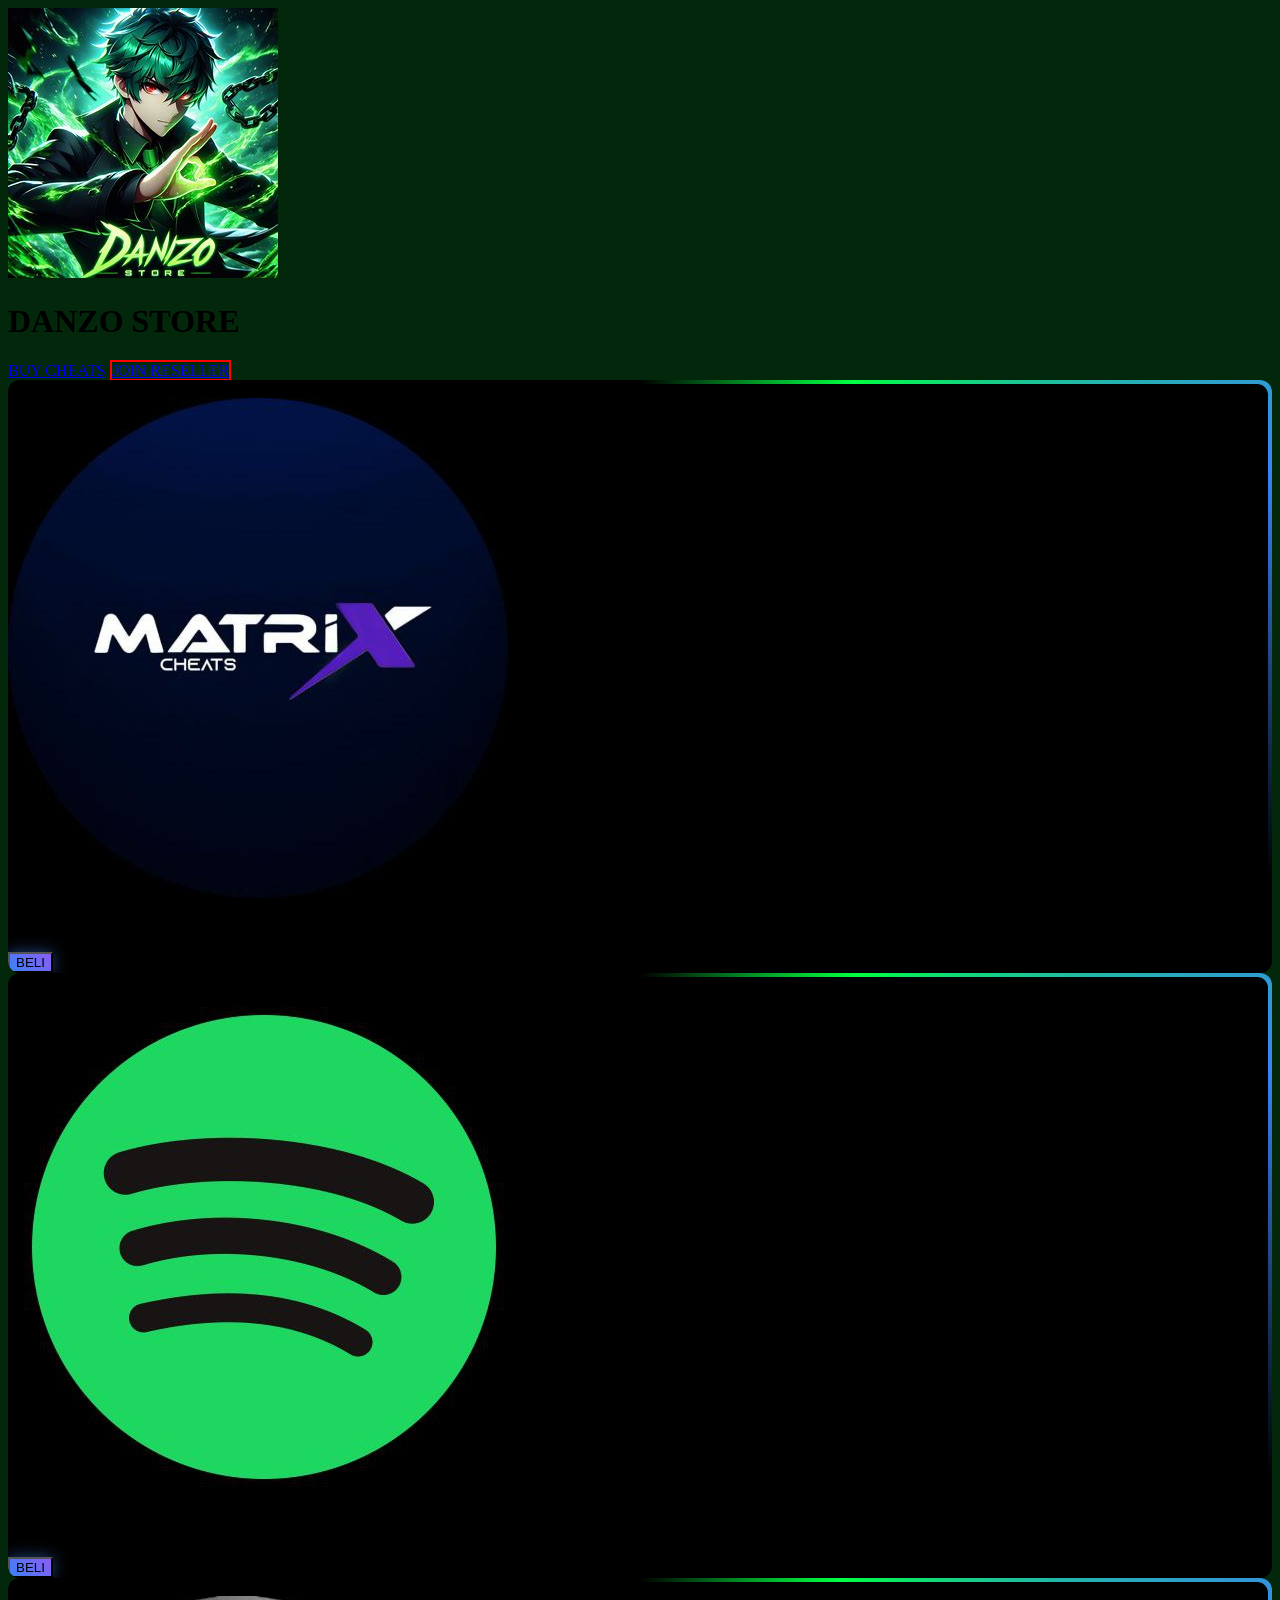
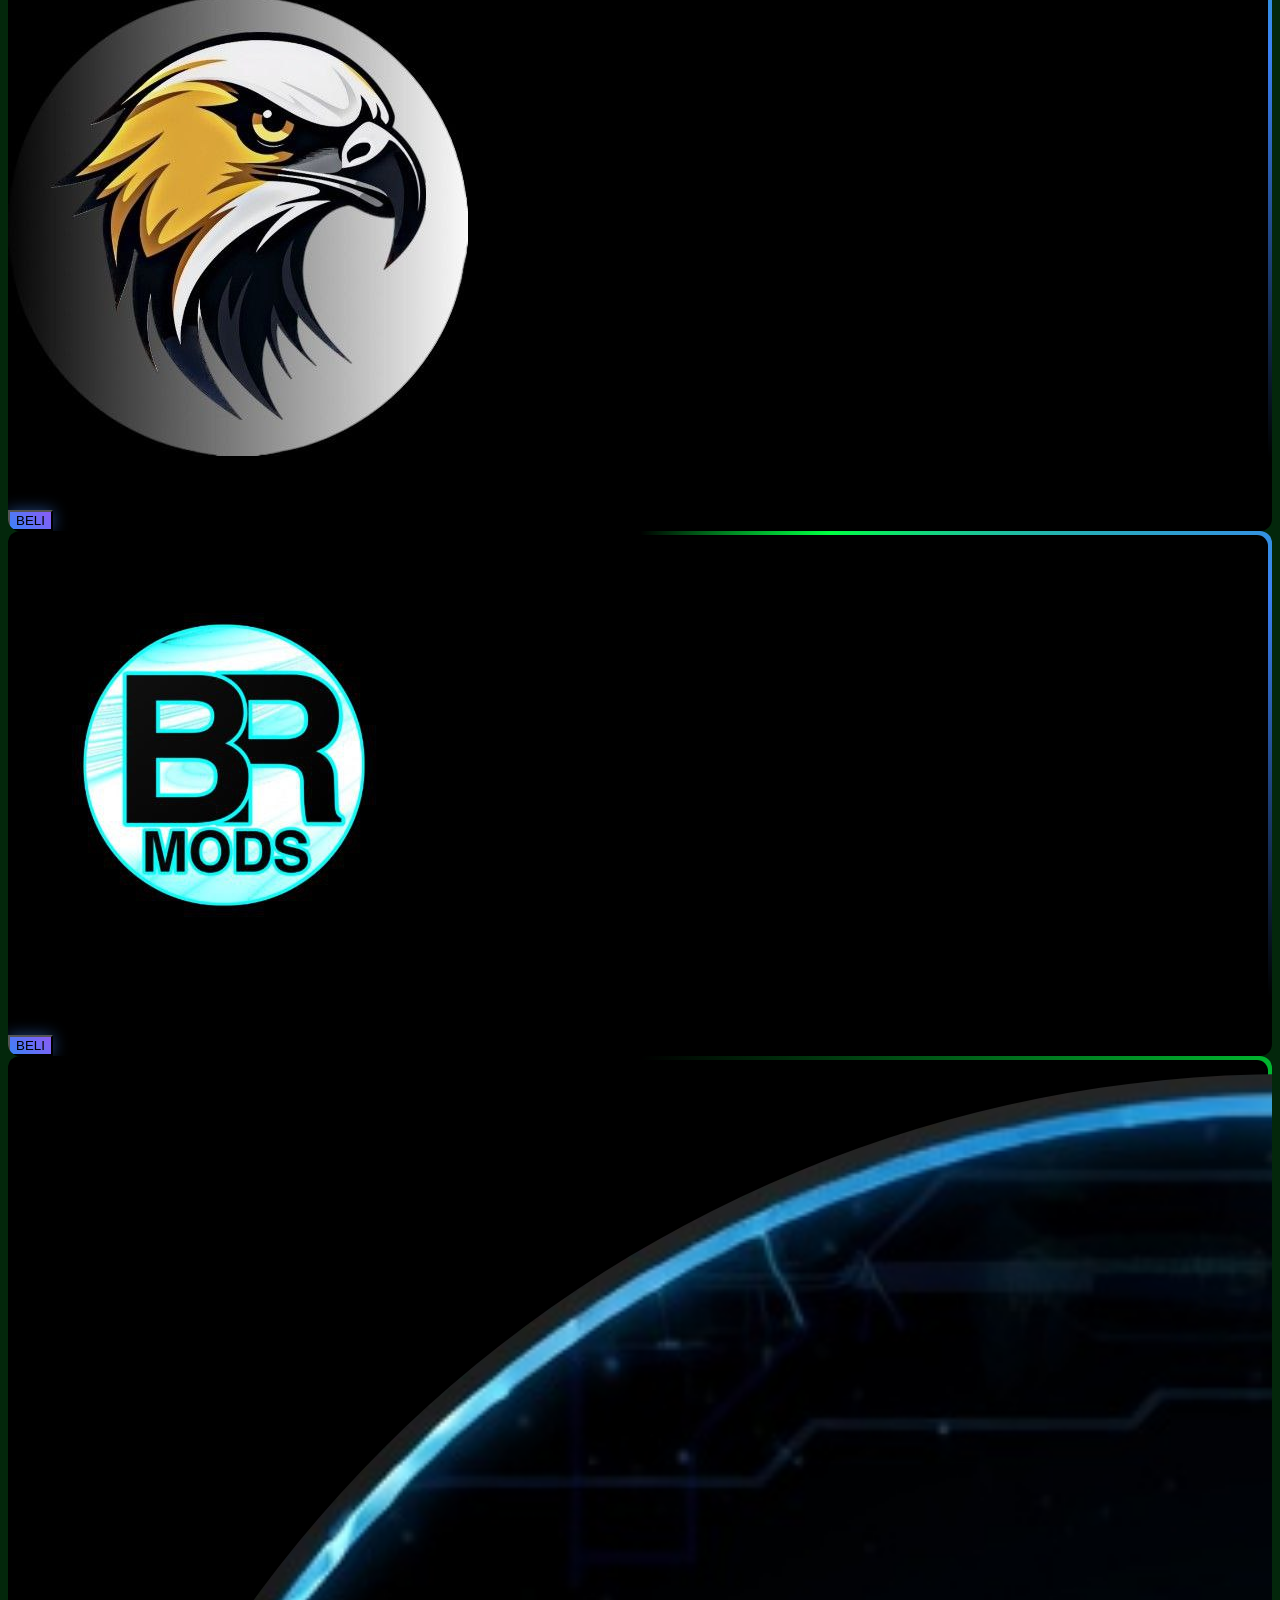
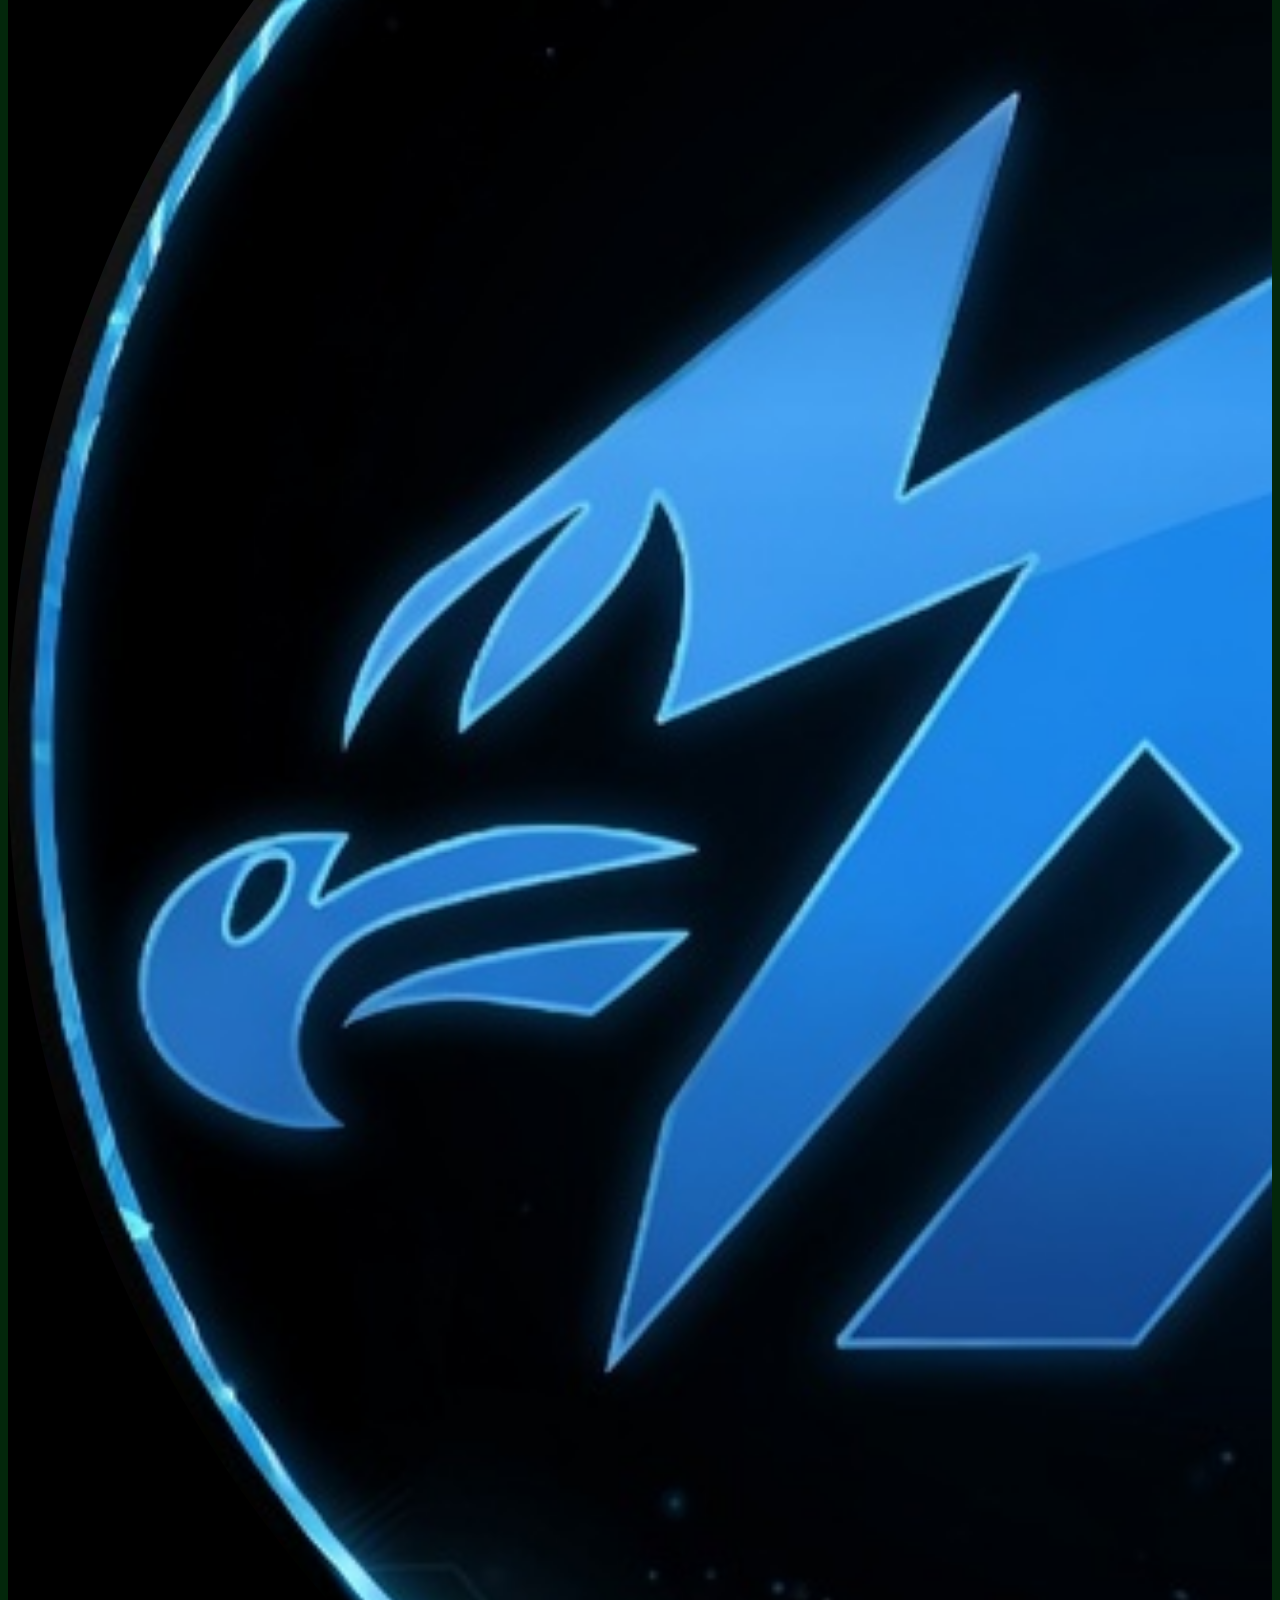
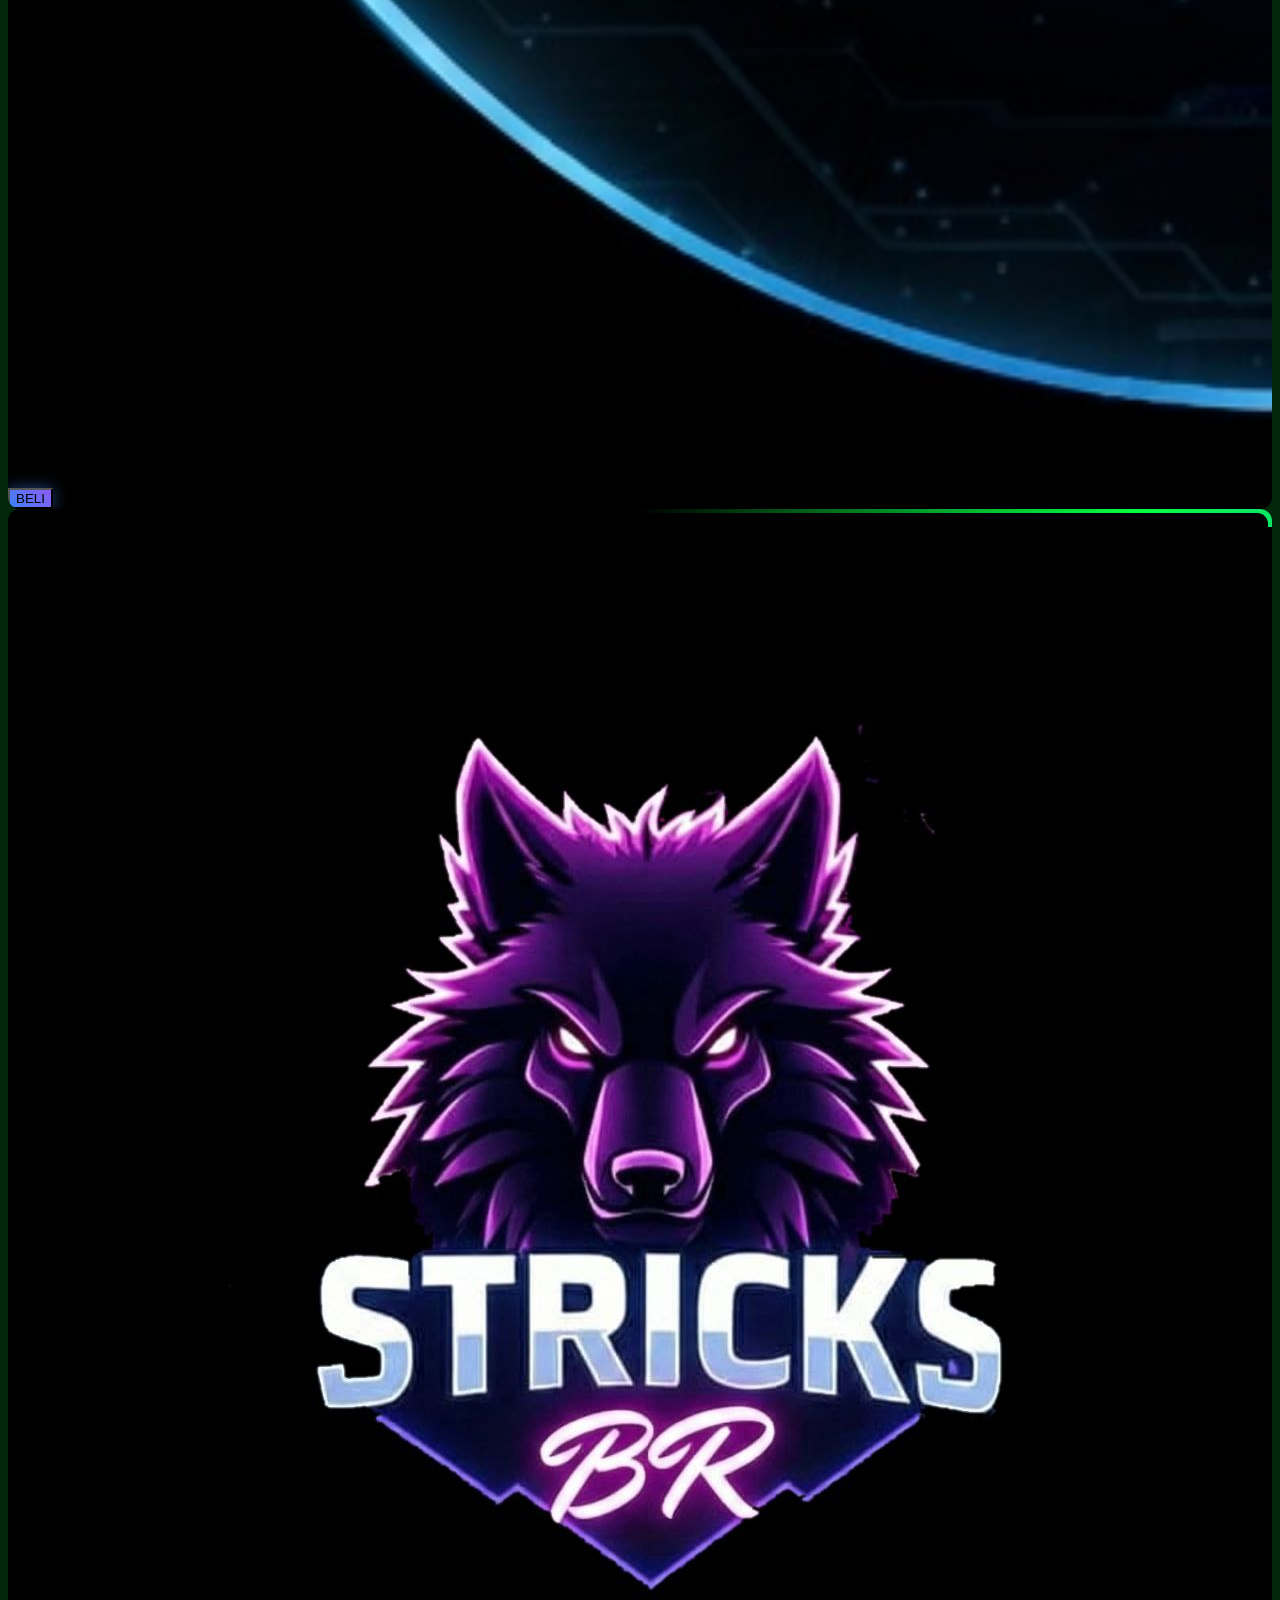
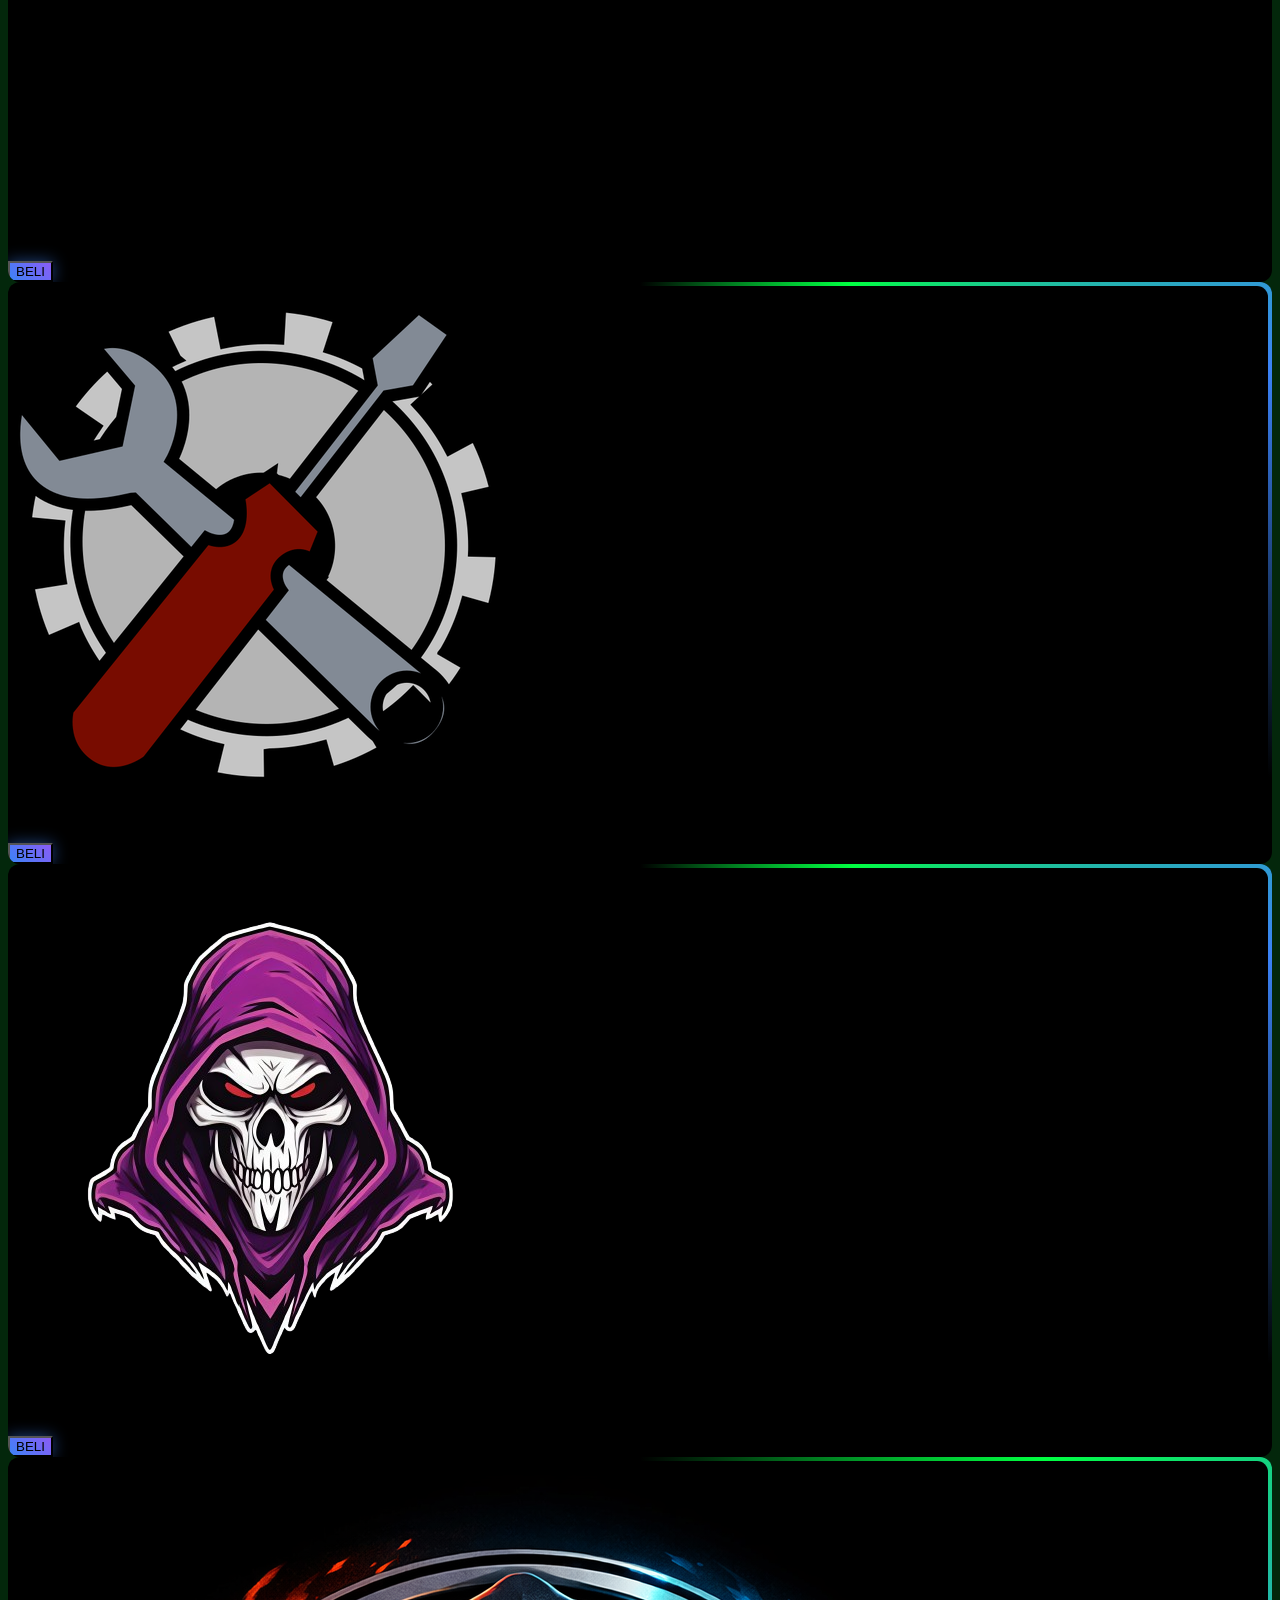
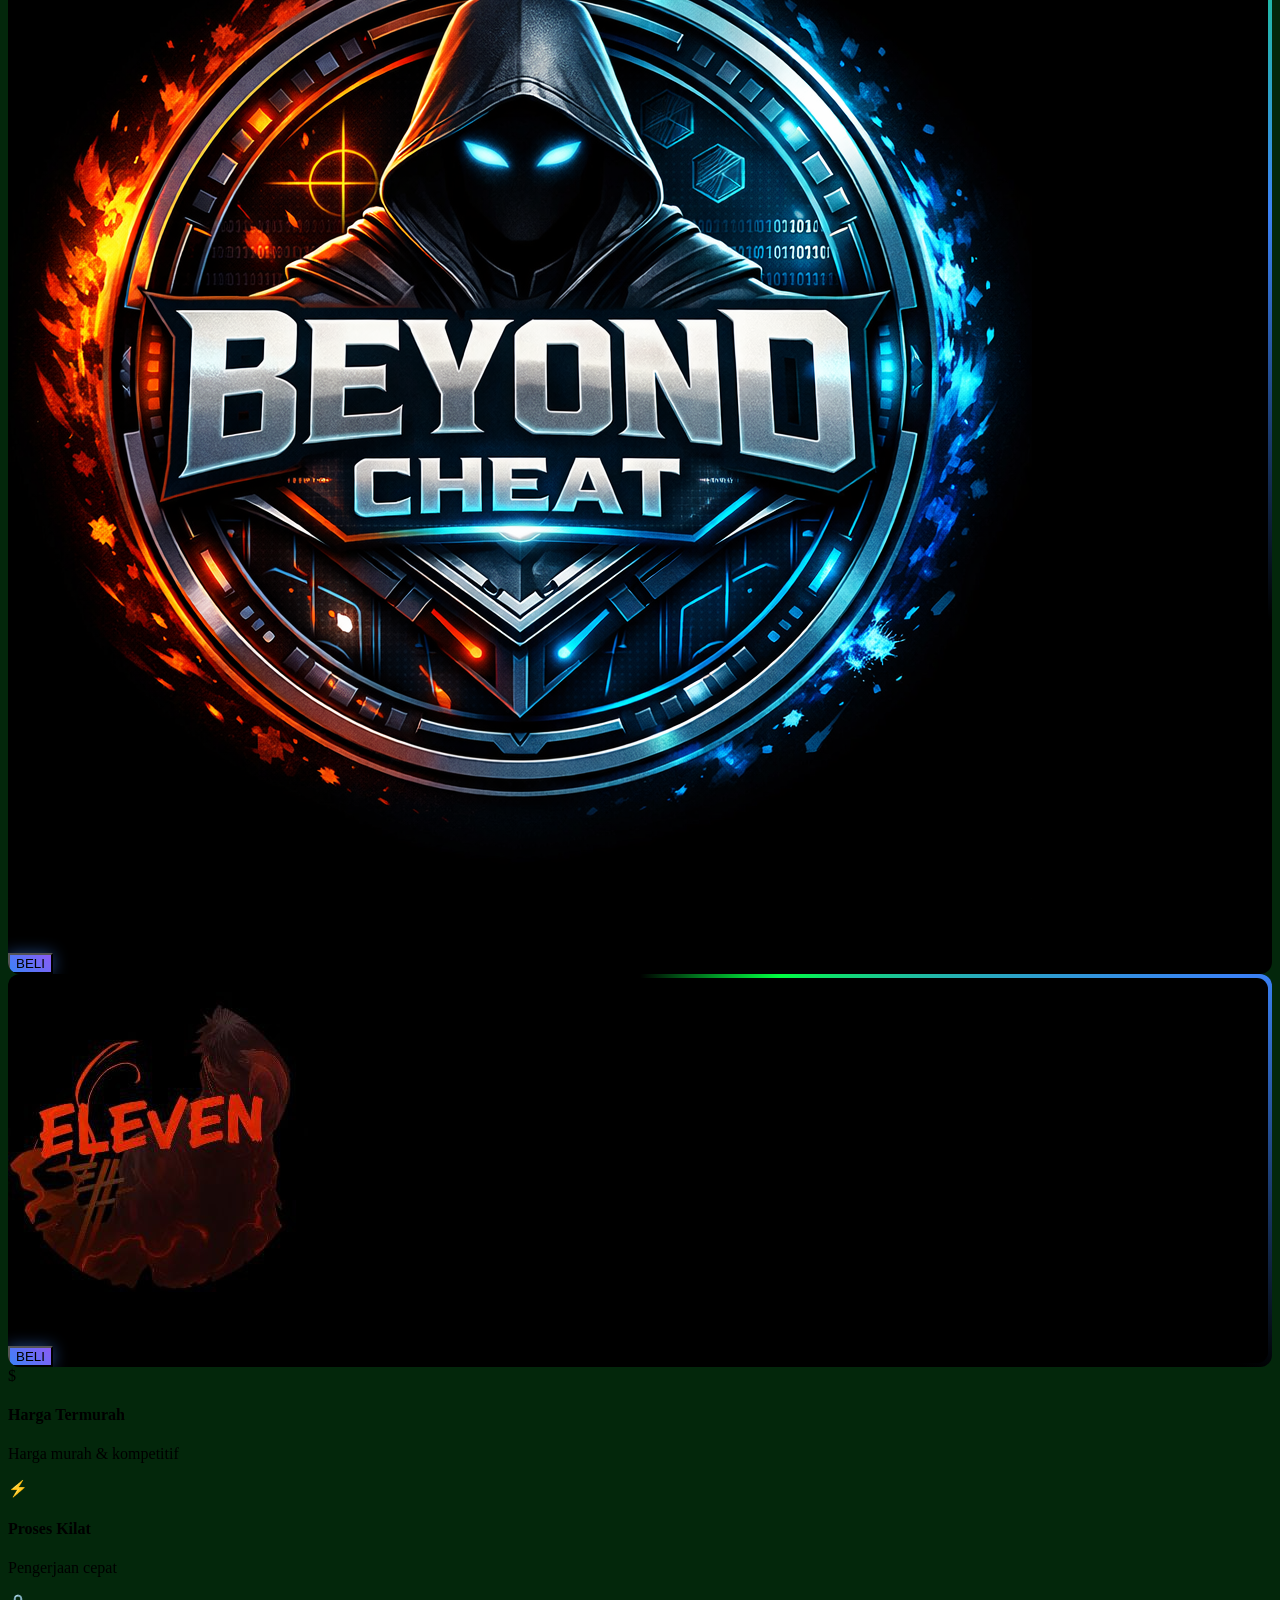
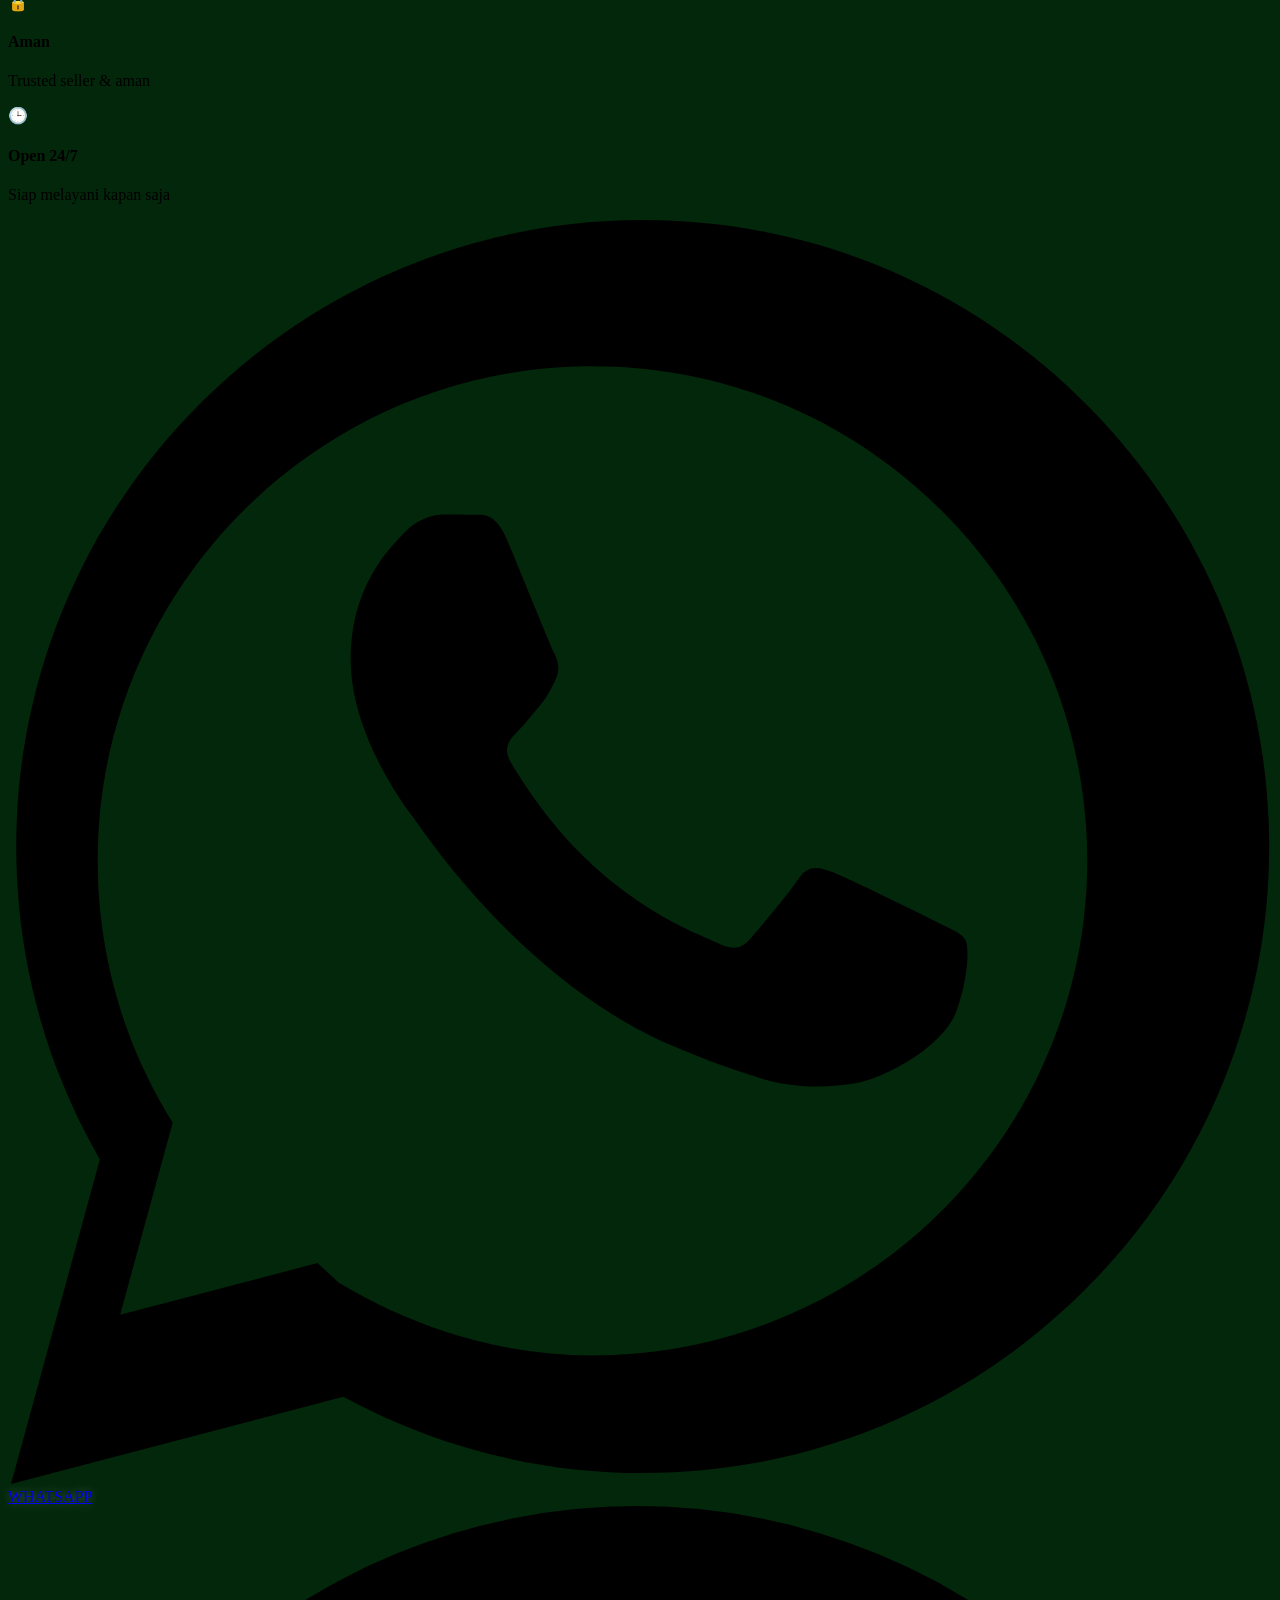
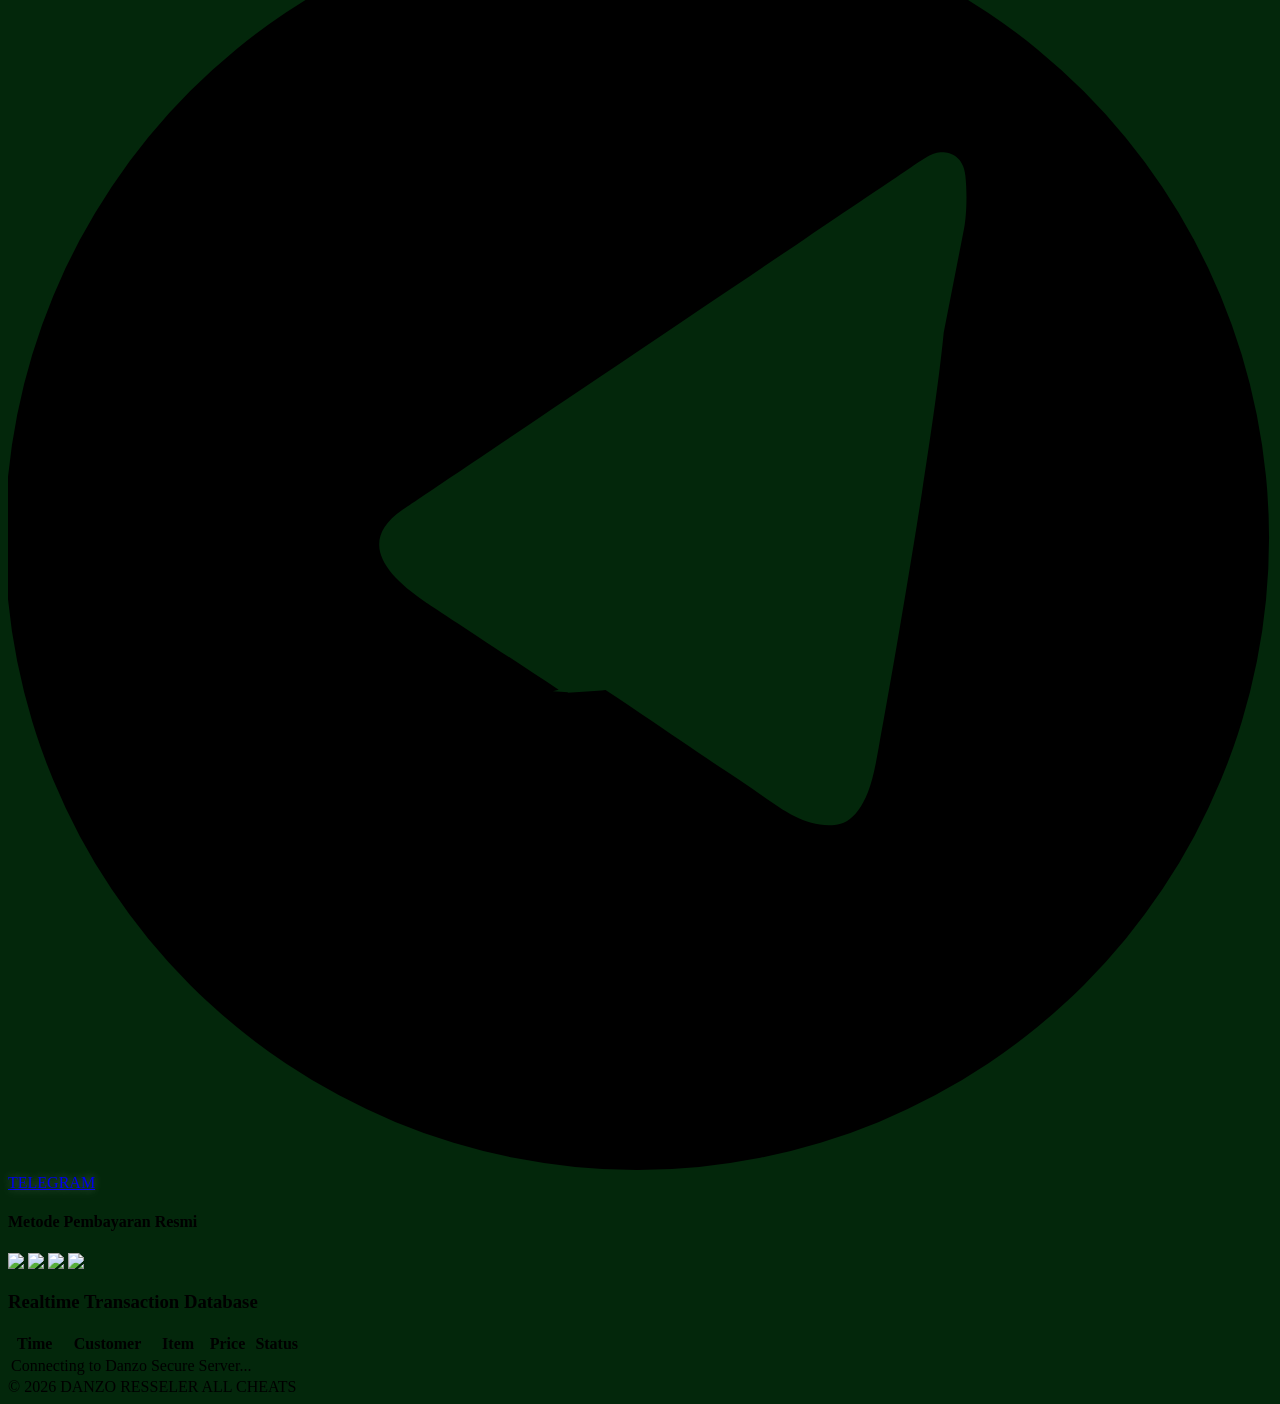
==== index.html @ b6f00c38 "Add files via upload" ====
<!DOCTYPE html>
<html lang="en">
<head>
    <meta charset="UTF-8">
    <meta name="viewport" content="width=device-width, initial-scale=1.0">
    <title>Danzo Store - Danzo Official</title>
    <script src="https://cdn.tailwindcss.com"></script>
<style>
        /* CSS ASLI DANZO - JANGAN DIHAPUS */
        body {
            background-color: #03270b;
            position: relative;
            overflow-x: hidden;
        }

        @keyframes noise-move {
            0% { transform: translate(0,0); }
            10% { transform: translate(-1%, -1%); }
            100% { transform: translate(0,0); }
        }

        /* --- ANIMASI NEON KARTU (DIUPDATE: LEBIH TEBEL & LAMBAT) --- */
        .card-neon {
            position: relative;
            background: #000000;
            border-radius: 12px;
            overflow: hidden;
            z-index: 1;
            transition: transform 0.5s ease;
        }

        .card-neon:hover {
            transform: scale(1.03); /* Sedikit membesar pas di hover */
        }

        .card-neon::before {
            content: '';
            position: absolute;
            top: -50%;
            left: -50%;
            width: 200%;
            height: 200%;
            /* Warna disesuaikan ijo/biru neon biar masuk ke tema Matrix */
            background: conic-gradient(transparent, #00ff41, #3b82f6, transparent 30%);
            /* SPEED DIUBAH: 4s ke 8s biar lebih santai/lambat */
            animation: rotate 8s linear infinite; 
            z-index: -2;
        }

        .card-neon::after {
            content: '';
            position: absolute;
            /* INSET DIUBAH: 2px ke 4px biar outline/border kelihatan lebih TEBEL */
            inset: 4px; 
            background: #000000;
            border-radius: 11px;
            z-index: -1;
        }

        @keyframes rotate {
            from { transform: rotate(0deg); }
            to { transform: rotate(360deg); }
        }

        /* --- TOMBOL BELI NEON --- */
        .btn-neon-buy {
            background: linear-gradient(45deg, #3b82f6, #8b5cf6);
            box-shadow: 0 0 15px rgba(59, 130, 246, 0.5);
            transition: all 0.3s ease;
        }

        .btn-neon-buy:hover {
            box-shadow: 0 0 25px rgba(59, 130, 246, 0.8), 0 0 45px rgba(139, 92, 246, 0.4);
            filter: brightness(1.2);
            transform: scale(1.02);
        }

        /* --- SOSMED NEON --- */
        .btn-sosmed {
            transition: 0.3s;
            text-shadow: 0 0 10px rgba(255,255,255,0.3);
        }
        
        .btn-sosmed:hover {
            box-shadow: 0 0 20px rgba(59, 130, 246, 0.6);
            filter: brightness(1.1);
        }

        /* --- STYLE POPUP MODAL --- */
        .modal {
            display: none; 
            position: fixed;
            z-index: 100;
            inset: 0;
            background: rgba(0, 0, 0, 0.85);
            align-items: center;
            justify-content: center;
            padding: 20px;
        }

        .modal-content {
            background: #0d0d12;
            border: 2px solid #8b5cf6;
            border-radius: 20px;
            width: 95%;
            max-width: 450px;
            padding: 24px;
            position: relative;
            box-shadow: 0 0 30px rgba(139, 92, 246, 0.3);
        }

        /* MODAL FULL SCREEN QRIS */
        #fullScreenQR {
            display: none; 
            position: fixed; 
            z-index: 200; 
            inset: 0; 
            background: rgba(0,0,0,0.95); 
            align-items: center; 
            justify-content: center;
            cursor: pointer;
        }

        .pkg-btn-active {
            border-color: #3b82f6 !important;
            background: #1e1e2e !important;
            box-shadow: 0 0 10px rgba(59, 130, 246, 0.5);
        }

        /* --- FITUR BARU: NEON RAINBOW RESELLER --- */
        @keyframes neon-rainbow-border {
            0% { border-color: #ff0000; box-shadow: 0 0 15px #ff0000; color: #ff0000; }
            20% { border-color: #00ff00; box-shadow: 0 0 15px #00ff00; color: #00ff00; }
            40% { border-color: #0000ff; box-shadow: 0 0 15px #0000ff; color: #0000ff; }
            60% { border-color: #ffff00; box-shadow: 0 0 15px #ffff00; color: #ffff00; }
            80% { border-color: #ff00ff; box-shadow: 0 0 15px #ff00ff; color: #ff00ff; }
            100% { border-color: #ff0000; box-shadow: 0 0 15px #ff0000; color: #ff0000; }
        }

        .btn-neon-rainbow {
            animation: neon-rainbow-border 3s linear infinite !important;
            border: 2px solid red !important;
            background: transparent !important;
            transition: all 0.3s ease;
            text-shadow: 0 0 5px rgba(255,255,255,0.2);
        }

        .btn-neon-rainbow:hover {
            filter: brightness(1.5);
            transform: translateY(-2px);
        }

        @keyframes hueRotate {
            from { filter: hue-rotate(0deg); }
            to { filter: hue-rotate(360deg); }
        }
        .animate-rainbow {
            animation: hueRotate 5s linear infinite;
        }
    </style>
</head>
<body class="text-white font-sans min-h-screen p-4 flex flex-col items-center">
<canvas id="matrix-santai" style="position: fixed; top: 0; left: 0; width: 100%; height: 100%; z-index: -1; pointer-events: none;"></canvas>
<div class="mb-8 mt-4 text-center animate-rainbow">
    <div class="w-60 h-60 mx-auto rounded-2xl overflow-hidden border-2 border-green-500 shadow-[0_0_30px_rgba(34,197,94,0.8)]">
        <img src="OIG4.mHSh7.jpg" alt="Owner" class="w-full h-full object-cover">
    </div>
    <h1 class="mt-4 font-black tracking-[0.2em] text-transparent bg-clip-text bg-gradient-to-r from-green-400 via-blue-500 to-purple-600 uppercase text-2xl">
        DANZO STORE
    </h1>
</div>

<div class="flex flex-wrap justify-center gap-2 mb-10 max-w-4xl">
    <a href="index.html" class="px-6 py-2 bg-blue-600 rounded-lg font-bold shadow-[0_0_20px_rgba(37,99,235,0.8)] border border-blue-400">BUY CHEATS</a>
    <a href="reseller.html" class="btn-neon-rainbow px-6 py-2 rounded-lg font-bold uppercase tracking-widest">JOIN RESELLER</a>
</div>

<div class="grid grid-cols-2 md:grid-cols-5 gap-3 md:gap-6 w-full max-w-6xl px-4 md:px-4">
    
    <div class="card-neon relative">
        <span class="absolute top-2 left-2 md:top-4 md:left-4 z-20 bg-black/80 border border-green-500/50 text-green-400 text-[7px] md:text-[8px] font-black px-1.5 py-0.5 rounded uppercase tracking-tighter">ROOT</span>
        <span class="absolute top-2 right-2 md:top-4 md:right-4 z-20 bg-red-600 text-white text-[8px] md:text-[10px] font-bold px-1.5 py-0.5 rounded shadow-lg">FF</span>
        <div class="p-3 md:p-4 flex flex-col items-center relative z-10">
            <div class="w-full aspect-square bg-black rounded-lg mb-3 md:mb-4 border border-gray-900 overflow-hidden">
                <img src="matrix.jpg" class="w-full h-full object-cover">
            </div>
            <p class="text-[10px] md:text-[10px] text-gray-400 mb-3 md:mb-4 font-bold uppercase text-center leading-tight">MATRIX PREMIUM</p>
            <button onclick="bukaModal('MATRIX PREMIUM')" class="w-full py-2 md:py-2 btn-neon-buy rounded-lg font-bold uppercase text-[10px]">BELI</button>
        </div>
    </div>

    <div class="card-neon relative">
        <span class="absolute top-2 left-2 md:top-4 md:left-4 z-20 bg-black/80 border border-green-500/50 text-green-400 text-[7px] md:text-[8px] font-black px-1.5 py-0.5 rounded uppercase tracking-tighter">ROOT</span>
        <span class="absolute top-2 right-2 md:top-4 md:right-4 z-20 bg-red-600 text-white text-[8px] md:text-[10px] font-bold px-1.5 py-0.5 rounded shadow-lg">FF</span>
        <div class="p-3 md:p-4 flex flex-col items-center relative z-10">
            <div class="w-full aspect-square bg-black rounded-lg mb-3 md:mb-4 border border-gray-900 overflow-hidden">
                <img src="spotify.jpg" class="w-full h-full object-cover">
            </div>
            <p class="text-[10px] md:text-[10px] text-gray-400 mb-3 md:mb-4 font-bold uppercase text-center leading-tight">SPOTIFY PREMIUM</p>
            <button onclick="bukaModal('SPOTIFY PREMIUM')" class="w-full py-2 md:py-2 btn-neon-buy rounded-lg font-bold uppercase text-[10px]">BELI</button>
        </div>
    </div>

    <div class="card-neon relative">
        <span class="absolute top-2 left-2 md:top-4 md:left-4 z-20 bg-black/80 border border-green-500/50 text-green-400 text-[7px] md:text-[8px] font-black px-1.5 py-0.5 rounded uppercase tracking-tighter">ROOT</span>
        <span class="absolute top-2 right-2 md:top-4 md:right-4 z-20 bg-red-600 text-white text-[8px] md:text-[10px] font-bold px-1.5 py-0.5 rounded shadow-lg">FF</span>
        <div class="p-3 md:p-4 flex flex-col items-center relative z-10">
            <div class="w-full aspect-square bg-black rounded-lg mb-3 md:mb-4 border border-gray-900 overflow-hidden">
                <img src="eagle.jpg" class="w-full h-full object-cover">
            </div>
            <p class="text-[10px] md:text-[10px] text-gray-400 mb-3 md:mb-4 font-bold uppercase text-center leading-tight">EAGLE CHEAT</p>
            <button onclick="bukaModal('EAGLE CHEAT')" class="w-full py-2 md:py-2 btn-neon-buy rounded-lg font-bold uppercase text-[10px]">BELI</button>
        </div>
    </div>

    <div class="card-neon relative">
        <span class="absolute top-2 left-2 md:top-4 md:left-4 z-20 bg-black/80 border border-green-500/50 text-green-400 text-[7px] md:text-[8px] font-black px-1.5 py-0.5 rounded uppercase tracking-tighter">ROOT</span>
        <span class="absolute top-2 right-2 md:top-4 md:right-4 z-20 bg-red-600 text-white text-[8px] md:text-[10px] font-bold px-1.5 py-0.5 rounded shadow-lg">FF</span>
        <div class="p-3 md:p-4 flex flex-col items-center relative z-10">
            <div class="w-full aspect-square bg-black rounded-lg mb-3 md:mb-4 border border-gray-900 overflow-hidden">
                <img src="br.jpg" class="w-full h-full object-cover">
            </div>
            <p class="text-[10px] md:text-[10px] text-gray-400 mb-3 md:mb-4 font-bold uppercase text-center leading-tight">BR PREMIUM</p>
            <button onclick="bukaModal('BR PREMIUM')" class="w-full py-2 md:py-2 btn-neon-buy rounded-lg font-bold uppercase text-[10px]">BELI</button>
        </div>
    </div>

    <div class="card-neon relative">
        <span class="absolute top-2 left-2 md:top-4 md:left-4 z-20 bg-black/80 border border-green-500/50 text-green-400 text-[7px] md:text-[8px] font-black px-1.5 py-0.5 rounded uppercase tracking-tighter">ROOT</span>
        <span class="absolute top-2 right-2 md:top-4 md:right-4 z-20 bg-red-600 text-white text-[8px] md:text-[10px] font-bold px-1.5 py-0.5 rounded shadow-lg">FF</span>
        <div class="p-3 md:p-4 flex flex-col items-center relative z-10">
            <div class="w-full aspect-square bg-black rounded-lg mb-3 md:mb-4 border border-gray-900 overflow-hidden">
                <img src="xtffhx.jpg" class="w-full h-full object-cover">
            </div>
            <p class="text-[10px] md:text-[10px] text-gray-400 mb-3 md:mb-4 font-bold uppercase text-center leading-tight">XTFFHX MOD</p>
            <button onclick="bukaModal('XTFFHX MOD')" class="w-full py-2 md:py-2 btn-neon-buy rounded-lg font-bold uppercase text-[10px]">BELI</button>
        </div>
    </div>

    <div class="card-neon relative">
        <span class="absolute top-2 left-2 md:top-4 md:left-4 z-20 bg-black/80 border border-green-500/50 text-green-400 text-[7px] md:text-[8px] font-black px-1.5 py-0.5 rounded uppercase tracking-tighter">ROOT</span>
        <span class="absolute top-2 right-2 md:top-4 md:right-4 z-20 bg-red-600 text-white text-[8px] md:text-[10px] font-bold px-1.5 py-0.5 rounded shadow-lg">FF</span>
        <div class="p-3 md:p-4 flex flex-col items-center relative z-10">
            <div class="w-full aspect-square bg-black rounded-lg mb-3 md:mb-4 border border-gray-900 overflow-hidden">
                <img src="strick.jpg" class="w-full h-full object-cover">
            </div>
            <p class="text-[10px] md:text-[10px] text-gray-400 mb-3 md:mb-4 font-bold uppercase text-center leading-tight">STRICK VIP</p>
            <button onclick="bukaModal('STRICK VIP')" class="w-full py-2 md:py-2 btn-neon-buy rounded-lg font-bold uppercase text-[10px]">BELI</button>
        </div>
    </div>

    <div class="card-neon relative">
        <span class="absolute top-2 left-2 md:top-4 md:left-4 z-20 bg-black/80 border border-green-500/50 text-green-400 text-[7px] md:text-[8px] font-black px-1.5 py-0.5 rounded uppercase tracking-tighter">ROOT</span>
        <span class="absolute top-2 right-2 md:top-4 md:right-4 z-20 bg-red-600 text-white text-[8px] md:text-[10px] font-bold px-1.5 py-0.5 rounded shadow-lg">FF</span>
        <div class="p-3 md:p-4 flex flex-col items-center relative z-10">
            <div class="w-full aspect-square bg-black rounded-lg mb-3 md:mb-4 border border-gray-900 overflow-hidden">
                <img src="lk.jpg" class="w-full h-full object-cover">
            </div>
            <p class="text-[10px] md:text-[10px] text-gray-400 mb-3 md:mb-4 font-bold uppercase text-center leading-tight">LK MODS</p>
            <button onclick="bukaModal('LK MODS')" class="w-full py-2 md:py-2 btn-neon-buy rounded-lg font-bold uppercase text-[10px]">BELI</button>
        </div>
    </div>

    <div class="card-neon relative">
        <span class="absolute top-2 left-2 md:top-4 md:left-4 z-20 bg-black/80 border border-green-500/50 text-green-400 text-[7px] md:text-[8px] font-black px-1.5 py-0.5 rounded uppercase tracking-tighter">ROOT</span>
        <span class="absolute top-2 right-2 md:top-4 md:right-4 z-20 bg-red-600 text-white text-[8px] md:text-[10px] font-bold px-1.5 py-0.5 rounded shadow-lg">FF</span>
        <div class="p-3 md:p-4 flex flex-col items-center relative z-10">
            <div class="w-full aspect-square bg-black rounded-lg mb-3 md:mb-4 border border-gray-900 overflow-hidden">
                <img src="reaper.jpg" class="w-full h-full object-cover">
            </div>
            <p class="text-[10px] md:text-[10px] text-gray-400 mb-3 md:mb-4 font-bold uppercase text-center leading-tight">REAPER VIP</p>
            <button onclick="bukaModal('REAPER VIP')" class="w-full py-2 md:py-2 btn-neon-buy rounded-lg font-bold uppercase text-[10px]">BELI</button>
        </div>
    </div>

    <div class="card-neon relative">
        <span class="absolute top-2 left-2 md:top-4 md:left-4 z-20 bg-black/80 border border-green-500/50 text-green-400 text-[7px] md:text-[8px] font-black px-1.5 py-0.5 rounded uppercase tracking-tighter">ROOT</span>
        <span class="absolute top-2 right-2 md:top-4 md:right-4 z-20 bg-red-600 text-white text-[8px] md:text-[10px] font-bold px-1.5 py-0.5 rounded shadow-lg">FF</span>
        <div class="p-3 md:p-4 flex flex-col items-center relative z-10">
            <div class="w-full aspect-square bg-black rounded-lg mb-3 md:mb-4 border border-gray-900 overflow-hidden">
                <img src="beyond.jpg" class="w-full h-full object-cover">
            </div>
            <p class="text-[10px] md:text-[10px] text-gray-400 mb-3 md:mb-4 font-bold uppercase text-center leading-tight">BEYOND MODS</p>
            <button onclick="bukaModal('BEYOND MODS')" class="w-full py-2 md:py-2 btn-neon-buy rounded-lg font-bold uppercase text-[10px]">BELI</button>
        </div>
    </div>

    <div class="card-neon relative">
        <span class="absolute top-2 left-2 md:top-4 md:left-4 z-20 bg-black/80 border border-green-500/50 text-green-400 text-[7px] md:text-[8px] font-black px-1.5 py-0.5 rounded uppercase tracking-tighter">ROOT</span>
        <span class="absolute top-2 right-2 md:top-4 md:right-4 z-20 bg-red-600 text-white text-[8px] md:text-[10px] font-bold px-1.5 py-0.5 rounded shadow-lg">FF</span>
        <div class="p-3 md:p-4 flex flex-col items-center relative z-10">
            <div class="w-full aspect-square bg-black rounded-lg mb-3 md:mb-4 border border-gray-900 overflow-hidden">
                <img src="eleven.jpg" class="w-full h-full object-cover">
            </div>
            <p class="text-[10px] md:text-[10px] text-gray-400 mb-3 md:mb-4 font-bold uppercase text-center leading-tight">ELEVEN VIP</p>
            <button onclick="bukaModal('ELEVEN VIP')" class="w-full py-2 md:py-2 btn-neon-buy rounded-lg font-bold uppercase text-[10px]">BELI</button>
        </div>
    </div>

</div>

<div class="grid grid-cols-2 md:grid-cols-4 gap-4 w-full max-w-5xl mt-16 px-2">
    <div class="bg-[#0a0a0a] p-4 rounded-2xl border border-green-500/30 flex flex-col items-center text-center gap-3 shadow-[0_0_15px_rgba(34,197,94,0.1)]">
        <div class="w-12 h-12 flex items-center justify-center bg-green-500/10 rounded-full border border-green-500 shadow-[0_0_10px_rgba(34,197,94,0.5)]">
            <span class="text-green-500 text-2xl font-black">$</span>
        </div>
        <div>
            <h4 class="font-bold text-sm md:text-base text-white">Harga Termurah</h4>
            <p class="text-[15px] text-gray-500">Harga murah & kompetitif</p>
        </div>
    </div>

    <div class="bg-[#0a0a0a] p-4 rounded-2xl border border-yellow-500/30 flex flex-col items-center text-center gap-3 shadow-[0_0_15px_rgba(234,179,8,0.1)]">
        <div class="w-12 h-12 flex items-center justify-center bg-yellow-500/10 rounded-full border border-yellow-500 shadow-[0_0_10px_rgba(234,179,8,0.5)]">
            <span class="text-yellow-500 text-2xl">⚡</span>
        </div>
        <div>
            <h4 class="font-bold text-sm md:text-base text-white">Proses Kilat</h4>
            <p class="text-[15px] text-gray-400">Pengerjaan cepat</p>
        </div>
    </div>

    <div class="bg-[#0a0a0a] p-4 rounded-2xl border border-blue-500/30 flex flex-col items-center text-center gap-3 shadow-[0_0_15px_rgba(59,130,246,0.1)]">
        <div class="w-12 h-12 flex items-center justify-center bg-blue-500/10 rounded-full border border-blue-500 shadow-[0_0_10px_rgba(59,130,246,0.5)]">
            <span class="text-blue-500 text-2xl">🔒</span>
        </div>
        <div>
            <h4 class="font-bold text-sm md:text-base text-white">Aman</h4>
            <p class="text-[15px] text-gray-500">Trusted seller & aman</p>
        </div>
    </div>

    <div class="bg-[#0a0a0a] p-4 rounded-2xl border border-purple-500/30 flex flex-col items-center text-center gap-3 shadow-[0_0_15px_rgba(168,85,247,0.1)]">
        <div class="w-12 h-12 flex items-center justify-center bg-purple-500/10 rounded-full border border-purple-500 shadow-[0_0_10px_rgba(168,85,247,0.5)]">
            <span class="text-purple-500 text-2xl">🕒</span>
        </div>
        <div>
            <h4 class="font-bold text-sm md:text-base text-white">Open 24/7</h4>
            <p class="text-[15px] text-gray-500">Siap melayani kapan saja</p>
        </div>
    </div>
</div>

<div class="grid grid-cols-2 gap-4 w-full max-w-3xl mt-12 px-2">
    <a href="https://wa.me/6281994562778" class="btn-sosmed flex items-center justify-center gap-3 bg-[#25D366] py-4 rounded-2xl font-black text-base shadow-[0_0_15px_rgba(37,211,102,0.4)] hover:scale-[1.03] transition-transform">
        <svg class="w-6 h-6 fill-white" viewBox="0 0 24 24"><path d="M.057 24l1.687-6.163c-1.041-1.804-1.588-3.849-1.587-5.946.003-6.556 5.338-11.891 11.893-11.891 3.181.001 6.167 1.24 8.413 3.488 2.246 2.248 3.484 5.232 3.484 8.412-.003 6.557-5.338 11.892-11.893 11.892-1.997-.001-3.951-.5-5.688-1.448l-6.309 1.656zm6.224-3.82c1.516.903 3.136 1.379 4.82 1.379 5.176 0 9.389-4.213 9.392-9.387.002-2.507-.975-4.864-2.753-6.641-1.779-1.777-4.137-2.753-6.644-2.754-5.177 0-9.39 4.213-9.393 9.388-.001 1.761.491 3.477 1.424 4.976l-.998 3.645 3.748-.982zm11.332-6.864c-.287-.144-1.701-.84-1.964-.936-.264-.096-.456-.144-.648.144-.192.288-.744.936-.912 1.128-.168.192-.336.216-.624.072-.288-.144-1.215-.448-2.315-1.43-.856-.764-1.433-1.708-1.601-1.992-.168-.288-.018-.444.126-.588.13-.13.288-.336.432-.504.144-.168.192-.288.288-.48.096-.192.048-.36-.024-.504-.072-.144-.648-1.56-.888-2.136-.234-.56-.472-.484-.648-.492-.168-.008-.36-.008-.552-.008s-.504.072-.768.36c-.264.288-1.008.984-1.008 2.399s1.032 2.784 1.176 2.976c.144.192 2.031 3.102 4.921 4.35.687.297 1.224.474 1.643.607.69.219 1.319.188 1.815.114.552-.082 1.701-.696 1.944-1.368.243-.672.243-1.248.17-1.368-.073-.12-.267-.192-.553-.336z"/></svg>
        WHATSAPP
    </a>
    <a href="https://wa.me/6281994562778" class="btn-sosmed flex items-center justify-center gap-3 bg-[#0088cc] py-4 rounded-2xl font-black text-base shadow-[0_0_15px_rgba(0,136,204,0.4)] hover:scale-[1.03] transition-transform">
        <svg class="w-6 h-6 fill-white" viewBox="0 0 24 24"><path d="M11.944 0a12 12 0 1012 12A12.014 12.014 0 0011.944 0zm5.823 8.1c-.17 1.791-.913 6.162-1.291 8.181-.16.854-.473 1.14-.778 1.169-.663.062-1.168-.436-1.809-.856-1.003-.658-1.569-1.068-2.544-1.71-.1.011-.19.018-.28.026-.145.012-.29.022-.44.029l.01-.01c-.1-.01-.19-.01-.29-.02.04-.01.07-.02.11-.03-1.127-.74-2.454-1.614-2.531-1.666-.8-.54-1.272-1.169-.434-1.748l.044-.03c1.171-.787 9.176-6.176 9.537-6.42.361-.244.484-.337.663-.337.18 0 .405.093.444.444.039.351.018.784-.022.988z"/></svg>
        TELEGRAM
    </a>
</div>

<div class="w-full max-w-5xl mt-12 mb-16 bg-[#0a0a0a] rounded-3xl border border-gray-900 p-10 text-center shadow-2xl">
    <h4 class="text-xs font-black tracking-[0.5em] text-gray-400 uppercase mb-10">Metode Pembayaran Resmi</h4>
    <div class="flex flex-wrap justify-center items-center gap-8 opacity-90">
        <img src="https://upload.wikimedia.org/wikipedia/commons/a/a2/Logo_QRIS.svg" class="h-10 bg-white p-2 rounded-lg">
        <img src="https://upload.wikimedia.org/wikipedia/commons/7/72/Logo_dana_blue.svg" class="h-8 bg-white p-2 rounded-lg">
        <img src="https://upload.wikimedia.org/wikipedia/commons/8/86/Gopay_logo.svg" class="h-8 bg-white p-2 rounded-lg">
        <img src="https://upload.wikimedia.org/wikipedia/commons/e/eb/Logo_ovo_purple.svg" class="h-8 bg-white p-2 rounded-lg">
    </div>
</div>
<div class="w-full max-w-4xl mt-16 bg-[#050505] border border-blue-500/30 rounded-2xl overflow-hidden shadow-[0_0_20px_rgba(59,130,246,0.15)] backdrop-blur-md">
    <div class="bg-gradient-to-r from-blue-900/40 to-purple-900/40 p-4 text-center border-b border-blue-500/30">
        <h3 class="text-xs font-black tracking-[0.3em] text-blue-400 uppercase animate-pulse">
            Realtime Transaction Database
        </h3>
    </div>
    <div class="overflow-x-auto">
        <table class="w-full text-[11px] text-left border-collapse">
<thead>
    <tr class="bg-white/5 text-gray-400 uppercase border-b border-white/10">
        <th class="p-4 text-center">Time</th>
        <th class="p-4">Customer</th>
        <th class="p-4">Item</th>
        <th class="p-4 text-center">Price</th>
        <th class="p-4 text-right">Status</th>
    </tr>
</thead>
<tbody id="live-db-body">
    </tbody>
            <tbody id="live-db-body">
                <tr>
                    <td colspan="4" class="p-10 text-center text-gray-600 italic tracking-widest animate-pulse">
                        Connecting to Danzo Secure Server...
                    </td>
                </tr>
            </tbody>
        </table>
    </div>
</div>
<footer class="mt-10 text-gray-600 text-[10px] uppercase tracking-widest text-center">
        &copy; 2026 DANZO RESSELER ALL CHEATS
    </footer>

    <script type="text/javascript">
    var Tawk_API=Tawk_API||{}, Tawk_LoadStart=new Date();
    (function(){
    var s1=document.createElement("script"),s0=document.getElementsByTagName("script")[0];
    s1.async=true;
    s1.src='https://embed.tawk.to/69a3733503cc5c1c3465d623/1jij7k2ta';
    s1.charset='UTF-8';
    s1.setAttribute('crossorigin','*');
    s0.parentNode.insertBefore(s1,s0);
    })();
    </script>
    <script>
    const canvas = document.getElementById('matrix-santai');
    const ctx = canvas.getContext('2d');

    function resize() {
        canvas.width = window.innerWidth;
        canvas.height = window.innerHeight;
    }
    window.addEventListener('resize', resize);
    resize();

    // Karakter yang simpel aja biar gak pusing
    const chars = "010101DANZOSTORE010101";
    const fontSize = 20; // Ukuran teks agak kecil biar rapi
    const columns = Math.floor(canvas.width / fontSize);

    // Array drops
    const drops = [];
    for (let x = 0; x < columns; x++) {
        // Start di posisi acak banget biar gak barengan jatuhnya
        drops[x] = Math.random() * -100; 
    }

    function draw() {
        // Efek trail yang lebih gelap biar bersih
        ctx.fillStyle = "rgba(3, 7, 3, 0.15)"; 
        ctx.fillRect(0, 0, canvas.width, canvas.height);

        ctx.font = fontSize + "px monospace";

        for (let i = 0; i < drops.length; i++) {
            // Cuma gambar kalau angka random kecil (biar teksnya sedikit/jarang)
            const text = chars.charAt(Math.floor(Math.random() * chars.length));
            
            // Kasih warna ijo redup biar gak nyolok
            ctx.fillStyle = "#004400"; 
            
            // Kadang-kadang kasih warna ijo terang buat efek "sparkle"
            if(Math.random() > 0.98) ctx.fillStyle = "#00ff41";

            ctx.fillText(text, i * fontSize, drops[i] * fontSize);

            // Reset ke atas kalau udah lewat bawah, tapi kasih delay random yang lama
            if (drops[i] * fontSize > canvas.height && Math.random() > 0.995) {
                drops[i] = 0;
            }

            // Kecepatan gerak (Gue bikin 0.5 biar bener-bener pelan)
            drops[i] += 0.5;
        }
    }

    // Update frame setiap 50ms (Tadinya 33ms, gue lambatin jadi 50ms)
    setInterval(draw, 50);
</script>
    </body>
</html>

<div id="modalPaket" class="modal">
    <div class="modal-content text-center">
        <button onclick="tutupSemua()" class="absolute top-4 right-4 text-gray-500 hover:text-white transition">✕</button>
        <h2 id="modalProductTitle" class="text-blue-400 font-bold mb-4 tracking-widest uppercase text-sm">PILIH PAKET</h2>
        
        <p class="text-[10px] text-gray-500 text-left mb-1 uppercase font-black">Username Pembeli:</p>
        <input type="text" id="userInput" class="w-full bg-[#16161d] border border-gray-800 rounded-lg p-3 mb-4 text-sm text-white outline-none focus:border-blue-500 transition shadow-inner" placeholder="Contoh: DanzoXXXX">

        <div class="grid grid-cols-2 gap-3 mb-6">
            <button onclick="pilihHarga(this, '15k / 1$')" class="pkg-btn bg-[#1a1a24] border border-gray-800 p-3 rounded-lg text-[11px] font-bold hover:border-blue-500 transition">1 Day <span class="block text-gray-500">15k/1$</span></button>
            <button onclick="pilihHarga(this, '30k / 2$')" class="pkg-btn bg-[#1a1a24] border border-gray-800 p-3 rounded-lg text-[11px] font-bold hover:border-blue-500 transition">3 Day <span class="block text-gray-500">30k/2$</span></button>
            <button onclick="pilihHarga(this, '65k / 4$')" class="pkg-btn bg-[#1a1a24] border border-gray-800 p-3 rounded-lg text-[11px] font-bold hover:border-blue-500 transition">7 Day <span class="block text-gray-500">65k/4$</span></button>
            <button onclick="pilihHarga(this, '90k / 4$')" class="pkg-btn bg-[#1a1a24] border border-gray-800 p-3 rounded-lg text-[11px] font-bold hover:border-blue-500 transition">10 Day <span class="block text-gray-500">90k/4$</span></button>
            <button onclick="pilihHarga(this, '150k / 10$')" class="pkg-btn bg-[#1a1a24] border border-gray-800 p-3 rounded-lg text-[11px] font-bold hover:border-blue-500 transition">30 Day <span class="block text-gray-500">150k/10$</span></button>
        </div>
        <button onclick="bukaQRIS()" class="w-full py-4 bg-blue-600 rounded-xl font-black text-sm tracking-widest shadow-lg hover:bg-blue-500 transition active:scale-95">BAYAR VIA QRIS</button>
    </div>
</div>

<div id="modalQRIS" class="modal">
    <div class="modal-content text-center border-green-500 shadow-[0_0_30px_rgba(34,197,94,0.2)] max-w-[380px]">
        <button onclick="tutupSemua()" class="absolute top-4 right-4 text-gray-500 hover:text-white transition">✕</button>
        
        <h2 class="text-green-500 font-bold mb-4 tracking-widest text-sm uppercase">SCAN QRIS</h2>

        <div class="mb-4 p-3 bg-red-950/30 border border-red-500/40 rounded-lg text-left">
            <div class="flex items-center gap-2 mb-1.5 text-red-500 font-bold text-[11px]">
                <span>⚠️</span>
                <span class="uppercase">Warning:</span>
            </div>
            <ul class="text-red-400/90 text-[10px] leading-relaxed space-y-0.5 font-medium">
                <li>- Setelah pembayaran jangan lupa screenshot</li>
                <li>- Kirim ke admin</li>
                <li>- Langsung proses key</li>
            </ul>
        </div>

        <h2 id="judulHarga" class="text-green-400 font-bold mb-4 tracking-widest text-xs uppercase">HARGA: -</h2>
        
        <div onclick="window.bukaFullQR()" class="bg-white p-1 rounded-2xl cursor-pointer shadow-xl mb-4 inline-block hover:scale-105 transition-transform">
            <img id="qrisImage" src="photo_2026-02-28_15-27-14.jpg" class="w-56 h-56 object-contain">
        </div>

        <div id="flowBayar" class="flex flex-col gap-2">
            <button id="btnDone" onclick="window.pushToDatabase()" class="bg-orange-500 py-3 rounded-xl font-black text-xs uppercase shadow-lg hover:bg-orange-400 transition text-black">
                SUDAH BAYAR
            </button>
            
            <button id="btnAdmin" onclick="window.hubungiAdmin()" class="hidden bg-green-600 py-3 rounded-xl font-black text-xs uppercase shadow-lg hover:bg-green-500 transition animate-bounce">
                HUBUNGI ADMIN (KIRIM BUKTI)
            </button>

            <p id="infoBayar" class="mt-2 text-[9px] text-gray-500 italic uppercase font-bold tracking-tighter">
                KLIK QRIS UNTUK MEMPERBESAR GAMBAR
            </p>
        </div>
    </div>
</div>

<div id="fullScreenQR" onclick="tutupFullQR()">
    <img src="photo_2026-02-28_15-27-14.jpg" class="max-w-[95%] max-h-[90%] object-contain shadow-2xl border-4 border-white/20">
</div>

<script type="module">
    import { initializeApp } from "https://www.gstatic.com/firebasejs/9.22.1/firebase-app.js";
    import { getDatabase, ref, push, set, onValue, query, limitToLast } from "https://www.gstatic.com/firebasejs/9.22.1/firebase-database.js";

    const firebaseConfig = {
        apiKey: "AIzaSyDNZ8Z7oeVLKAejZXlOR4C3g5KtiuyhMnY",
        authDomain: "danzo-store.firebaseapp.com",
        databaseURL: "https://danzo-store-default-rtdb.asia-southeast1.firebasedatabase.app",
        projectId: "danzo-store",
        storageBucket: "danzo-store.firebasestorage.app",
        messagingSenderId: "148052191960",
        appId: "1:148052191960:web:c0b1552674dcfccbddc5ad",
        measurementId: "G-8JRQG3HQFW"
    };

    const app = initializeApp(firebaseConfig);
    const db = getDatabase(app);

    let produkTerpilih = "";
    let hargaTerpilih = "";
    let namaUser = "";

    window.bukaModal = (namaProduk) => {
        produkTerpilih = namaProduk;
        document.getElementById('modalProductTitle').innerText = "BELI: " + namaProduk;
        document.getElementById('modalPaket').style.display = 'flex';
    };

    window.pilihHarga = (element, harga) => {
        const buttons = document.querySelectorAll('.pkg-btn');
        buttons.forEach(btn => btn.classList.remove('pkg-btn-active'));
        element.classList.add('pkg-btn-active');
        hargaTerpilih = harga;
    };

    window.bukaQRIS = () => {
        namaUser = document.getElementById('userInput').value;
        if (namaUser.trim() === "" || hargaTerpilih === "") {
            alert("Isi Nama & Pilih Paket dulu, Sayang!");
            return;
        }
        document.getElementById('modalPaket').style.display = 'none';
        document.getElementById('judulHarga').innerText = "HARGA: " + hargaTerpilih;
        document.getElementById('modalQRIS').style.display = 'flex';
    };

    // --- BAGIAN SIMPAN DATA (SUDAH FIX BANYAK ORANG) ---
// --- STEP 1: MASUKIN DATA KE DATABASE ---
    window.pushToDatabase = () => {
        const transRef = ref(db, 'transactions');
        const newTrans = push(transRef);
        const waktuSekarang = new Date().toLocaleTimeString([], { hour: '2-digit', minute: '2-digit' });

        set(newTrans, {
            user: namaUser,
            product: produkTerpilih,
            price: hargaTerpilih,
            status: "PENDING 🕒", // Status awal pending sebelum divalidasi admin
            time: waktuSekarang,
            timestamp: Date.now()
        }).then(() => {
            // Animasi ganti tombol
            document.getElementById('btnDone').classList.add('hidden');
            document.getElementById('btnAdmin').classList.remove('hidden');
            document.getElementById('infoBayar').innerText = "Data tersimpan! Sekarang chat admin untuk proses.";
            document.getElementById('infoBayar').classList.replace('text-gray-500', 'text-green-400');
            
            alert("Data berhasil dicatat! Silahkan klik Hubungi Admin.");
        });
    };

    // --- STEP 2: CHAT ADMIN ---
    window.hubungiAdmin = () => {
        const pesanWA = `Halo Danzo! Saya ${namaUser} sudah bayar.\n\nProduk: ${produkTerpilih}\nPaket: ${hargaTerpilih}\nStatus: SUDAH KLIK DONE (Cek Database)`;
        window.location.href = `https://wa.me/6281994562778?text=${encodeURIComponent(pesanWA)}`;
    };

    // --- UPDATE TABEL REALTIME ---
    const tableBody = document.getElementById('live-db-body');
    const q = query(ref(db, 'transactions'), limitToLast(10));
    
    onValue(q, (snapshot) => {
        tableBody.innerHTML = "";
        let logs = [];
        snapshot.forEach(child => {
            logs.push(child.val());
        });
        
        // Balik urutan biar yang terbaru di paling atas
        logs.reverse().forEach(item => {
            tableBody.innerHTML += `
                <tr class="border-b border-white/5 hover:bg-blue-500/5 transition duration-300">
                    <td class="p-4 text-gray-500 text-[9px]">${item.time || 'Barusan'}</td>
                    <td class="p-4 font-bold text-blue-400">${item.user}</td>
                    <td class="p-4 text-gray-300 uppercase">${item.product}</td>
                    <td class="p-4 text-green-400 font-bold">${item.price}</td>
                    <td class="p-4 text-right">
                        <span class="bg-blue-600/20 text-blue-400 px-2 py-1 rounded-md border border-blue-500/30 font-bold text-[9px]">
                            ${item.status}
                        </span>
                    </td>
                </tr>
            `;
        });
    });

    window.tutupSemua = () => {
        document.getElementById('modalPaket').style.display = 'none';
        document.getElementById('modalQRIS').style.display = 'none';
        if(document.getElementById('fullScreenQR')) document.getElementById('fullScreenQR').style.display = 'none';
    };
    
    window.onclick = (e) => { if(e.target.classList.contains('modal')) tutupSemua(); };
    // --- FIX FULLSCREEN QRIS ---
    window.bukaFullQR = () => {
        const fullQR = document.getElementById('fullScreenQR');
        if (fullQR) fullQR.style.display = 'flex';
    };

    window.tutupFullQR = () => {
        const fullQR = document.getElementById('fullScreenQR');
        if (fullQR) fullQR.style.display = 'none';
    };

    window.tutupSemua = () => {
        document.getElementById('modalPaket').style.display = 'none';
        document.getElementById('modalQRIS').style.display = 'none';
        window.tutupFullQR(); // Pastikan fullscreen juga ketutup
    };
    
    window.onclick = (e) => { 
        if(e.target.classList.contains('modal')) window.tutupSemua(); 
    };
</script>
</body>
</html>
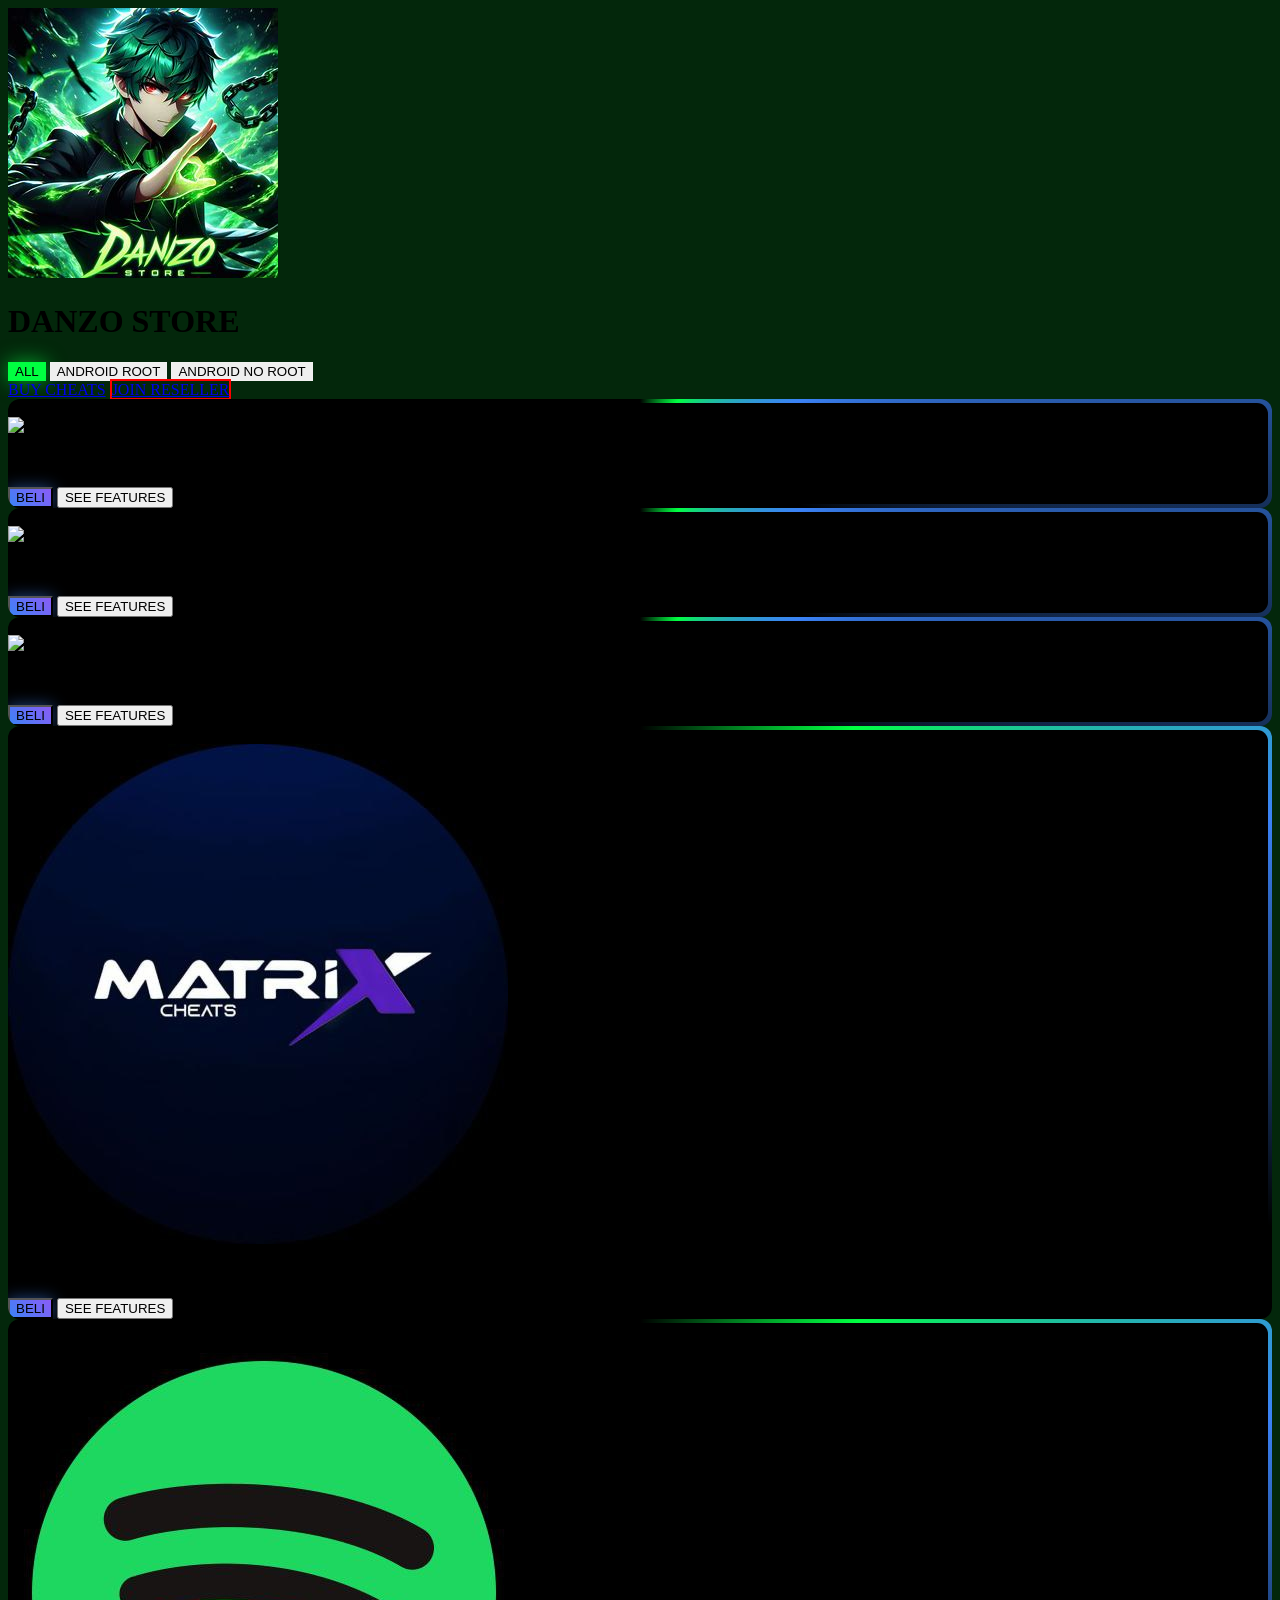
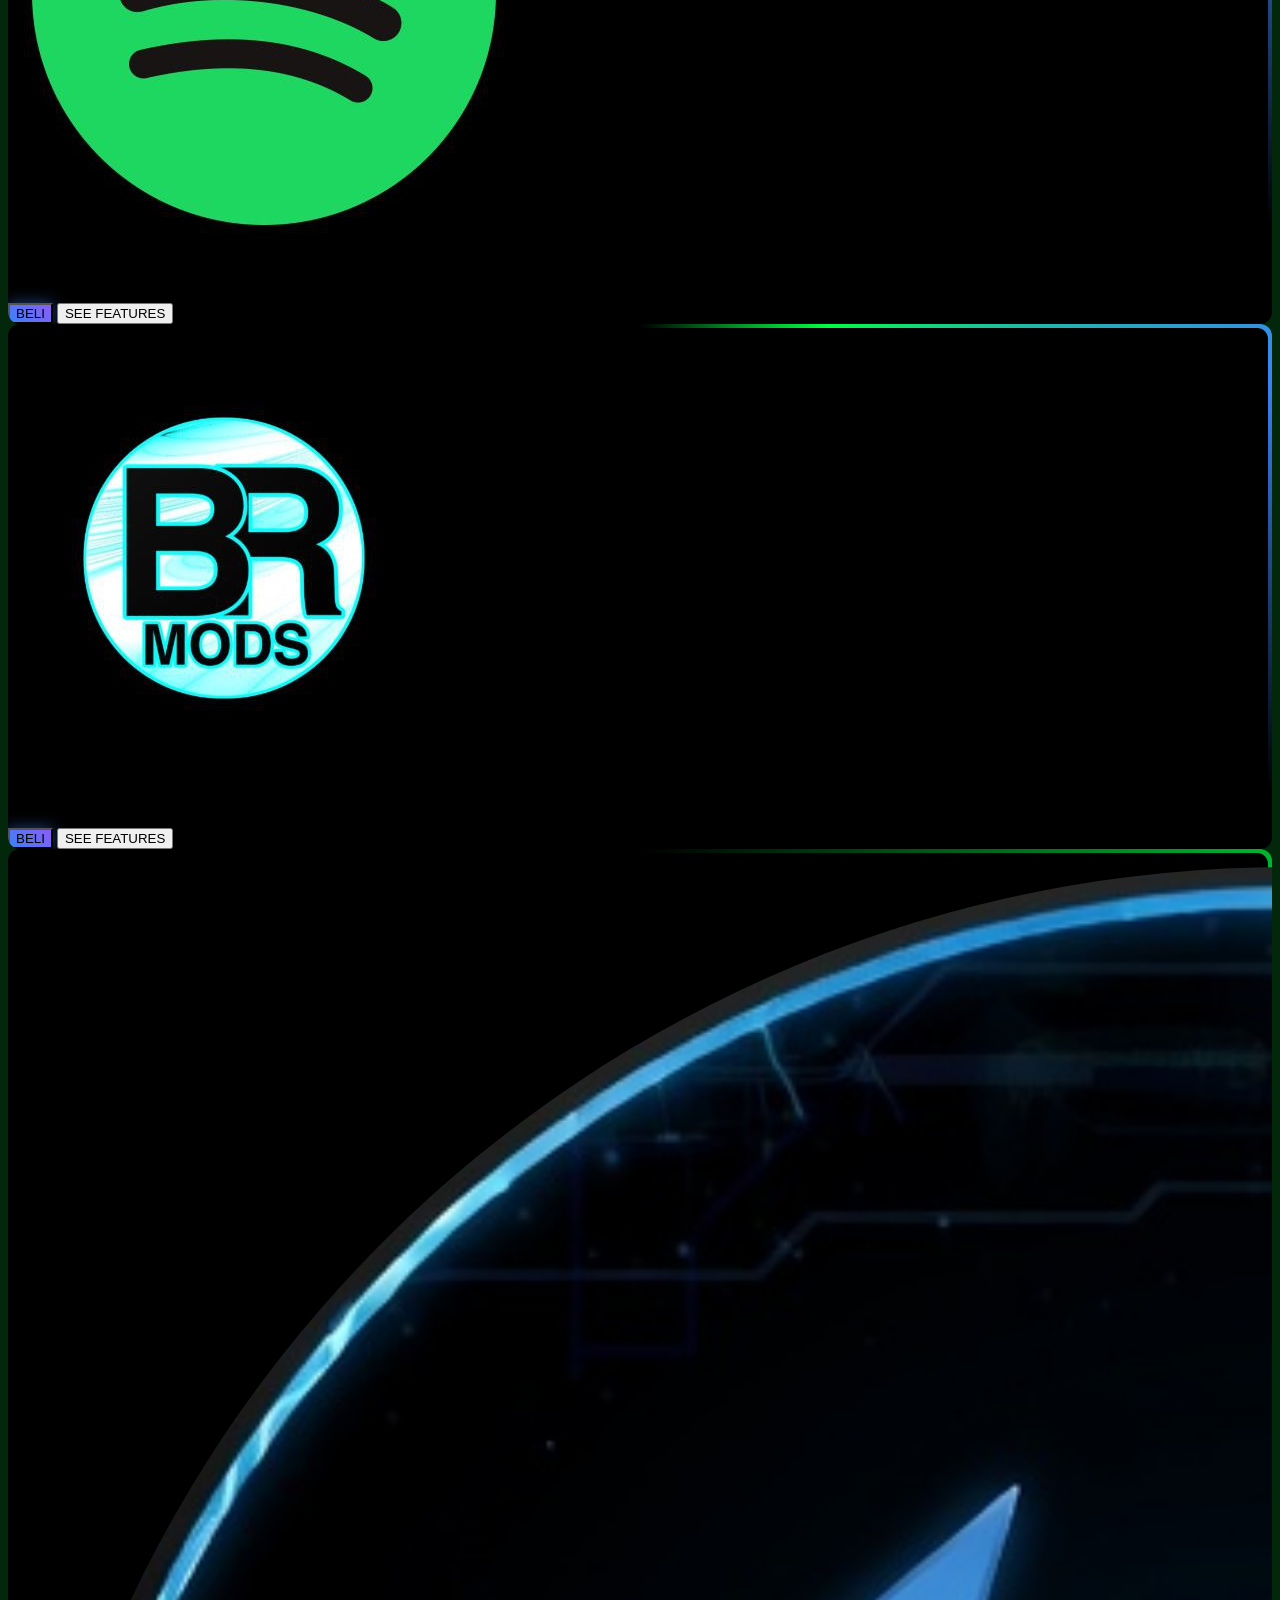
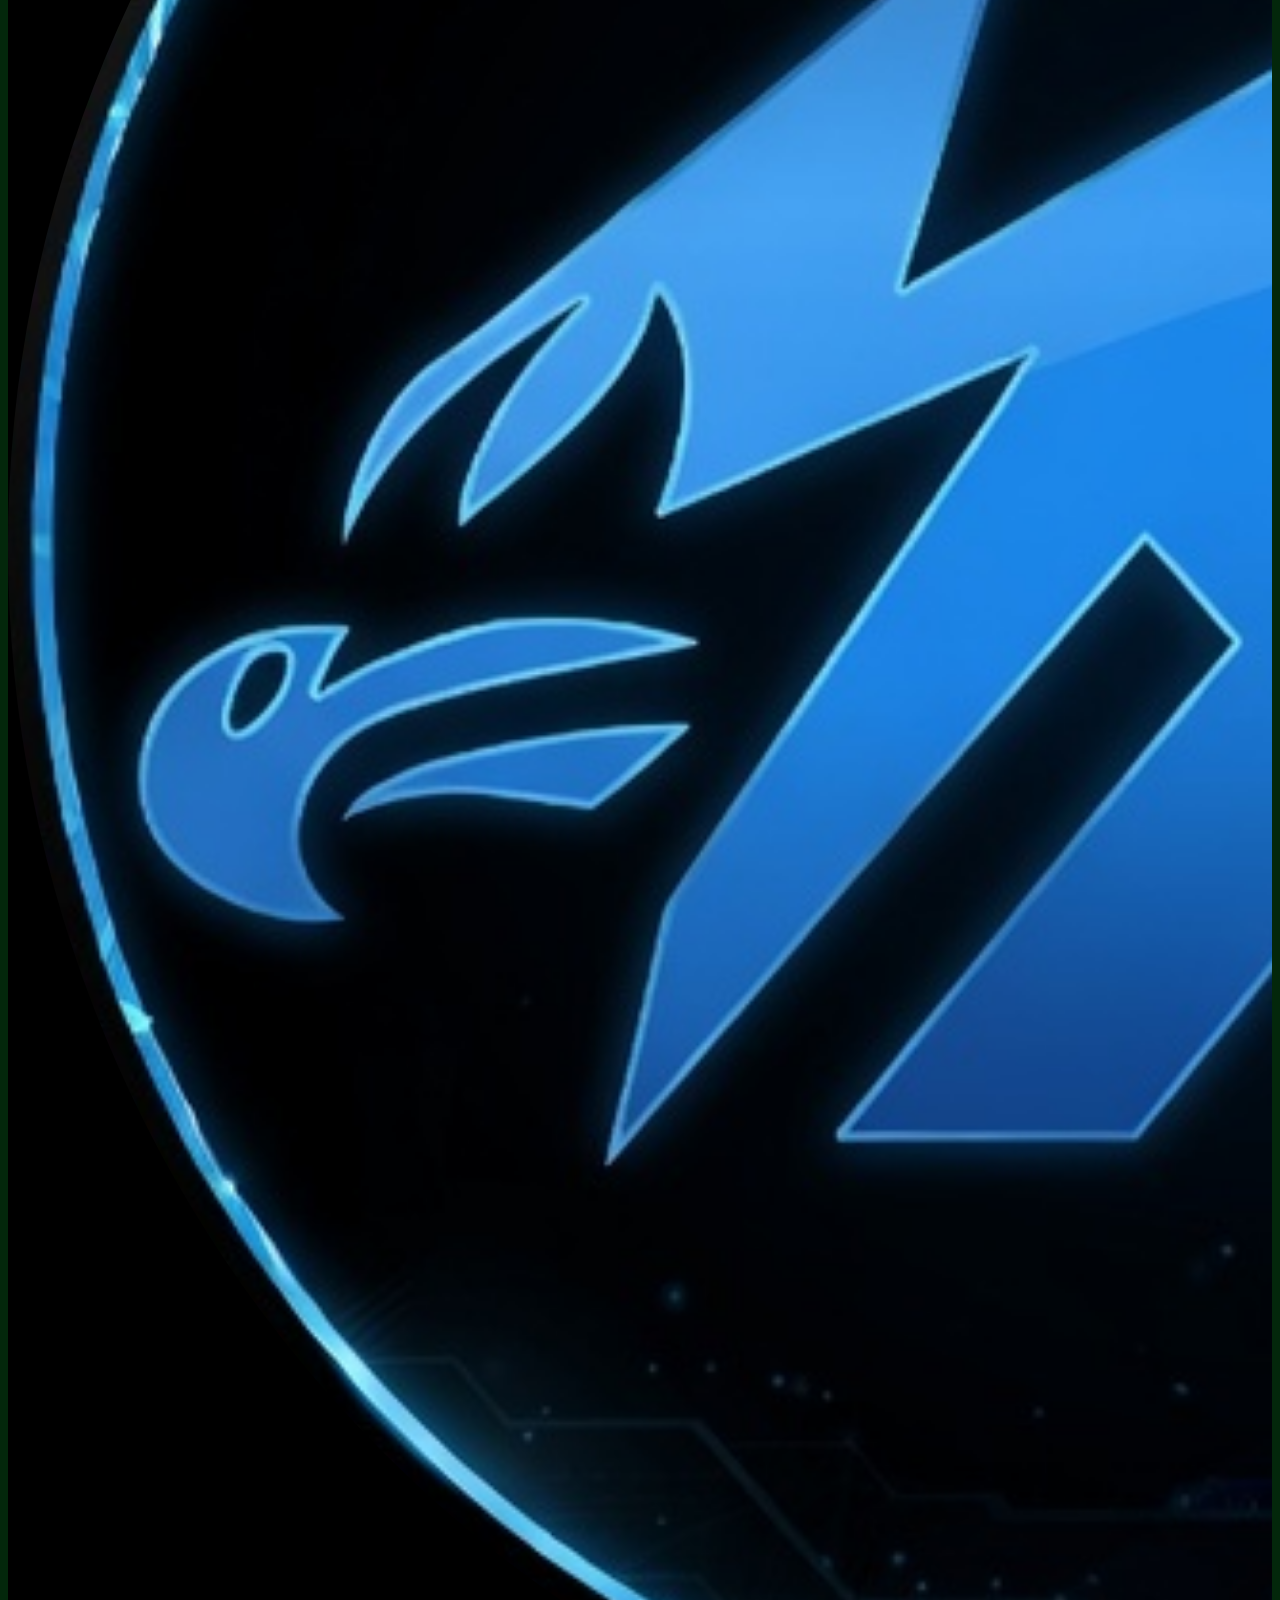
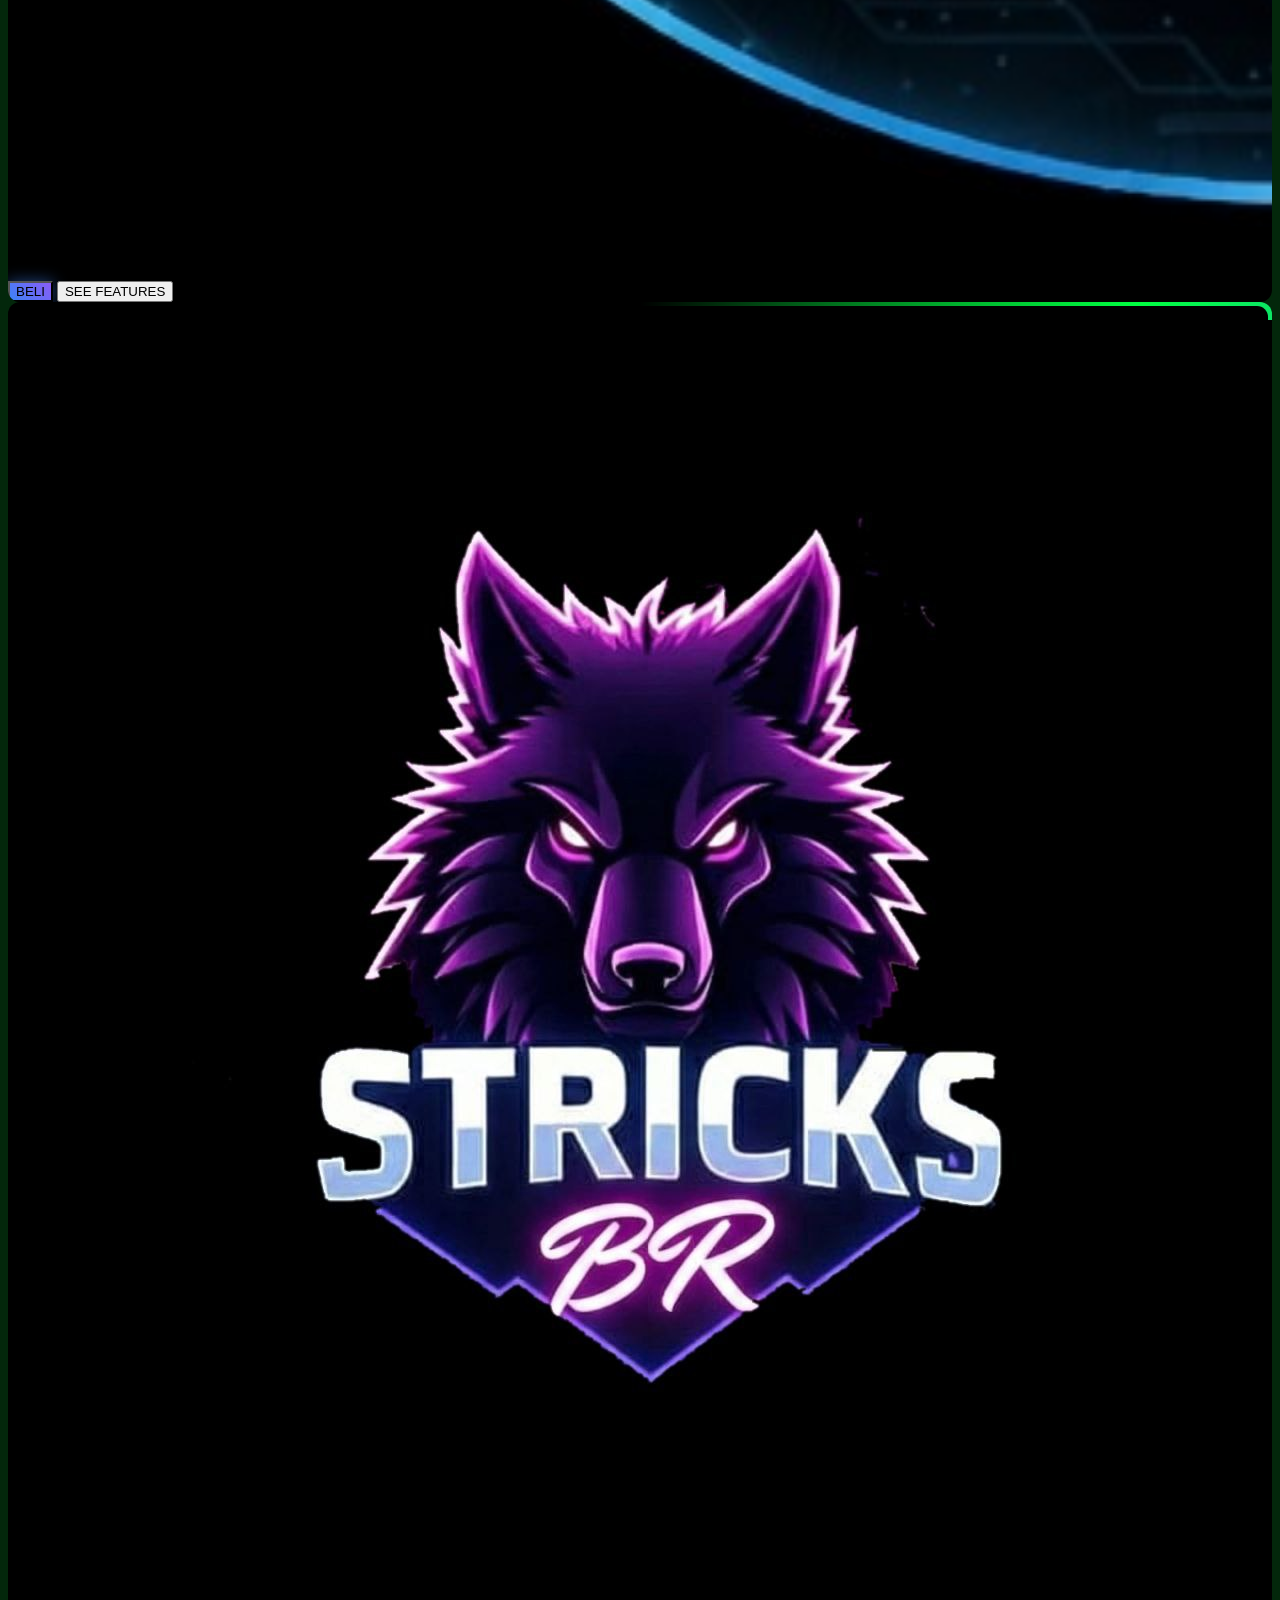
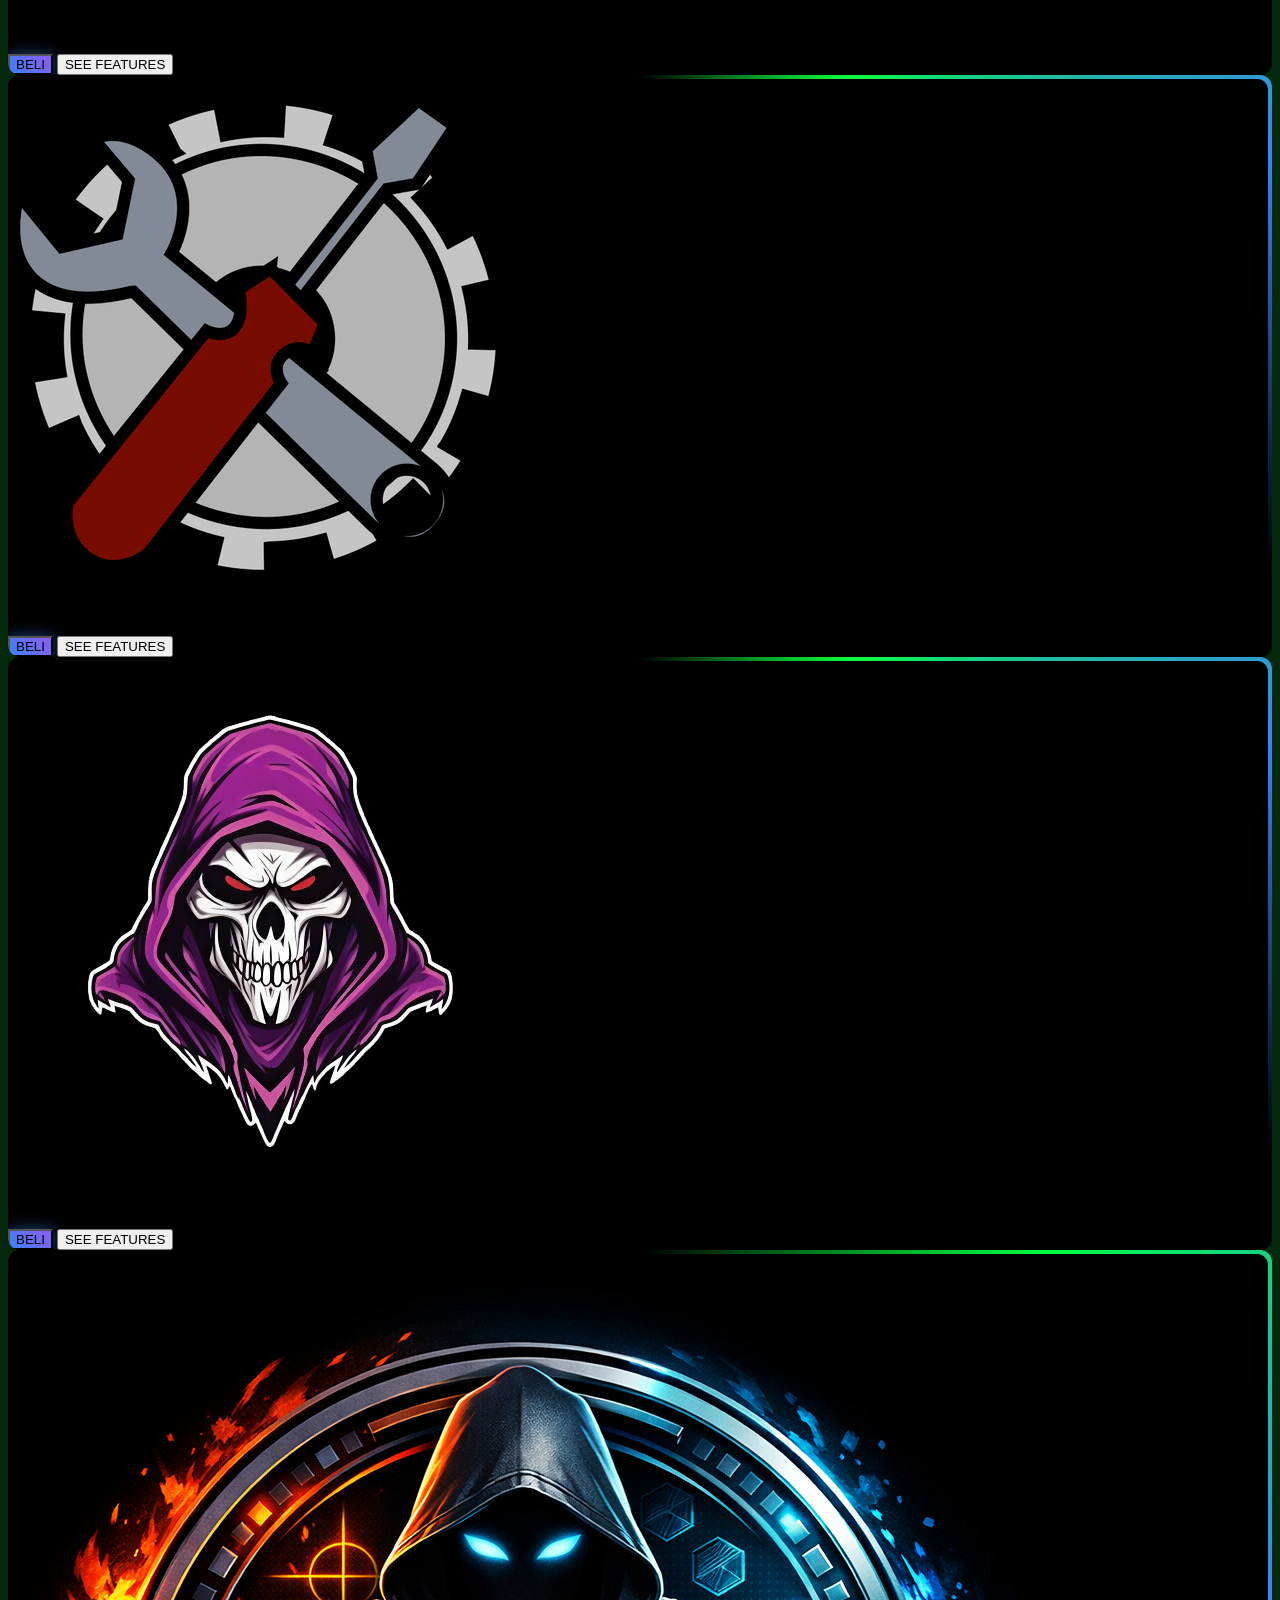
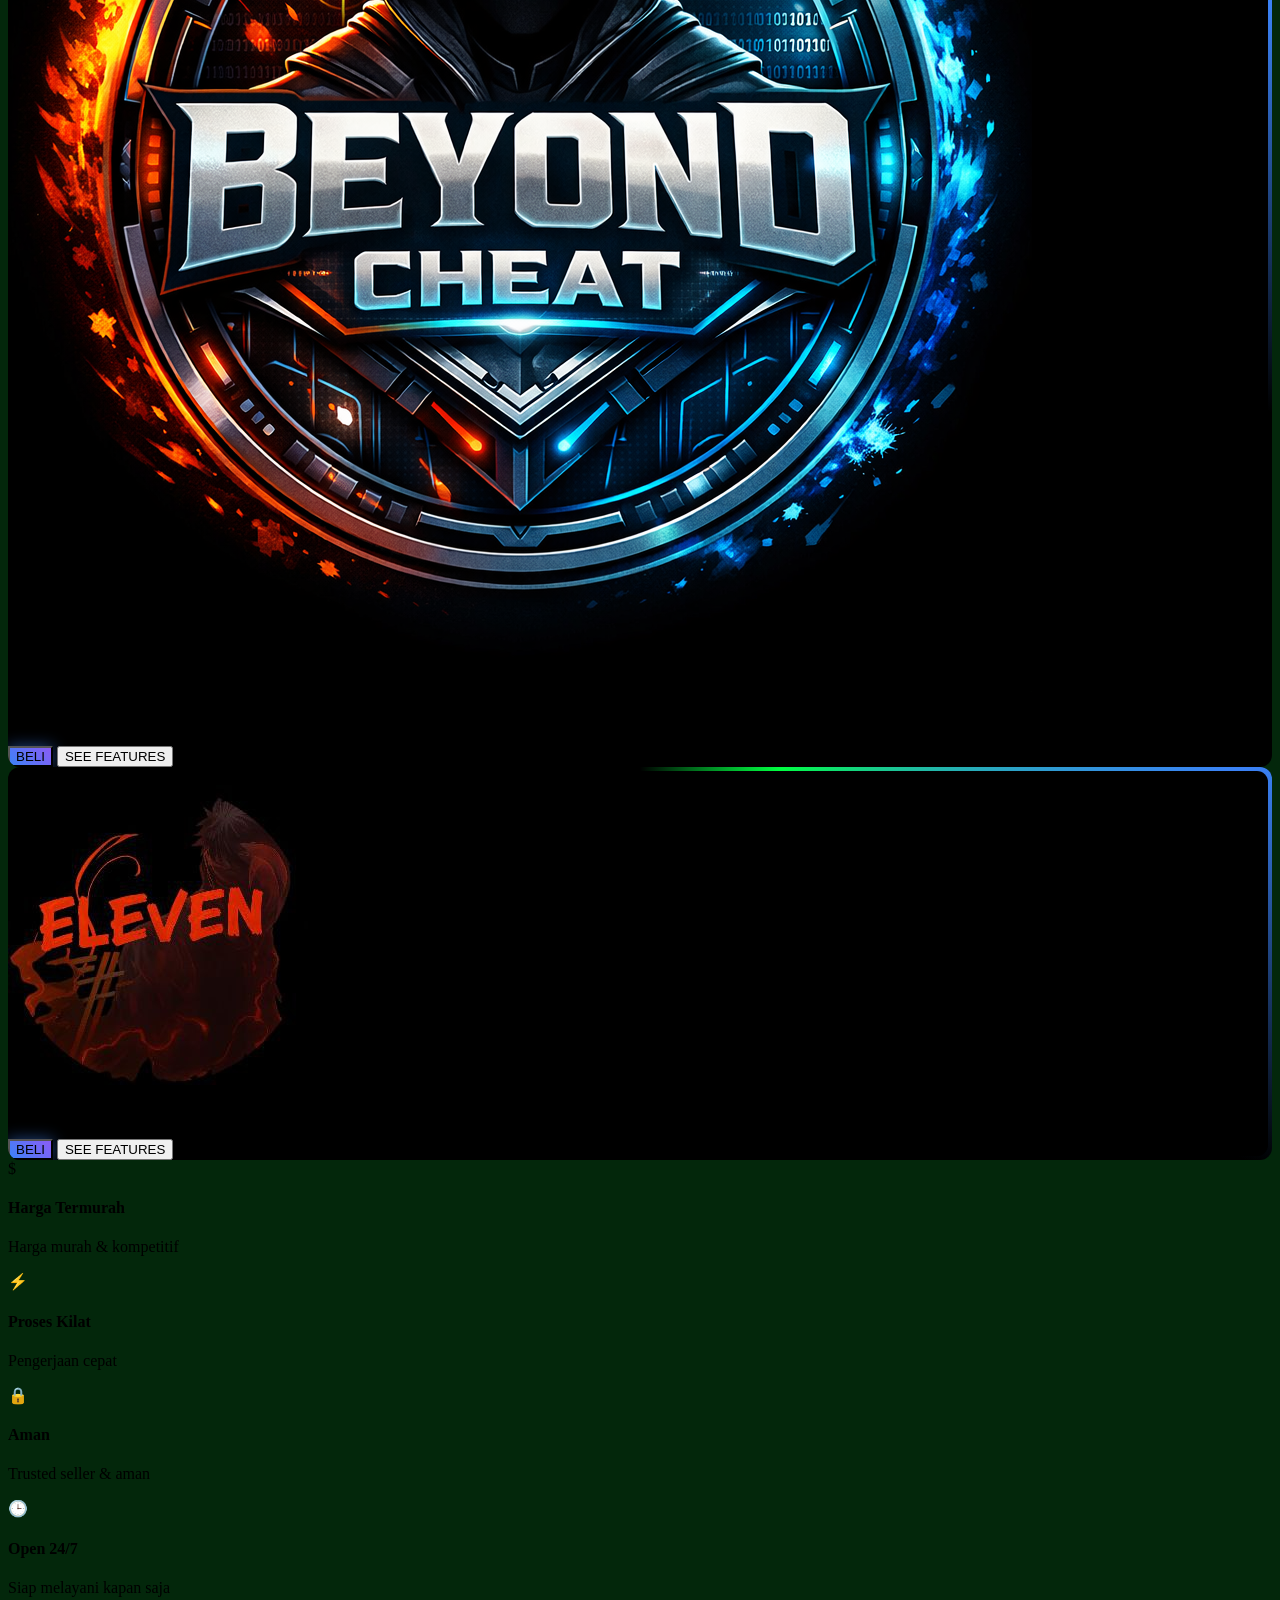
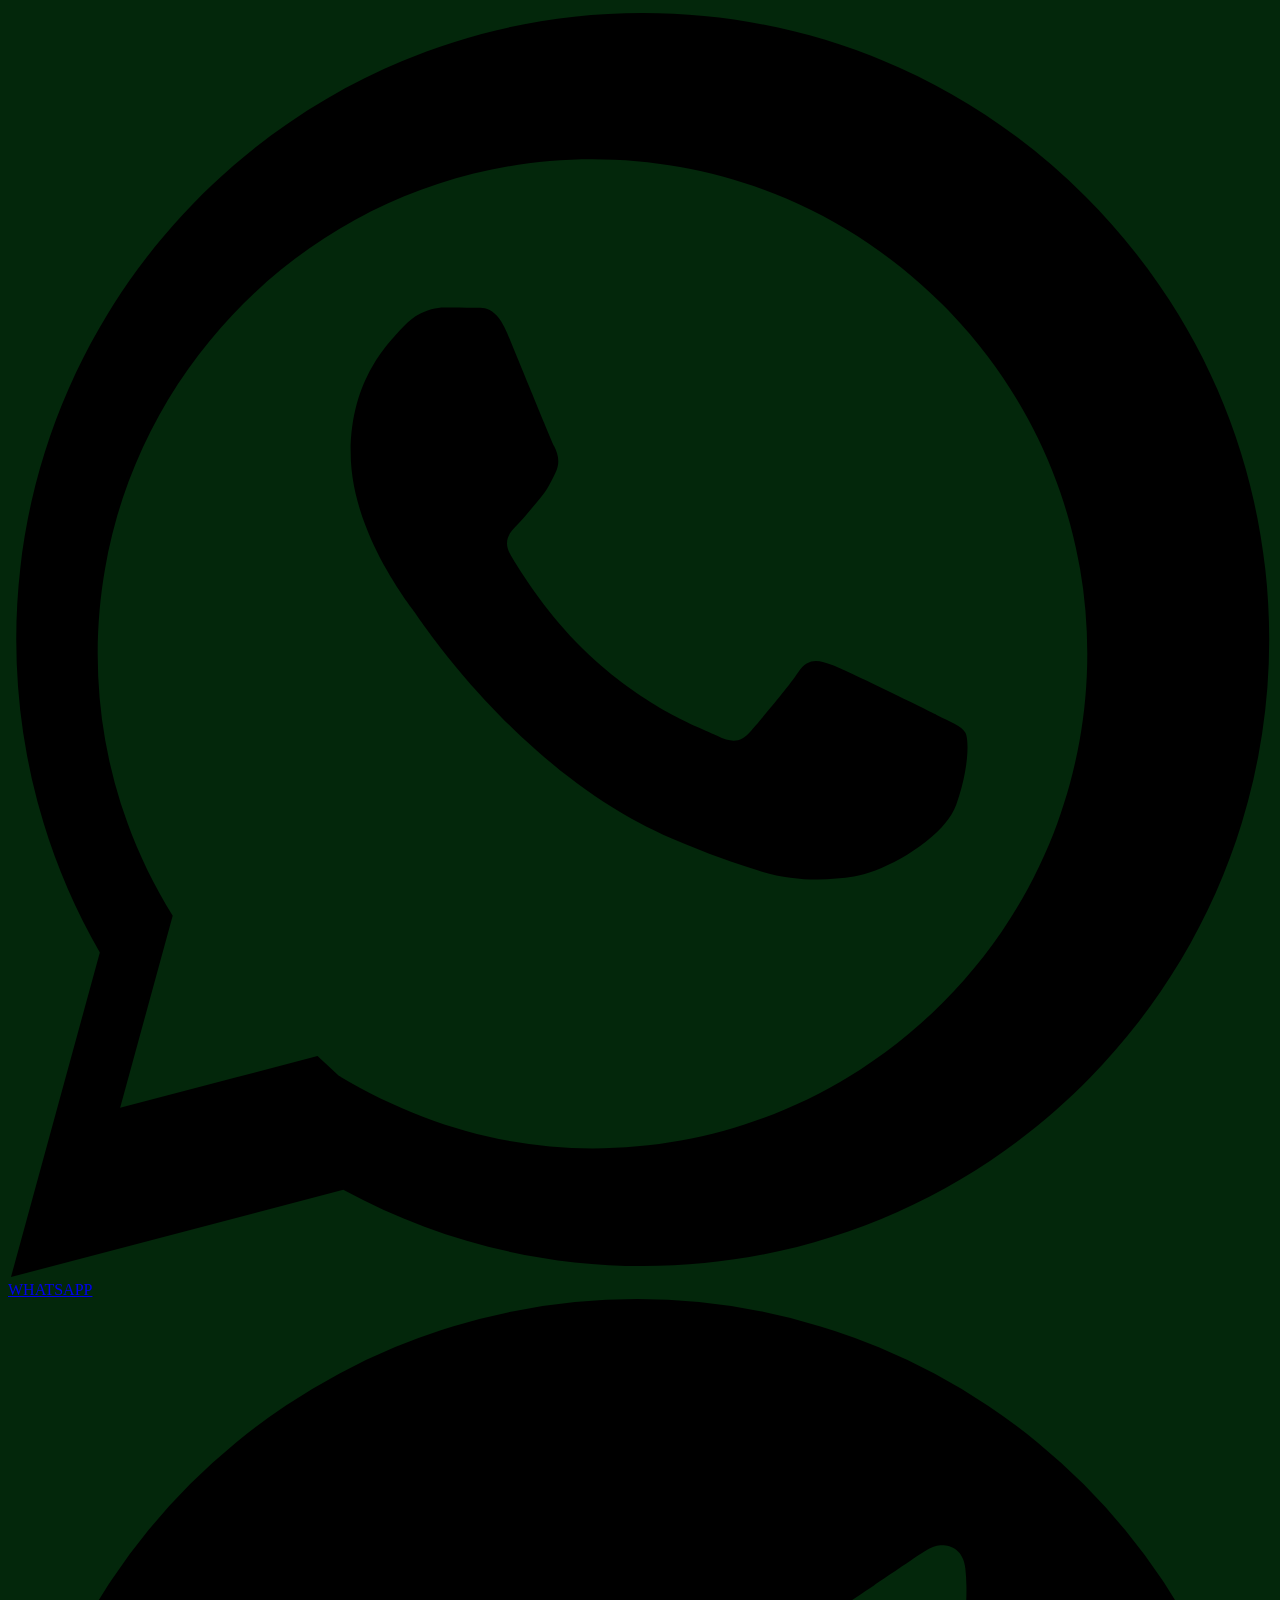
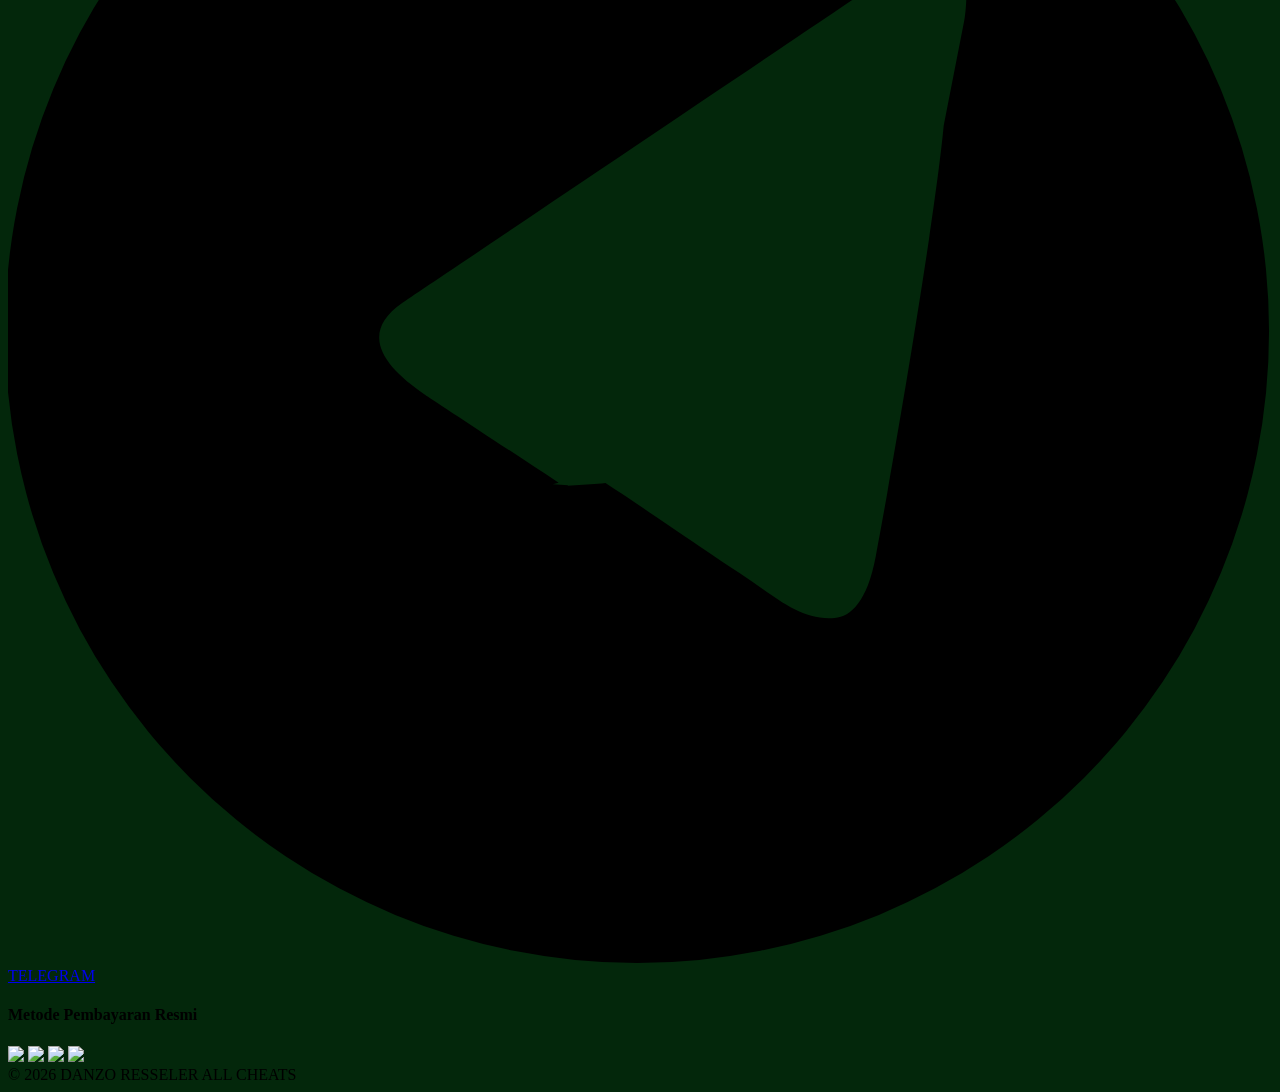
==== commit 11aec21a: "Add files via upload" ====
--- a/index.html
+++ b/index.html
@@ -5,32 +5,63 @@
     <meta name="viewport" content="width=device-width, initial-scale=1.0">
     <title>Danzo Store - Danzo Official</title>
     <script src="https://cdn.tailwindcss.com"></script>
-<style>
-        /* CSS ASLI DANZO - JANGAN DIHAPUS */
+    <style>
+        /* CSS untuk Modal Fitur */
+        #modalFitur {
+            display: none;
+            position: fixed;
+            inset: 0;
+            background: rgba(0, 0, 0, 0.9);
+            z-index: 300;
+            align-items: center;
+            justify-content: center;
+            padding: 20px;
+        }
+
+        #modalFitur img {
+            max-width: 95%;
+            max-height: 85vh;
+            border-radius: 15px;
+            border: 2px solid #3b82f6;
+            box-shadow: 0 0 30px rgba(59, 130, 246, 0.5);
+        }
+
+        #fullScreenQR {
+            display: none;
+            position: fixed;
+            inset: 0;
+            background: rgba(0, 0, 0, 0.95);
+            z-index: 200;
+            align-items: center;
+            justify-content: center;
+            cursor: pointer;
+        }
+
+        #fullScreenQR img {
+            max-width: 90%;
+            max-height: 80%;
+            border-radius: 20px;
+            border: 4px solid rgba(255, 255, 255, 0.1);
+            box-shadow: 0 0 50px rgba(0, 255, 65, 0.2);
+        }
+
         body {
             background-color: #03270b;
             position: relative;
             overflow-x: hidden;
         }
 
-        @keyframes noise-move {
-            0% { transform: translate(0,0); }
-            10% { transform: translate(-1%, -1%); }
-            100% { transform: translate(0,0); }
-        }
-
-        /* --- ANIMASI NEON KARTU (DIUPDATE: LEBIH TEBEL & LAMBAT) --- */
         .card-neon {
             position: relative;
             background: #000000;
             border-radius: 12px;
             overflow: hidden;
             z-index: 1;
-            transition: transform 0.5s ease;
+            transition: all 0.5s ease;
         }
 
         .card-neon:hover {
-            transform: scale(1.03); /* Sedikit membesar pas di hover */
+            transform: scale(1.03);
         }
 
         .card-neon::before {
@@ -40,18 +71,14 @@
             left: -50%;
             width: 200%;
             height: 200%;
-            /* Warna disesuaikan ijo/biru neon biar masuk ke tema Matrix */
             background: conic-gradient(transparent, #00ff41, #3b82f6, transparent 30%);
-            /* SPEED DIUBAH: 4s ke 8s biar lebih santai/lambat */
             animation: rotate 8s linear infinite; 
             z-index: -2;
         }
 
         .card-neon::after {
             content: '';
-            position: absolute;
-            /* INSET DIUBAH: 2px ke 4px biar outline/border kelihatan lebih TEBEL */
-            inset: 4px; 
+            position: absolute;inset: 4px; 
             background: #000000;
             border-radius: 11px;
             z-index: -1;
@@ -62,31 +89,16 @@
             to { transform: rotate(360deg); }
         }
 
-        /* --- TOMBOL BELI NEON --- */
         .btn-neon-buy {
             background: linear-gradient(45deg, #3b82f6, #8b5cf6);
             box-shadow: 0 0 15px rgba(59, 130, 246, 0.5);
             transition: all 0.3s ease;
         }
 
-        .btn-neon-buy:hover {
-            box-shadow: 0 0 25px rgba(59, 130, 246, 0.8), 0 0 45px rgba(139, 92, 246, 0.4);
-            filter: brightness(1.2);
-            transform: scale(1.02);
-        }
-
-        /* --- SOSMED NEON --- */
-        .btn-sosmed {
-            transition: 0.3s;
-            text-shadow: 0 0 10px rgba(255,255,255,0.3);
-        }
-        
         .btn-sosmed:hover {
             box-shadow: 0 0 20px rgba(59, 130, 246, 0.6);
-            filter: brightness(1.1);
-        }
-
-        /* --- STYLE POPUP MODAL --- */
+        }
+
         .modal {
             display: none; 
             position: fixed;
@@ -106,28 +118,13 @@
             max-width: 450px;
             padding: 24px;
             position: relative;
-            box-shadow: 0 0 30px rgba(139, 92, 246, 0.3);
-        }
-
-        /* MODAL FULL SCREEN QRIS */
-        #fullScreenQR {
-            display: none; 
-            position: fixed; 
-            z-index: 200; 
-            inset: 0; 
-            background: rgba(0,0,0,0.95); 
-            align-items: center; 
-            justify-content: center;
-            cursor: pointer;
         }
 
         .pkg-btn-active {
             border-color: #3b82f6 !important;
             background: #1e1e2e !important;
-            box-shadow: 0 0 10px rgba(59, 130, 246, 0.5);
-        }
-
-        /* --- FITUR BARU: NEON RAINBOW RESELLER --- */
+        }
+
         @keyframes neon-rainbow-border {
             0% { border-color: #ff0000; box-shadow: 0 0 15px #ff0000; color: #ff0000; }
             20% { border-color: #00ff00; box-shadow: 0 0 15px #00ff00; color: #00ff00; }
@@ -141,13 +138,17 @@
             animation: neon-rainbow-border 3s linear infinite !important;
             border: 2px solid red !important;
             background: transparent !important;
+        }
+
+        .filter-btn {
             transition: all 0.3s ease;
-            text-shadow: 0 0 5px rgba(255,255,255,0.2);
-        }
-
-        .btn-neon-rainbow:hover {
-            filter: brightness(1.5);
-            transform: translateY(-2px);
+            border: 1px solid rgba(255,255,255,0.1);
+        }
+        .filter-btn.active {
+            background: #00ff41;
+            color: black;
+            box-shadow: 0 0 20px rgba(0, 255, 65, 0.6);
+            border-color: #00ff41;
         }
 
         @keyframes hueRotate {
@@ -160,7 +161,9 @@
     </style>
 </head>
 <body class="text-white font-sans min-h-screen p-4 flex flex-col items-center">
+
 <canvas id="matrix-santai" style="position: fixed; top: 0; left: 0; width: 100%; height: 100%; z-index: -1; pointer-events: none;"></canvas>
+
 <div class="mb-8 mt-4 text-center animate-rainbow">
     <div class="w-60 h-60 mx-auto rounded-2xl overflow-hidden border-2 border-green-500 shadow-[0_0_30px_rgba(34,197,94,0.8)]">
         <img src="OIG4.mHSh7.jpg" alt="Owner" class="w-full h-full object-cover">
@@ -170,134 +173,307 @@
     </h1>
 </div>
 
-<div class="flex flex-wrap justify-center gap-2 mb-10 max-w-4xl">
+<div class="flex gap-3 mb-6 bg-black/40 p-2 rounded-2xl border border-white/10 backdrop-blur-md">
+    <button onclick="filterProduct('all')" class="filter-btn active px-5 py-2 rounded-xl text-xs font-black uppercase tracking-widest">ALL</button>
+    <button onclick="filterProduct('root')" class="filter-btn px-5 py-2 rounded-xl text-xs font-black uppercase tracking-widest text-green-400 border-green-500/20">ANDROID ROOT</button>
+    <button onclick="filterProduct('no-root')" class="filter-btn px-5 py-2 rounded-xl text-xs font-black uppercase tracking-widest text-blue-400 border-blue-500/20">ANDROID NO ROOT</button>
+</div>
+
+<div class="flex gap-2 mb-10 max-w-4xl">
     <a href="index.html" class="px-6 py-2 bg-blue-600 rounded-lg font-bold shadow-[0_0_20px_rgba(37,99,235,0.8)] border border-blue-400">BUY CHEATS</a>
     <a href="reseller.html" class="btn-neon-rainbow px-6 py-2 rounded-lg font-bold uppercase tracking-widest">JOIN RESELLER</a>
 </div>
 
-<div class="grid grid-cols-2 md:grid-cols-5 gap-3 md:gap-6 w-full max-w-6xl px-4 md:px-4">
+<div id="product-container" class="grid grid-cols-2 md:grid-cols-4 gap-3 md:gap-4 w-full max-w-7xl px-4">
+
+        <div class="card-neon relative product-card" data-category="no-root">
+        <span class="absolute top-2 left-2 z-20 bg-black/80 border border-blue-500/50 text-blue-400 text-[7px] font-black px-2 py-1 rounded-md uppercase tracking-wider">
+            <span class="inline-block w-1 h-1 bg-blue-500 rounded-full mr-1 animate-pulse"></span> ANDROID NO ROOT
+        </span>
+        <span class="absolute top-2 right-2 z-20 bg-red-600 text-white text-[8px] font-bold px-1.5 py-0.5 rounded shadow-lg">FF</span>
+        <div class="p-3 md:p-4 flex flex-col items-center relative z-10">
+            <div class="w-full aspect-square bg-black rounded-lg mb-3 border border-gray-900 overflow-hidden">
+                <img src="drip-noroot.jpg" class="w-full h-full object-cover">
+            </div>
+            <p class="text-[10px] text-gray-400 mb-3 font-bold uppercase text-center">DRIP CLIENT NO ROOT</p>
+                    <button onclick="window.bukaModal('DRIP CLIENT NO ROOT', [
+    {durasi: '1 Day', nominal: '25k / 2$'},
+    {durasi: '7 Day', nominal: '90k / 8$'},
+    {durasi: '15 Day', nominal: '150k / 11$'},
+    {durasi: '30 Day', nominal: '250k / 15$'}
+])" class="w-full py-2 btn-neon-buy rounded-lg font-bold uppercase text-[10px] mb-2 transition-transform active:scale-95">BELI</button>
+            <button onclick="window.lihatFitur('fitur-drip-noroot.jpg')" class="w-full py-1.5 border border-blue-500/50 text-blue-400 rounded-lg font-black uppercase text-[9px] hover:bg-blue-500/10 transition">SEE FEATURES</button>
+        </div>
+    </div>
+
+        <div class="card-neon relative product-card" data-category="no-root">
+        <span class="absolute top-2 left-2 z-20 bg-black/80 border border-blue-500/50 text-blue-400 text-[7px] font-black px-2 py-1 rounded-md uppercase tracking-wider">
+            <span class="inline-block w-1 h-1 bg-blue-500 rounded-full mr-1 animate-pulse"></span> ANDROID NO ROOT
+        </span>
+        <span class="absolute top-2 right-2 z-20 bg-red-600 text-white text-[8px] font-bold px-1.5 py-0.5 rounded shadow-lg">FF</span>
+        <div class="p-3 md:p-4 flex flex-col items-center relative z-10">
+            <div class="w-full aspect-square bg-black rounded-lg mb-3 border border-gray-900 overflow-hidden">
+                <img src="hg-noroot.jpg" class="w-full h-full object-cover">
+            </div>
+            <p class="text-[10px] text-gray-400 mb-3 font-bold uppercase text-center">HG CHEATS NO ROOT</p>
+                    <button onclick="window.bukaModal('HG CHEATS NO ROOT', [
+    {durasi: '1 Day', nominal: '30k / 2$'},
+    {durasi: '10 Day', nominal: '100k / 8$'},
+])" class="w-full py-2 btn-neon-buy rounded-lg font-bold uppercase text-[10px] mb-2 transition-transform active:scale-95">BELI</button>
+            <button onclick="window.lihatFitur('fitur-hg.jpg')" class="w-full py-1.5 border border-blue-500/50 text-blue-400 rounded-lg font-black uppercase text-[9px] hover:bg-blue-500/10 transition">SEE FEATURES</button>
+        </div>
+    </div>
+
+        <div class="card-neon relative product-card" data-category="root">
+        <span class="absolute top-2 left-2 z-20 bg-black/80 border border-green-500/50 text-green-400 text-[7px] font-black px-2 py-1 rounded-md uppercase tracking-wider">
+            <span class="inline-block w-1 h-1 bg-green-500 rounded-full mr-1 animate-pulse"></span> ANDROID ROOT
+        </span>
+        <span class="absolute top-2 right-2 z-20 bg-red-600 text-white text-[8px] font-bold px-1.5 py-0.5 rounded shadow-lg">FF</span>
+        <div class="p-3 md:p-4 flex flex-col items-center relative z-10">
+            <div class="w-full aspect-square bg-black rounded-lg mb-3 border border-gray-900 overflow-hidden">
+                <img src="drip.jpg" class="w-full h-full object-cover">
+            </div>
+            <p class="text-[10px] text-gray-400 mb-3 font-bold uppercase text-center">DRIP CLIENT ROOT</p>
+            <button onclick="window.bukaModal('DRIP CLIENT ROOT', [
+    {durasi: '1 Day', nominal: '30k / 2$'},
+    {durasi: '7 Day', nominal: '100k / 8$'},
+    {durasi: '15 Day', nominal: '150k / 11$'},
+    {durasi: '30 Day', nominal: '250k / 15$'}
+])" class="w-full py-2 btn-neon-buy rounded-lg font-bold uppercase text-[10px] mb-2 transition-transform active:scale-95">BELI</button>
+            <button onclick="window.lihatFitur('fitur-drip.jpg')" class="w-full py-1.5 border border-blue-500/50 text-blue-400 rounded-lg font-black uppercase text-[9px] hover:bg-blue-500/10 transition">SEE FEATURES</button>
+        </div>
+    </div>
+
+    <div class="card-neon relative product-card" data-category="root">
+        <span class="absolute top-2 left-2 z-20 bg-black/80 border border-green-500/50 text-green-400 text-[7px] font-black px-2 py-1 rounded-md uppercase tracking-wider">
+            <span class="inline-block w-1 h-1 bg-green-500 rounded-full mr-1 animate-pulse"></span> ANDROID ROOT
+        </span>
+        <span class="absolute top-2 right-2 z-20 bg-red-600 text-white text-[8px] font-bold px-1.5 py-0.5 rounded shadow-lg">FF</span>
+        <div class="p-3 md:p-4 flex flex-col items-center relative z-10">
+            <div class="w-full aspect-square bg-black rounded-lg mb-3 border border-gray-900 overflow-hidden">
+                <img src="matrix.jpg" class="w-full h-full object-cover">
+            </div>
+            <p class="text-[10px] text-gray-400 mb-3 font-bold uppercase text-center">MATRIX PREMIUM</p>
+            <button onclick="window.bukaModal('MATRIX PREMIUM')" class="w-full py-2 btn-neon-buy rounded-lg font-bold uppercase text-[10px] mb-2">BELI</button>
+            <button onclick="window.lihatFitur('https://youtu.be/-cFYujyeWeI')" class="w-full py-1.5 border border-blue-500/50 text-blue-400 rounded-lg font-black uppercase text-[9px] hover:bg-blue-500/10 transition">SEE FEATURES</button>
+        </div>
+    </div>
+
+    <div class="card-neon relative product-card" data-category="root">
+        <span class="absolute top-2 left-2 z-20 bg-black/80 border border-green-500/50 text-green-400 text-[7px] font-black px-2 py-1 rounded-md uppercase tracking-wider">
+            <span class="inline-block w-1 h-1 bg-green-500 rounded-full mr-1 animate-pulse"></span> ANDROID ROOT
+        </span>
+        <div class="p-3 md:p-4 flex flex-col items-center relative z-10">
+            <div class="w-full aspect-square bg-black rounded-lg mb-3 border border-gray-900 overflow-hidden">
+                <img src="spotify.jpg" class="w-full h-full object-cover">
+            </div>
+            <p class="text-[10px] text-gray-400 mb-3 font-bold uppercase text-center">SPOTIFY PREMIUM</p>
+            <button onclick="window.bukaModal('SPOTIFY PREMIUM')" class="w-full py-2 btn-neon-buy rounded-lg font-bold uppercase text-[10px] mb-2">BELI</button>
+        <button onclick="window.lihatFitur('https://youtu.be/U6HgRpjYs5o')" class="w-full py-1.5 border border-blue-500/50 text-blue-400 rounded-lg font-black uppercase text-[9px] hover:bg-blue-500/10 transition">SEE FEATURES</button>
+        </div>
+    </div>
+
+    <div class="card-neon relative product-card" data-category="root">
+        <span class="absolute top-2 left-2 z-20 bg-black/80 border border-green-500/50 text-green-400 text-[7px] font-black px-2 py-1 rounded-md uppercase tracking-wider">
+            <span class="inline-block w-1 h-1 bg-green-500 rounded-full mr-1 animate-pulse"></span> ANDROID ROOT
+        </span>
+        <span class="absolute top-2 right-2 z-20 bg-red-600 text-white text-[8px] font-bold px-1.5 py-0.5 rounded shadow-lg">FF</span>
+        <div class="p-3 md:p-4 flex flex-col items-center relative z-10">
+            <div class="w-full aspect-square bg-black rounded-lg mb-3 border border-gray-900 overflow-hidden">
+                <img src="br.jpg" class="w-full h-full object-cover">
+            </div>
+            <p class="text-[10px] text-gray-400 mb-3 font-bold uppercase text-center">BR PREMIUM</p>
+            <button onclick="window.bukaModal('BR PREMIUM')" class="w-full py-2 btn-neon-buy rounded-lg font-bold uppercase text-[10px] mb-2">BELI</button>
+            <button onclick="window.lihatFitur('https://youtu.be/Sd64dK5dGtw')" class="w-full py-1.5 border border-blue-500/50 text-blue-400 rounded-lg font-black uppercase text-[9px] hover:bg-blue-500/10 transition">SEE FEATURES</button>
+        </div>
+    </div>
+
+    <div class="card-neon relative product-card" data-category="root">
+        <span class="absolute top-2 left-2 z-20 bg-black/80 border border-green-500/50 text-green-400 text-[7px] font-black px-2 py-1 rounded-md uppercase tracking-wider">
+            <span class="inline-block w-1 h-1 bg-green-500 rounded-full mr-1 animate-pulse"></span> ANDROID ROOT
+        </span>
+        <span class="absolute top-2 right-2 z-20 bg-red-600 text-white text-[8px] font-bold px-1.5 py-0.5 rounded shadow-lg">FF</span>
+        <div class="p-3 md:p-4 flex flex-col items-center relative z-10">
+            <div class="w-full aspect-square bg-black rounded-lg mb-3 border border-gray-900 overflow-hidden">
+                <img src="xtffhx.jpg" class="w-full h-full object-cover">
+            </div>
+            <p class="text-[10px] text-gray-400 mb-3 font-bold uppercase text-center">XTFFHX MOD</p>
+            <button onclick="window.bukaModal('XTFFHX MOD')" class="w-full py-2 btn-neon-buy rounded-lg font-bold uppercase text-[10px] mb-2">BELI</button>
+            <button onclick="window.lihatFitur('https://youtu.be/ER9dZLfnOqA')" class="w-full py-1.5 border border-blue-500/50 text-blue-400 rounded-lg font-black uppercase text-[9px] hover:bg-blue-500/10 transition">SEE FEATURES</button>
+        </div>
+    </div>
+
+    <div class="card-neon relative product-card" data-category="root">
+        <span class="absolute top-2 left-2 z-20 bg-black/80 border border-green-500/50 text-green-400 text-[7px] font-black px-2 py-1 rounded-md uppercase tracking-wider">
+            <span class="inline-block w-1 h-1 bg-green-500 rounded-full mr-1 animate-pulse"></span> ANDROID ROOT
+        </span>
+        <span class="absolute top-2 right-2 z-20 bg-red-600 text-white text-[8px] font-bold px-1.5 py-0.5 rounded shadow-lg">FF</span>
+        <div class="p-3 md:p-4 flex flex-col items-center relative z-10">
+            <div class="w-full aspect-square bg-black rounded-lg mb-3 border border-gray-900 overflow-hidden">
+                <img src="strick.jpg" class="w-full h-full object-cover">
+            </div>
+            <p class="text-[10px] text-gray-400 mb-3 font-bold uppercase text-center">STRICK VIP</p>
+            <button onclick="window.bukaModal('STRICK VIP')" class="w-full py-2 btn-neon-buy rounded-lg font-bold uppercase text-[10px] mb-2">BELI</button>
+            <button onclick="window.lihatFitur('https://youtu.be/YNeoOSvaUXg')" class="w-full py-1.5 border border-blue-500/50 text-blue-400 rounded-lg font-black uppercase text-[9px] hover:bg-blue-500/10 transition">SEE FEATURES</button>
+        </div>
+    </div>
+
+    <div class="card-neon relative product-card" data-category="root">
+        <span class="absolute top-2 left-2 z-20 bg-black/80 border border-green-500/50 text-green-400 text-[7px] font-black px-2 py-1 rounded-md uppercase tracking-wider">
+            <span class="inline-block w-1 h-1 bg-green-500 rounded-full mr-1 animate-pulse"></span> ANDROID ROOT
+        </span>
+        <span class="absolute top-2 right-2 z-20 bg-red-600 text-white text-[8px] font-bold px-1.5 py-0.5 rounded shadow-lg">FF</span>
+        <div class="p-3 md:p-4 flex flex-col items-center relative z-10">
+            <div class="w-full aspect-square bg-black rounded-lg mb-3 border border-gray-900 overflow-hidden">
+                <img src="lk.jpg" class="w-full h-full object-cover">
+            </div>
+            <p class="text-[10px] text-gray-400 mb-3 font-bold uppercase text-center">LK MODS</p>
+            <button onclick="window.bukaModal('LK MODS')" class="w-full py-2 btn-neon-buy rounded-lg font-bold uppercase text-[10px] mb-2">BELI</button>
+            <button onclick="window.lihatFitur('https://youtu.be/gOBd2ehxEZI')" class="w-full py-1.5 border border-blue-500/50 text-blue-400 rounded-lg font-black uppercase text-[9px] hover:bg-blue-500/10 transition">SEE FEATURES</button>
+        </div>
+    </div>
+
+    <div class="card-neon relative product-card" data-category="root">
+        <span class="absolute top-2 left-2 z-20 bg-black/80 border border-green-500/50 text-green-400 text-[7px] font-black px-2 py-1 rounded-md uppercase tracking-wider">
+            <span class="inline-block w-1 h-1 bg-green-500 rounded-full mr-1 animate-pulse"></span> ANDROID ROOT
+        </span>
+        <span class="absolute top-2 right-2 z-20 bg-red-600 text-white text-[8px] font-bold px-1.5 py-0.5 rounded shadow-lg">FF</span>
+        <div class="p-3 md:p-4 flex flex-col items-center relative z-10">
+            <div class="w-full aspect-square bg-black rounded-lg mb-3 border border-gray-900 overflow-hidden">
+                <img src="reaper.jpg" class="w-full h-full object-cover">
+            </div>
+            <p class="text-[10px] text-gray-400 mb-3 font-bold uppercase text-center">REAPER VIP</p>
+            <button onclick="window.bukaModal('REAPER VIP')" class="w-full py-2 btn-neon-buy rounded-lg font-bold uppercase text-[10px] mb-2">BELI</button>
+            <button onclick="window.lihatFitur('fitur-reaper.jpg')" class="w-full py-1.5 border border-blue-500/50 text-blue-400 rounded-lg font-black uppercase text-[9px] hover:bg-blue-500/10 transition">SEE FEATURES</button>
+        </div>
+    </div>
+
+    <div class="card-neon relative product-card" data-category="root">
+        <span class="absolute top-2 left-2 z-20 bg-black/80 border border-green-500/50 text-green-400 text-[7px] font-black px-2 py-1 rounded-md uppercase tracking-wider">
+            <span class="inline-block w-1 h-1 bg-green-500 rounded-full mr-1 animate-pulse"></span> ANDROID ROOT
+        </span>
+        <span class="absolute top-2 right-2 z-20 bg-red-600 text-white text-[8px] font-bold px-1.5 py-0.5 rounded shadow-lg">FF</span>
+        <div class="p-3 md:p-4 flex flex-col items-center relative z-10">
+            <div class="w-full aspect-square bg-black rounded-lg mb-3 border border-gray-900 overflow-hidden">
+                <img src="beyond.jpg" class="w-full h-full object-cover">
+            </div>
+            <p class="text-[10px] text-gray-400 mb-3 font-bold uppercase text-center">BEYOND MODS</p>
+            <button onclick="window.bukaModal('BEYOND MODS')" class="w-full py-2 btn-neon-buy rounded-lg font-bold uppercase text-[10px] mb-2">BELI</button>
+            <button onclick="window.lihatFitur('fitur-beyond.jpg')" class="w-full py-1.5 border border-blue-500/50 text-blue-400 rounded-lg font-black uppercase text-[9px] hover:bg-blue-500/10 transition">SEE FEATURES</button>
+        </div>
+    </div>
+
+    <div class="card-neon relative product-card" data-category="root">
+        <span class="absolute top-2 left-2 z-20 bg-black/80 border border-green-500/50 text-green-400 text-[7px] font-black px-2 py-1 rounded-md uppercase tracking-wider">
+            <span class="inline-block w-1 h-1 bg-green-500 rounded-full mr-1 animate-pulse"></span> ANDROID ROOT
+        </span>
+        <span class="absolute top-2 right-2 z-20 bg-red-600 text-white text-[8px] font-bold px-1.5 py-0.5 rounded shadow-lg">FF</span>
+        <div class="p-3 md:p-4 flex flex-col items-center relative z-10">
+            <div class="w-full aspect-square bg-black rounded-lg mb-3 border border-gray-900 overflow-hidden">
+                <img src="eleven.jpg" class="w-full h-full object-cover">
+            </div>
+            <p class="text-[10px] text-gray-400 mb-3 font-bold uppercase text-center">ELEVEN VIP</p>
+            <button onclick="window.bukaModal('ELEVEN VIP')" class="w-full py-2 btn-neon-buy rounded-lg font-bold uppercase text-[10px] mb-2">BELI</button>
+            <button onclick="window.lihatFitur('https://youtu.be/e_rqS6_l-YU')" class="w-full py-1.5 border border-blue-500/50 text-blue-400 rounded-lg font-black uppercase text-[9px] hover:bg-blue-500/10 transition">SEE FEATURES</button>
+        </div>
+    </div>
+
+</div>
+
+<script>
+    // Fungsi buat Filter Produk (All, Root, No Root)
+    function filterProduct(category) {
+        const buttons = document.querySelectorAll('.filter-btn');
+        buttons.forEach(btn => btn.classList.remove('active'));
+        
+        // Memastikan event berasal dari klik tombol
+        if (event) event.currentTarget.classList.add('active');
+
+        const cards = document.querySelectorAll('.product-card');
+        cards.forEach(card => {
+            if (category === 'all' || card.getAttribute('data-category') === category) {
+                card.style.display = 'block';
+            } else {
+                card.style.display = 'none';
+            }
+        });
+    }
+
+window.lihatFitur = (url) => {
+    const modal = document.getElementById('modalFitur');
+    const container = modal.querySelector('.relative');
     
-    <div class="card-neon relative">
-        <span class="absolute top-2 left-2 md:top-4 md:left-4 z-20 bg-black/80 border border-green-500/50 text-green-400 text-[7px] md:text-[8px] font-black px-1.5 py-0.5 rounded uppercase tracking-tighter">ROOT</span>
-        <span class="absolute top-2 right-2 md:top-4 md:right-4 z-20 bg-red-600 text-white text-[8px] md:text-[10px] font-bold px-1.5 py-0.5 rounded shadow-lg">FF</span>
-        <div class="p-3 md:p-4 flex flex-col items-center relative z-10">
-            <div class="w-full aspect-square bg-black rounded-lg mb-3 md:mb-4 border border-gray-900 overflow-hidden">
-                <img src="matrix.jpg" class="w-full h-full object-cover">
-            </div>
-            <p class="text-[10px] md:text-[10px] text-gray-400 mb-3 md:mb-4 font-bold uppercase text-center leading-tight">MATRIX PREMIUM</p>
-            <button onclick="bukaModal('MATRIX PREMIUM')" class="w-full py-2 md:py-2 btn-neon-buy rounded-lg font-bold uppercase text-[10px]">BELI</button>
-        </div>
-    </div>
-
-    <div class="card-neon relative">
-        <span class="absolute top-2 left-2 md:top-4 md:left-4 z-20 bg-black/80 border border-green-500/50 text-green-400 text-[7px] md:text-[8px] font-black px-1.5 py-0.5 rounded uppercase tracking-tighter">ROOT</span>
-        <span class="absolute top-2 right-2 md:top-4 md:right-4 z-20 bg-red-600 text-white text-[8px] md:text-[10px] font-bold px-1.5 py-0.5 rounded shadow-lg">FF</span>
-        <div class="p-3 md:p-4 flex flex-col items-center relative z-10">
-            <div class="w-full aspect-square bg-black rounded-lg mb-3 md:mb-4 border border-gray-900 overflow-hidden">
-                <img src="spotify.jpg" class="w-full h-full object-cover">
-            </div>
-            <p class="text-[10px] md:text-[10px] text-gray-400 mb-3 md:mb-4 font-bold uppercase text-center leading-tight">SPOTIFY PREMIUM</p>
-            <button onclick="bukaModal('SPOTIFY PREMIUM')" class="w-full py-2 md:py-2 btn-neon-buy rounded-lg font-bold uppercase text-[10px]">BELI</button>
-        </div>
-    </div>
-
-    <div class="card-neon relative">
-        <span class="absolute top-2 left-2 md:top-4 md:left-4 z-20 bg-black/80 border border-green-500/50 text-green-400 text-[7px] md:text-[8px] font-black px-1.5 py-0.5 rounded uppercase tracking-tighter">ROOT</span>
-        <span class="absolute top-2 right-2 md:top-4 md:right-4 z-20 bg-red-600 text-white text-[8px] md:text-[10px] font-bold px-1.5 py-0.5 rounded shadow-lg">FF</span>
-        <div class="p-3 md:p-4 flex flex-col items-center relative z-10">
-            <div class="w-full aspect-square bg-black rounded-lg mb-3 md:mb-4 border border-gray-900 overflow-hidden">
-                <img src="eagle.jpg" class="w-full h-full object-cover">
-            </div>
-            <p class="text-[10px] md:text-[10px] text-gray-400 mb-3 md:mb-4 font-bold uppercase text-center leading-tight">EAGLE CHEAT</p>
-            <button onclick="bukaModal('EAGLE CHEAT')" class="w-full py-2 md:py-2 btn-neon-buy rounded-lg font-bold uppercase text-[10px]">BELI</button>
-        </div>
-    </div>
-
-    <div class="card-neon relative">
-        <span class="absolute top-2 left-2 md:top-4 md:left-4 z-20 bg-black/80 border border-green-500/50 text-green-400 text-[7px] md:text-[8px] font-black px-1.5 py-0.5 rounded uppercase tracking-tighter">ROOT</span>
-        <span class="absolute top-2 right-2 md:top-4 md:right-4 z-20 bg-red-600 text-white text-[8px] md:text-[10px] font-bold px-1.5 py-0.5 rounded shadow-lg">FF</span>
-        <div class="p-3 md:p-4 flex flex-col items-center relative z-10">
-            <div class="w-full aspect-square bg-black rounded-lg mb-3 md:mb-4 border border-gray-900 overflow-hidden">
-                <img src="br.jpg" class="w-full h-full object-cover">
-            </div>
-            <p class="text-[10px] md:text-[10px] text-gray-400 mb-3 md:mb-4 font-bold uppercase text-center leading-tight">BR PREMIUM</p>
-            <button onclick="bukaModal('BR PREMIUM')" class="w-full py-2 md:py-2 btn-neon-buy rounded-lg font-bold uppercase text-[10px]">BELI</button>
-        </div>
-    </div>
-
-    <div class="card-neon relative">
-        <span class="absolute top-2 left-2 md:top-4 md:left-4 z-20 bg-black/80 border border-green-500/50 text-green-400 text-[7px] md:text-[8px] font-black px-1.5 py-0.5 rounded uppercase tracking-tighter">ROOT</span>
-        <span class="absolute top-2 right-2 md:top-4 md:right-4 z-20 bg-red-600 text-white text-[8px] md:text-[10px] font-bold px-1.5 py-0.5 rounded shadow-lg">FF</span>
-        <div class="p-3 md:p-4 flex flex-col items-center relative z-10">
-            <div class="w-full aspect-square bg-black rounded-lg mb-3 md:mb-4 border border-gray-900 overflow-hidden">
-                <img src="xtffhx.jpg" class="w-full h-full object-cover">
-            </div>
-            <p class="text-[10px] md:text-[10px] text-gray-400 mb-3 md:mb-4 font-bold uppercase text-center leading-tight">XTFFHX MOD</p>
-            <button onclick="bukaModal('XTFFHX MOD')" class="w-full py-2 md:py-2 btn-neon-buy rounded-lg font-bold uppercase text-[10px]">BELI</button>
-        </div>
-    </div>
-
-    <div class="card-neon relative">
-        <span class="absolute top-2 left-2 md:top-4 md:left-4 z-20 bg-black/80 border border-green-500/50 text-green-400 text-[7px] md:text-[8px] font-black px-1.5 py-0.5 rounded uppercase tracking-tighter">ROOT</span>
-        <span class="absolute top-2 right-2 md:top-4 md:right-4 z-20 bg-red-600 text-white text-[8px] md:text-[10px] font-bold px-1.5 py-0.5 rounded shadow-lg">FF</span>
-        <div class="p-3 md:p-4 flex flex-col items-center relative z-10">
-            <div class="w-full aspect-square bg-black rounded-lg mb-3 md:mb-4 border border-gray-900 overflow-hidden">
-                <img src="strick.jpg" class="w-full h-full object-cover">
-            </div>
-            <p class="text-[10px] md:text-[10px] text-gray-400 mb-3 md:mb-4 font-bold uppercase text-center leading-tight">STRICK VIP</p>
-            <button onclick="bukaModal('STRICK VIP')" class="w-full py-2 md:py-2 btn-neon-buy rounded-lg font-bold uppercase text-[10px]">BELI</button>
-        </div>
-    </div>
-
-    <div class="card-neon relative">
-        <span class="absolute top-2 left-2 md:top-4 md:left-4 z-20 bg-black/80 border border-green-500/50 text-green-400 text-[7px] md:text-[8px] font-black px-1.5 py-0.5 rounded uppercase tracking-tighter">ROOT</span>
-        <span class="absolute top-2 right-2 md:top-4 md:right-4 z-20 bg-red-600 text-white text-[8px] md:text-[10px] font-bold px-1.5 py-0.5 rounded shadow-lg">FF</span>
-        <div class="p-3 md:p-4 flex flex-col items-center relative z-10">
-            <div class="w-full aspect-square bg-black rounded-lg mb-3 md:mb-4 border border-gray-900 overflow-hidden">
-                <img src="lk.jpg" class="w-full h-full object-cover">
-            </div>
-            <p class="text-[10px] md:text-[10px] text-gray-400 mb-3 md:mb-4 font-bold uppercase text-center leading-tight">LK MODS</p>
-            <button onclick="bukaModal('LK MODS')" class="w-full py-2 md:py-2 btn-neon-buy rounded-lg font-bold uppercase text-[10px]">BELI</button>
-        </div>
-    </div>
-
-    <div class="card-neon relative">
-        <span class="absolute top-2 left-2 md:top-4 md:left-4 z-20 bg-black/80 border border-green-500/50 text-green-400 text-[7px] md:text-[8px] font-black px-1.5 py-0.5 rounded uppercase tracking-tighter">ROOT</span>
-        <span class="absolute top-2 right-2 md:top-4 md:right-4 z-20 bg-red-600 text-white text-[8px] md:text-[10px] font-bold px-1.5 py-0.5 rounded shadow-lg">FF</span>
-        <div class="p-3 md:p-4 flex flex-col items-center relative z-10">
-            <div class="w-full aspect-square bg-black rounded-lg mb-3 md:mb-4 border border-gray-900 overflow-hidden">
-                <img src="reaper.jpg" class="w-full h-full object-cover">
-            </div>
-            <p class="text-[10px] md:text-[10px] text-gray-400 mb-3 md:mb-4 font-bold uppercase text-center leading-tight">REAPER VIP</p>
-            <button onclick="bukaModal('REAPER VIP')" class="w-full py-2 md:py-2 btn-neon-buy rounded-lg font-bold uppercase text-[10px]">BELI</button>
-        </div>
-    </div>
-
-    <div class="card-neon relative">
-        <span class="absolute top-2 left-2 md:top-4 md:left-4 z-20 bg-black/80 border border-green-500/50 text-green-400 text-[7px] md:text-[8px] font-black px-1.5 py-0.5 rounded uppercase tracking-tighter">ROOT</span>
-        <span class="absolute top-2 right-2 md:top-4 md:right-4 z-20 bg-red-600 text-white text-[8px] md:text-[10px] font-bold px-1.5 py-0.5 rounded shadow-lg">FF</span>
-        <div class="p-3 md:p-4 flex flex-col items-center relative z-10">
-            <div class="w-full aspect-square bg-black rounded-lg mb-3 md:mb-4 border border-gray-900 overflow-hidden">
-                <img src="beyond.jpg" class="w-full h-full object-cover">
-            </div>
-            <p class="text-[10px] md:text-[10px] text-gray-400 mb-3 md:mb-4 font-bold uppercase text-center leading-tight">BEYOND MODS</p>
-            <button onclick="bukaModal('BEYOND MODS')" class="w-full py-2 md:py-2 btn-neon-buy rounded-lg font-bold uppercase text-[10px]">BELI</button>
-        </div>
-    </div>
-
-    <div class="card-neon relative">
-        <span class="absolute top-2 left-2 md:top-4 md:left-4 z-20 bg-black/80 border border-green-500/50 text-green-400 text-[7px] md:text-[8px] font-black px-1.5 py-0.5 rounded uppercase tracking-tighter">ROOT</span>
-        <span class="absolute top-2 right-2 md:top-4 md:right-4 z-20 bg-red-600 text-white text-[8px] md:text-[10px] font-bold px-1.5 py-0.5 rounded shadow-lg">FF</span>
-        <div class="p-3 md:p-4 flex flex-col items-center relative z-10">
-            <div class="w-full aspect-square bg-black rounded-lg mb-3 md:mb-4 border border-gray-900 overflow-hidden">
-                <img src="eleven.jpg" class="w-full h-full object-cover">
-            </div>
-            <p class="text-[10px] md:text-[10px] text-gray-400 mb-3 md:mb-4 font-bold uppercase text-center leading-tight">ELEVEN VIP</p>
-            <button onclick="bukaModal('ELEVEN VIP')" class="w-full py-2 md:py-2 btn-neon-buy rounded-lg font-bold uppercase text-[10px]">BELI</button>
-        </div>
-    </div>
-
-</div>
+    // Kita kasih onclick stopPropagation biar pas gambar/video diklik gak ngeclose
+    if (url.includes('youtube.com') || url.includes('youtu.be')) {
+        let videoId = url.split('v=')[1] || url.split('/').pop();
+        if(videoId.includes('&')) videoId = videoId.split('&')[0];
+
+        container.innerHTML = `
+            <div class="flex flex-col items-center justify-center w-full h-full" onclick="tutupSemua()">
+                <p class="text-white text-[10px] font-bold mb-2 animate-pulse uppercase">Klik area luar untuk menutup</p>
+                <div class="w-full max-w-[900px] aspect-video px-4" onclick="event.stopPropagation()">
+                    <iframe id="videoFitur" width="100%" height="100%" 
+                        src="https://www.youtube.com/embed/${videoId}?autoplay=1&rel=0" 
+                        frameborder="0" allow="autoplay; encrypted-media" allowfullscreen 
+                        class="rounded-2xl border-2 border-blue-500 shadow-[0_0_30px_rgba(59,130,246,0.5)]">
+                    </iframe>
+                </div>
+            </div>
+        `;
+    } else {
+        container.innerHTML = `
+            <div class="flex flex-col items-center justify-center w-full h-full" onclick="tutupSemua()">
+                <p class="text-white text-[10px] font-bold mb-2 animate-pulse uppercase">Klik area luar untuk menutup</p>
+                <img src="${url}" onclick="event.stopPropagation()" class="max-w-[95%] max-h-[85vh] rounded-2xl border-2 border-blue-500 shadow-[0_0_30px_rgba(59,130,246,0.5)]">
+            </div>
+        `;
+    }
+    modal.style.display = 'flex';
+};
+
+window.tutupSemua = () => {
+    // 1. Sembunyiin semua modal
+    document.querySelectorAll('.modal').forEach(m => m.style.display = 'none');
+    if(document.getElementById('fullScreenQR')) {
+        document.getElementById('fullScreenQR').style.display = 'none';
+    }
+
+    // 2. MATIIN SUARA VIDEO (Penting!)
+    const video = document.getElementById('videoFitur');
+    if (video) {
+        // Kita paksa src-nya jadi kosong biar koneksi ke YouTube putus & suara mati
+        video.src = ""; 
+        video.remove(); // Hapus element dari HTML biar bener-bener bersih
+    }
+};
+</script>
+
+<script>
+    const canvas = document.getElementById('matrix-santai');
+    const ctx = canvas.getContext('2d');
+    function resize() { canvas.width = window.innerWidth; canvas.height = window.innerHeight; }
+    window.addEventListener('resize', resize);
+    resize();
+    const chars = "010101DANZOSTORE010101";
+    const fontSize = 20;
+    const columns = Math.floor(canvas.width / fontSize);
+    const drops = [];
+    for (let x = 0; x < columns; x++) { drops[x] = Math.random() * -100; }
+    function draw() {
+        ctx.fillStyle = "rgba(3, 7, 3, 0.15)"; 
+        ctx.fillRect(0, 0, canvas.width, canvas.height);
+        ctx.font = fontSize + "px monospace";
+        for (let i = 0; i < drops.length; i++) {
+            const text = chars.charAt(Math.floor(Math.random() * chars.length));
+            ctx.fillStyle = "#004400"; 
+            if(Math.random() > 0.98) ctx.fillStyle = "#00ff41";
+            ctx.fillText(text, i * fontSize, drops[i] * fontSize);
+            if (drops[i] * fontSize > canvas.height && Math.random() > 0.995) { drops[i] = 0; }
+            drops[i] += 0.5;
+        }
+    }
+    setInterval(draw, 50);
+</script>
 
 <div class="grid grid-cols-2 md:grid-cols-4 gap-4 w-full max-w-5xl mt-16 px-2">
     <div class="bg-[#0a0a0a] p-4 rounded-2xl border border-green-500/30 flex flex-col items-center text-center gap-3 shadow-[0_0_15px_rgba(34,197,94,0.1)]">
@@ -309,7 +485,6 @@
             <p class="text-[15px] text-gray-500">Harga murah & kompetitif</p>
         </div>
     </div>
-
     <div class="bg-[#0a0a0a] p-4 rounded-2xl border border-yellow-500/30 flex flex-col items-center text-center gap-3 shadow-[0_0_15px_rgba(234,179,8,0.1)]">
         <div class="w-12 h-12 flex items-center justify-center bg-yellow-500/10 rounded-full border border-yellow-500 shadow-[0_0_10px_rgba(234,179,8,0.5)]">
             <span class="text-yellow-500 text-2xl">⚡</span>
@@ -319,8 +494,7 @@
             <p class="text-[15px] text-gray-400">Pengerjaan cepat</p>
         </div>
     </div>
-
-    <div class="bg-[#0a0a0a] p-4 rounded-2xl border border-blue-500/30 flex flex-col items-center text-center gap-3 shadow-[0_0_15px_rgba(59,130,246,0.1)]">
+    <div class="bg-[#0a0a0a] p-4 rounded-2xl border border-blue-500/30 flex flex-col items-center text-center gap-3 shadow-[0_0_15px_rgba(59,130,246,0.15)]">
         <div class="w-12 h-12 flex items-center justify-center bg-blue-500/10 rounded-full border border-blue-500 shadow-[0_0_10px_rgba(59,130,246,0.5)]">
             <span class="text-blue-500 text-2xl">🔒</span>
         </div>
@@ -329,7 +503,6 @@
             <p class="text-[15px] text-gray-500">Trusted seller & aman</p>
         </div>
     </div>
-
     <div class="bg-[#0a0a0a] p-4 rounded-2xl border border-purple-500/30 flex flex-col items-center text-center gap-3 shadow-[0_0_15px_rgba(168,85,247,0.1)]">
         <div class="w-12 h-12 flex items-center justify-center bg-purple-500/10 rounded-full border border-purple-500 shadow-[0_0_10px_rgba(168,85,247,0.5)]">
             <span class="text-purple-500 text-2xl">🕒</span>
@@ -346,7 +519,7 @@
         <svg class="w-6 h-6 fill-white" viewBox="0 0 24 24"><path d="M.057 24l1.687-6.163c-1.041-1.804-1.588-3.849-1.587-5.946.003-6.556 5.338-11.891 11.893-11.891 3.181.001 6.167 1.24 8.413 3.488 2.246 2.248 3.484 5.232 3.484 8.412-.003 6.557-5.338 11.892-11.893 11.892-1.997-.001-3.951-.5-5.688-1.448l-6.309 1.656zm6.224-3.82c1.516.903 3.136 1.379 4.82 1.379 5.176 0 9.389-4.213 9.392-9.387.002-2.507-.975-4.864-2.753-6.641-1.779-1.777-4.137-2.753-6.644-2.754-5.177 0-9.39 4.213-9.393 9.388-.001 1.761.491 3.477 1.424 4.976l-.998 3.645 3.748-.982zm11.332-6.864c-.287-.144-1.701-.84-1.964-.936-.264-.096-.456-.144-.648.144-.192.288-.744.936-.912 1.128-.168.192-.336.216-.624.072-.288-.144-1.215-.448-2.315-1.43-.856-.764-1.433-1.708-1.601-1.992-.168-.288-.018-.444.126-.588.13-.13.288-.336.432-.504.144-.168.192-.288.288-.48.096-.192.048-.36-.024-.504-.072-.144-.648-1.56-.888-2.136-.234-.56-.472-.484-.648-.492-.168-.008-.36-.008-.552-.008s-.504.072-.768.36c-.264.288-1.008.984-1.008 2.399s1.032 2.784 1.176 2.976c.144.192 2.031 3.102 4.921 4.35.687.297 1.224.474 1.643.607.69.219 1.319.188 1.815.114.552-.082 1.701-.696 1.944-1.368.243-.672.243-1.248.17-1.368-.073-.12-.267-.192-.553-.336z"/></svg>
         WHATSAPP
     </a>
-    <a href="https://wa.me/6281994562778" class="btn-sosmed flex items-center justify-center gap-3 bg-[#0088cc] py-4 rounded-2xl font-black text-base shadow-[0_0_15px_rgba(0,136,204,0.4)] hover:scale-[1.03] transition-transform">
+    <a href="https://t.me/DanzoStoreID" class="btn-sosmed flex items-center justify-center gap-3 bg-[#0088cc] py-4 rounded-2xl font-black text-base shadow-[0_0_15px_rgba(0,136,204,0.4)] hover:scale-[1.03] transition-transform">
         <svg class="w-6 h-6 fill-white" viewBox="0 0 24 24"><path d="M11.944 0a12 12 0 1012 12A12.014 12.014 0 0011.944 0zm5.823 8.1c-.17 1.791-.913 6.162-1.291 8.181-.16.854-.473 1.14-.778 1.169-.663.062-1.168-.436-1.809-.856-1.003-.658-1.569-1.068-2.544-1.71-.1.011-.19.018-.28.026-.145.012-.29.022-.44.029l.01-.01c-.1-.01-.19-.01-.29-.02.04-.01.07-.02.11-.03-1.127-.74-2.454-1.614-2.531-1.666-.8-.54-1.272-1.169-.434-1.748l.044-.03c1.171-.787 9.176-6.176 9.537-6.42.361-.244.484-.337.663-.337.18 0 .405.093.444.444.039.351.018.784-.022.988z"/></svg>
         TELEGRAM
     </a>
@@ -361,170 +534,55 @@
         <img src="https://upload.wikimedia.org/wikipedia/commons/e/eb/Logo_ovo_purple.svg" class="h-8 bg-white p-2 rounded-lg">
     </div>
 </div>
-<div class="w-full max-w-4xl mt-16 bg-[#050505] border border-blue-500/30 rounded-2xl overflow-hidden shadow-[0_0_20px_rgba(59,130,246,0.15)] backdrop-blur-md">
-    <div class="bg-gradient-to-r from-blue-900/40 to-purple-900/40 p-4 text-center border-b border-blue-500/30">
-        <h3 class="text-xs font-black tracking-[0.3em] text-blue-400 uppercase animate-pulse">
-            Realtime Transaction Database
-        </h3>
-    </div>
-    <div class="overflow-x-auto">
-        <table class="w-full text-[11px] text-left border-collapse">
-<thead>
-    <tr class="bg-white/5 text-gray-400 uppercase border-b border-white/10">
-        <th class="p-4 text-center">Time</th>
-        <th class="p-4">Customer</th>
-        <th class="p-4">Item</th>
-        <th class="p-4 text-center">Price</th>
-        <th class="p-4 text-right">Status</th>
-    </tr>
-</thead>
-<tbody id="live-db-body">
-    </tbody>
-            <tbody id="live-db-body">
-                <tr>
-                    <td colspan="4" class="p-10 text-center text-gray-600 italic tracking-widest animate-pulse">
-                        Connecting to Danzo Secure Server...
-                    </td>
-                </tr>
-            </tbody>
-        </table>
+
+
     </div>
 </div>
 <footer class="mt-10 text-gray-600 text-[10px] uppercase tracking-widest text-center">
         &copy; 2026 DANZO RESSELER ALL CHEATS
     </footer>
 
-    <script type="text/javascript">
-    var Tawk_API=Tawk_API||{}, Tawk_LoadStart=new Date();
-    (function(){
-    var s1=document.createElement("script"),s0=document.getElementsByTagName("script")[0];
-    s1.async=true;
-    s1.src='https://embed.tawk.to/69a3733503cc5c1c3465d623/1jij7k2ta';
-    s1.charset='UTF-8';
-    s1.setAttribute('crossorigin','*');
-    s0.parentNode.insertBefore(s1,s0);
-    })();
-    </script>
-    <script>
-    const canvas = document.getElementById('matrix-santai');
-    const ctx = canvas.getContext('2d');
-
-    function resize() {
-        canvas.width = window.innerWidth;
-        canvas.height = window.innerHeight;
-    }
-    window.addEventListener('resize', resize);
-    resize();
-
-    // Karakter yang simpel aja biar gak pusing
-    const chars = "010101DANZOSTORE010101";
-    const fontSize = 20; // Ukuran teks agak kecil biar rapi
-    const columns = Math.floor(canvas.width / fontSize);
-
-    // Array drops
-    const drops = [];
-    for (let x = 0; x < columns; x++) {
-        // Start di posisi acak banget biar gak barengan jatuhnya
-        drops[x] = Math.random() * -100; 
-    }
-
-    function draw() {
-        // Efek trail yang lebih gelap biar bersih
-        ctx.fillStyle = "rgba(3, 7, 3, 0.15)"; 
-        ctx.fillRect(0, 0, canvas.width, canvas.height);
-
-        ctx.font = fontSize + "px monospace";
-
-        for (let i = 0; i < drops.length; i++) {
-            // Cuma gambar kalau angka random kecil (biar teksnya sedikit/jarang)
-            const text = chars.charAt(Math.floor(Math.random() * chars.length));
-            
-            // Kasih warna ijo redup biar gak nyolok
-            ctx.fillStyle = "#004400"; 
-            
-            // Kadang-kadang kasih warna ijo terang buat efek "sparkle"
-            if(Math.random() > 0.98) ctx.fillStyle = "#00ff41";
-
-            ctx.fillText(text, i * fontSize, drops[i] * fontSize);
-
-            // Reset ke atas kalau udah lewat bawah, tapi kasih delay random yang lama
-            if (drops[i] * fontSize > canvas.height && Math.random() > 0.995) {
-                drops[i] = 0;
-            }
-
-            // Kecepatan gerak (Gue bikin 0.5 biar bener-bener pelan)
-            drops[i] += 0.5;
-        }
-    }
-
-    // Update frame setiap 50ms (Tadinya 33ms, gue lambatin jadi 50ms)
-    setInterval(draw, 50);
-</script>
-    </body>
-</html>
-
-<div id="modalPaket" class="modal">
-    <div class="modal-content text-center">
+<div id="modalPaket" class="modal" onclick="tutupSemua()">
+    <div class="modal-content text-center" onclick="event.stopPropagation()">
         <button onclick="tutupSemua()" class="absolute top-4 right-4 text-gray-500 hover:text-white transition">✕</button>
         <h2 id="modalProductTitle" class="text-blue-400 font-bold mb-4 tracking-widest uppercase text-sm">PILIH PAKET</h2>
-        
-        <p class="text-[10px] text-gray-500 text-left mb-1 uppercase font-black">Username Pembeli:</p>
-        <input type="text" id="userInput" class="w-full bg-[#16161d] border border-gray-800 rounded-lg p-3 mb-4 text-sm text-white outline-none focus:border-blue-500 transition shadow-inner" placeholder="Contoh: DanzoXXXX">
-
+        <input type="text" id="userInput" class="w-full bg-[#16161d] border border-gray-800 rounded-lg p-3 mb-4 text-sm text-white outline-none focus:border-blue-500 transition" placeholder="Username Pembeli: DanzoXXXX">
         <div class="grid grid-cols-2 gap-3 mb-6">
-            <button onclick="pilihHarga(this, '15k / 1$')" class="pkg-btn bg-[#1a1a24] border border-gray-800 p-3 rounded-lg text-[11px] font-bold hover:border-blue-500 transition">1 Day <span class="block text-gray-500">15k/1$</span></button>
-            <button onclick="pilihHarga(this, '30k / 2$')" class="pkg-btn bg-[#1a1a24] border border-gray-800 p-3 rounded-lg text-[11px] font-bold hover:border-blue-500 transition">3 Day <span class="block text-gray-500">30k/2$</span></button>
-            <button onclick="pilihHarga(this, '65k / 4$')" class="pkg-btn bg-[#1a1a24] border border-gray-800 p-3 rounded-lg text-[11px] font-bold hover:border-blue-500 transition">7 Day <span class="block text-gray-500">65k/4$</span></button>
-            <button onclick="pilihHarga(this, '90k / 4$')" class="pkg-btn bg-[#1a1a24] border border-gray-800 p-3 rounded-lg text-[11px] font-bold hover:border-blue-500 transition">10 Day <span class="block text-gray-500">90k/4$</span></button>
-            <button onclick="pilihHarga(this, '150k / 10$')" class="pkg-btn bg-[#1a1a24] border border-gray-800 p-3 rounded-lg text-[11px] font-bold hover:border-blue-500 transition">30 Day <span class="block text-gray-500">150k/10$</span></button>
-        </div>
-        <button onclick="bukaQRIS()" class="w-full py-4 bg-blue-600 rounded-xl font-black text-sm tracking-widest shadow-lg hover:bg-blue-500 transition active:scale-95">BAYAR VIA QRIS</button>
-    </div>
+            <button onclick="pilihHarga(this, '15k / 1$')" class="pkg-btn bg-[#1a1a24] border border-gray-800 p-3 rounded-lg text-[11px] font-bold hover:border-blue-500">1 Day <span class="block text-gray-500">15k/1$</span></button>
+            <button onclick="pilihHarga(this, '30k / 2$')" class="pkg-btn bg-[#1a1a24] border border-gray-800 p-3 rounded-lg text-[11px] font-bold hover:border-blue-500">3 Day <span class="block text-gray-500">30k/2$</span></button>
+            <button onclick="pilihHarga(this, '65k / 4$')" class="pkg-btn bg-[#1a1a24] border border-gray-800 p-3 rounded-lg text-[11px] font-bold hover:border-blue-500">7 Day <span class="block text-gray-500">65k/4$</span></button>
+            <button onclick="pilihHarga(this, '100k / 6$')" class="pkg-btn bg-[#1a1a24] border border-gray-800 p-3 rounded-lg text-[11px] font-bold hover:border-blue-500">10 Day <span class="block text-gray-500">90k/6$</span></button>
+            <button onclick="pilihHarga(this, '150k / 10$')" class="pkg-btn bg-[#1a1a24] border border-gray-800 p-3 rounded-lg text-[11px] font-bold hover:border-blue-500">30 Day <span class="block text-gray-500">150k/10$</span></button>
+        </div>
+        <button onclick="bukaQRIS()" class="w-full py-4 bg-blue-600 rounded-xl font-black text-sm tracking-widest shadow-lg">BAYAR VIA QRIS</button>
+    </div>
+</div>
+
+<div id="modalFitur" class="modal" onclick="tutupSemua()">
+    <div class="relative flex flex-col items-center justify-center w-full h-full" onclick="event.stopPropagation()">
+        </div>
 </div>
 
 <div id="modalQRIS" class="modal">
-    <div class="modal-content text-center border-green-500 shadow-[0_0_30px_rgba(34,197,94,0.2)] max-w-[380px]">
+    <div class="modal-content text-center border-green-500">
         <button onclick="tutupSemua()" class="absolute top-4 right-4 text-gray-500 hover:text-white transition">✕</button>
-        
-        <h2 class="text-green-500 font-bold mb-4 tracking-widest text-sm uppercase">SCAN QRIS</h2>
-
-        <div class="mb-4 p-3 bg-red-950/30 border border-red-500/40 rounded-lg text-left">
-            <div class="flex items-center gap-2 mb-1.5 text-red-500 font-bold text-[11px]">
-                <span>⚠️</span>
-                <span class="uppercase">Warning:</span>
-            </div>
-            <ul class="text-red-400/90 text-[10px] leading-relaxed space-y-0.5 font-medium">
-                <li>- Setelah pembayaran jangan lupa screenshot</li>
-                <li>- Kirim ke admin</li>
-                <li>- Langsung proses key</li>
-            </ul>
-        </div>
-
-        <h2 id="judulHarga" class="text-green-400 font-bold mb-4 tracking-widest text-xs uppercase">HARGA: -</h2>
-        
-        <div onclick="window.bukaFullQR()" class="bg-white p-1 rounded-2xl cursor-pointer shadow-xl mb-4 inline-block hover:scale-105 transition-transform">
-            <img id="qrisImage" src="photo_2026-02-28_15-27-14.jpg" class="w-56 h-56 object-contain">
-        </div>
-
-        <div id="flowBayar" class="flex flex-col gap-2">
-            <button id="btnDone" onclick="window.pushToDatabase()" class="bg-orange-500 py-3 rounded-xl font-black text-xs uppercase shadow-lg hover:bg-orange-400 transition text-black">
-                SUDAH BAYAR
-            </button>
-            
-            <button id="btnAdmin" onclick="window.hubungiAdmin()" class="hidden bg-green-600 py-3 rounded-xl font-black text-xs uppercase shadow-lg hover:bg-green-500 transition animate-bounce">
-                HUBUNGI ADMIN (KIRIM BUKTI)
-            </button>
-
-            <p id="infoBayar" class="mt-2 text-[9px] text-gray-500 italic uppercase font-bold tracking-tighter">
-                KLIK QRIS UNTUK MEMPERBESAR GAMBAR
-            </p>
-        </div>
-    </div>
-</div>
-
-<div id="fullScreenQR" onclick="tutupFullQR()">
-    <img src="photo_2026-02-28_15-27-14.jpg" class="max-w-[95%] max-h-[90%] object-contain shadow-2xl border-4 border-white/20">
-</div>
+        <h2 id="judulHarga" class="text-green-400 font-bold mb-4 tracking-widest text-sm uppercase">HARGA: -</h2>
+        <div onclick="window.bukaFullQR()" class="bg-white p-1 rounded-2xl cursor-pointer mb-4 inline-block"><img id="qrisImage" src="photo_2026-02-28_15-27-14.jpg" class="w-56 h-56 object-contain"></div>
+        <div class="flex flex-col gap-2">
+            <button id="btnDone" onclick="window.pushToDatabase()" class="bg-blue-600 py-3 rounded-xl font-black text-xs uppercase">DONE (KLIK JIKA SUDAH BAYAR)</button>
+            <button id="btnAdmin" onclick="window.hubungiAdmin()" class="hidden bg-green-600 py-3 rounded-xl font-black text-xs uppercase animate-bounce">HUBUNGI ADMIN (KIRIM BUKTI)</button>
+        </div>
+    </div>
+</div>
+
+<div id="modalFitur" onclick="this.style.display='none'">
+    <div class="relative flex flex-col items-center">
+        <p class="text-white text-[10px] font-bold mb-2 animate-pulse uppercase">Klik di mana saja untuk menutup</p>
+        <img id="imgFitur" src="">
+    </div>
+</div>
+
+<div id="fullScreenQR" onclick="tutupFullQR()"><img src="photo_2026-02-28_15-27-14.jpg"></div>
 
 <script type="module">
     import { initializeApp } from "https://www.gstatic.com/firebasejs/9.22.1/firebase-app.js";
@@ -544,120 +602,117 @@
     const app = initializeApp(firebaseConfig);
     const db = getDatabase(app);
 
-    let produkTerpilih = "";
-    let hargaTerpilih = "";
-    let namaUser = "";
-
-    window.bukaModal = (namaProduk) => {
-        produkTerpilih = namaProduk;
-        document.getElementById('modalProductTitle').innerText = "BELI: " + namaProduk;
-        document.getElementById('modalPaket').style.display = 'flex';
-    };
+    let produkTerpilih = ""; let hargaTerpilih = ""; let namaUser = "";
+
+window.bukaModal = (namaProduk, daftarHarga = null) => {
+    produkTerpilih = namaProduk;
+    document.getElementById('modalProductTitle').innerText = "BELI: " + namaProduk;
+    
+    const containerHarga = document.querySelector('#modalPaket .grid');
+    containerHarga.innerHTML = ""; // Bersihin modal
+
+    // List Harga Standar (Buat yang panggil polosan/tanpa list)
+    const hargaStandar = [
+        {durasi: '1 Day', nominal: '15k / 1$'},
+        {durasi: '3 Day', nominal: '30k / 2$'},
+        {durasi: '7 Day', nominal: '65k / 4$'},
+        {durasi: '10 Day', nominal: '90k / 6$'},
+        {durasi: '30 Day', nominal: '150k / 10$'}
+    ];
+
+    // Tentukan mau pakai harga yang mana
+    const hargaYangDipakai = daftarHarga ? daftarHarga : hargaStandar;
+
+    // Gambar tombolnya ke modal
+    hargaYangDipakai.forEach(item => {
+        containerHarga.innerHTML += `
+            <button onclick="pilihHarga(this, '${item.nominal}')" 
+                class="pkg-btn bg-[#1a1a24] border border-gray-800 p-3 rounded-lg text-[11px] font-bold hover:border-blue-500 transition-all active:scale-95">
+                ${item.durasi} <span class="block text-gray-500 text-[9px] font-medium">${item.nominal}</span>
+            </button>
+        `;
+    });
+
+    document.getElementById('modalPaket').style.display = 'flex';
+};
 
     window.pilihHarga = (element, harga) => {
-        const buttons = document.querySelectorAll('.pkg-btn');
-        buttons.forEach(btn => btn.classList.remove('pkg-btn-active'));
+        document.querySelectorAll('.pkg-btn').forEach(btn => btn.classList.remove('pkg-btn-active'));
         element.classList.add('pkg-btn-active');
         hargaTerpilih = harga;
     };
 
     window.bukaQRIS = () => {
         namaUser = document.getElementById('userInput').value;
-        if (namaUser.trim() === "" || hargaTerpilih === "") {
-            alert("Isi Nama & Pilih Paket dulu, Sayang!");
-            return;
-        }
+        if (!namaUser || !hargaTerpilih) { alert("Isi Nama & Pilih Paket!"); return; }
         document.getElementById('modalPaket').style.display = 'none';
         document.getElementById('judulHarga').innerText = "HARGA: " + hargaTerpilih;
         document.getElementById('modalQRIS').style.display = 'flex';
     };
 
-    // --- BAGIAN SIMPAN DATA (SUDAH FIX BANYAK ORANG) ---
-// --- STEP 1: MASUKIN DATA KE DATABASE ---
     window.pushToDatabase = () => {
         const transRef = ref(db, 'transactions');
-        const newTrans = push(transRef);
         const waktuSekarang = new Date().toLocaleTimeString([], { hour: '2-digit', minute: '2-digit' });
-
-        set(newTrans, {
-            user: namaUser,
-            product: produkTerpilih,
-            price: hargaTerpilih,
-            status: "PENDING 🕒", // Status awal pending sebelum divalidasi admin
-            time: waktuSekarang,
-            timestamp: Date.now()
+        set(push(transRef), {
+            user: namaUser, product: produkTerpilih, price: hargaTerpilih, status: "PENDING 🕒", time: waktuSekarang, timestamp: Date.now()
         }).then(() => {
-            // Animasi ganti tombol
             document.getElementById('btnDone').classList.add('hidden');
             document.getElementById('btnAdmin').classList.remove('hidden');
-            document.getElementById('infoBayar').innerText = "Data tersimpan! Sekarang chat admin untuk proses.";
-            document.getElementById('infoBayar').classList.replace('text-gray-500', 'text-green-400');
-            
-            alert("Data berhasil dicatat! Silahkan klik Hubungi Admin.");
         });
     };
 
-    // --- STEP 2: CHAT ADMIN ---
     window.hubungiAdmin = () => {
-        const pesanWA = `Halo Danzo! Saya ${namaUser} sudah bayar.\n\nProduk: ${produkTerpilih}\nPaket: ${hargaTerpilih}\nStatus: SUDAH KLIK DONE (Cek Database)`;
+        const pesanWA = `Halo Danzo! Saya ${namaUser} sudah bayar.\nProduk: ${produkTerpilih}\nPaket: ${hargaTerpilih}`;
         window.location.href = `https://wa.me/6281994562778?text=${encodeURIComponent(pesanWA)}`;
     };
 
-    // --- UPDATE TABEL REALTIME ---
-    const tableBody = document.getElementById('live-db-body');
-    const q = query(ref(db, 'transactions'), limitToLast(10));
-    
-    onValue(q, (snapshot) => {
+    onValue(query(ref(db, 'transactions'), limitToLast(10)), (snapshot) => {
+        const tableBody = document.getElementById('live-db-body');
         tableBody.innerHTML = "";
-        let logs = [];
-        snapshot.forEach(child => {
-            logs.push(child.val());
-        });
-        
-        // Balik urutan biar yang terbaru di paling atas
+        let logs = []; snapshot.forEach(child => logs.push(child.val()));
         logs.reverse().forEach(item => {
             tableBody.innerHTML += `
-                <tr class="border-b border-white/5 hover:bg-blue-500/5 transition duration-300">
-                    <td class="p-4 text-gray-500 text-[9px]">${item.time || 'Barusan'}</td>
+                <tr class="border-b border-white/5 hover:bg-blue-500/5 transition">
+                    <td class="p-4 text-gray-500 text-[9px]">${item.time}</td>
                     <td class="p-4 font-bold text-blue-400">${item.user}</td>
                     <td class="p-4 text-gray-300 uppercase">${item.product}</td>
                     <td class="p-4 text-green-400 font-bold">${item.price}</td>
-                    <td class="p-4 text-right">
-                        <span class="bg-blue-600/20 text-blue-400 px-2 py-1 rounded-md border border-blue-500/30 font-bold text-[9px]">
-                            ${item.status}
-                        </span>
-                    </td>
-                </tr>
-            `;
+                    <td class="p-4 text-right"><span class="bg-blue-600/20 text-blue-400 px-2 py-1 rounded-md border border-blue-500/30 font-bold text-[9px]">${item.status}</span></td>
+                </tr>`;
         });
     });
-
+    window.bukaFullQR = () => document.getElementById('fullScreenQR').style.display = 'flex';
+    window.tutupFullQR = () => document.getElementById('fullScreenQR').style.display = 'none';
+</script>
+<script>
     window.tutupSemua = () => {
-        document.getElementById('modalPaket').style.display = 'none';
-        document.getElementById('modalQRIS').style.display = 'none';
-        if(document.getElementById('fullScreenQR')) document.getElementById('fullScreenQR').style.display = 'none';
-    };
-    
-    window.onclick = (e) => { if(e.target.classList.contains('modal')) tutupSemua(); };
-    // --- FIX FULLSCREEN QRIS ---
-    window.bukaFullQR = () => {
-        const fullQR = document.getElementById('fullScreenQR');
-        if (fullQR) fullQR.style.display = 'flex';
-    };
-
-    window.tutupFullQR = () => {
-        const fullQR = document.getElementById('fullScreenQR');
-        if (fullQR) fullQR.style.display = 'none';
-    };
-
-    window.tutupSemua = () => {
-        document.getElementById('modalPaket').style.display = 'none';
-        document.getElementById('modalQRIS').style.display = 'none';
-        window.tutupFullQR(); // Pastikan fullscreen juga ketutup
-    };
-    
-    window.onclick = (e) => { 
-        if(e.target.classList.contains('modal')) window.tutupSemua(); 
+        console.log("Menutup semua modal dan mematikan suara...");
+
+        // 1. Sembunyiin semua elemen modal
+        const modals = document.querySelectorAll('.modal');
+        modals.forEach(m => {
+            m.style.display = 'none';
+        });
+
+        const qris = document.getElementById('fullScreenQR');
+        if (qris) qris.style.display = 'none';
+
+        // 2. MATIIN SUARA (YouTube & Video)
+        // Cari semua iframe (YouTube) dan hapus src-nya
+        const iframes = document.querySelectorAll('iframe');
+        iframes.forEach(iframe => {
+            iframe.src = ""; // Putus suara YouTube
+            iframe.remove(); // Hapus dari layar
+        });
+
+        // Cari semua video (.mp4) dan stop
+        const videos = document.querySelectorAll('video');
+        videos.forEach(v => {
+            v.pause();
+            v.src = "";
+            v.load();
+            v.remove();
+        });
     };
 </script>
 </body>
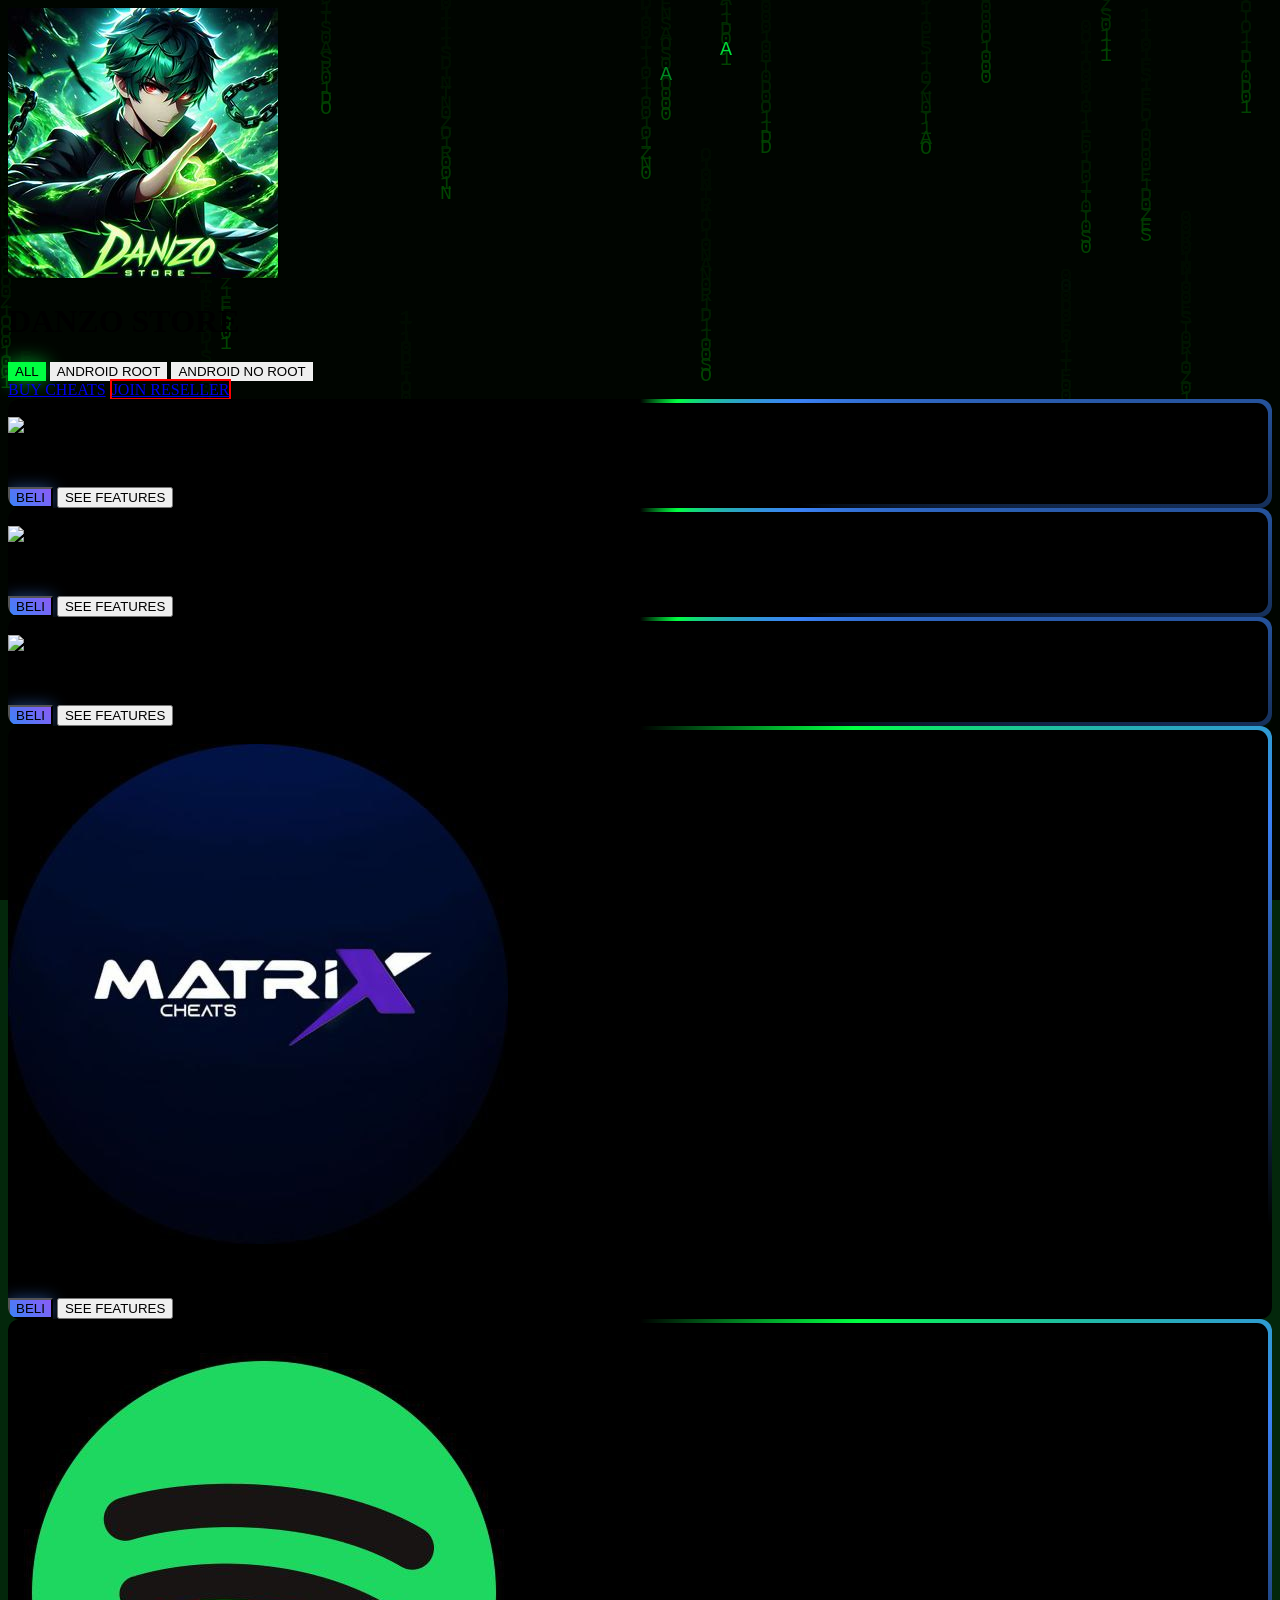
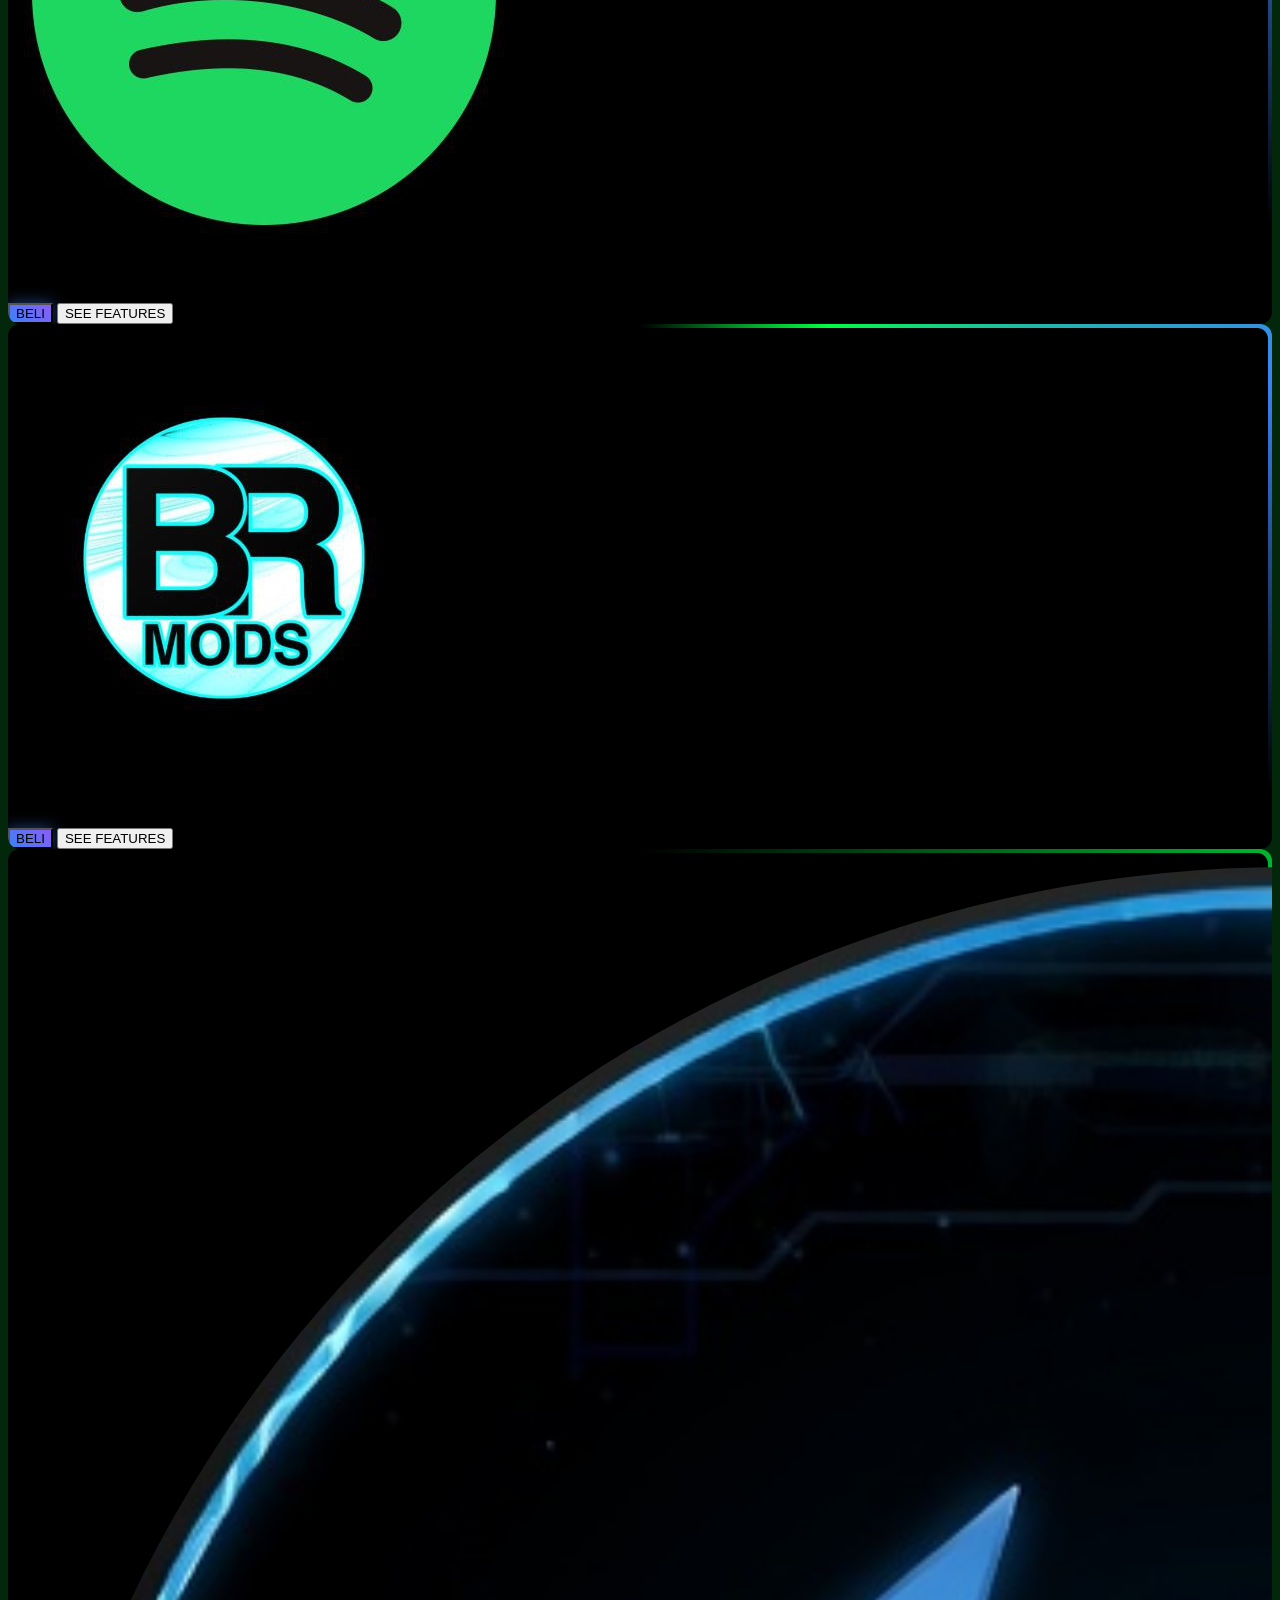
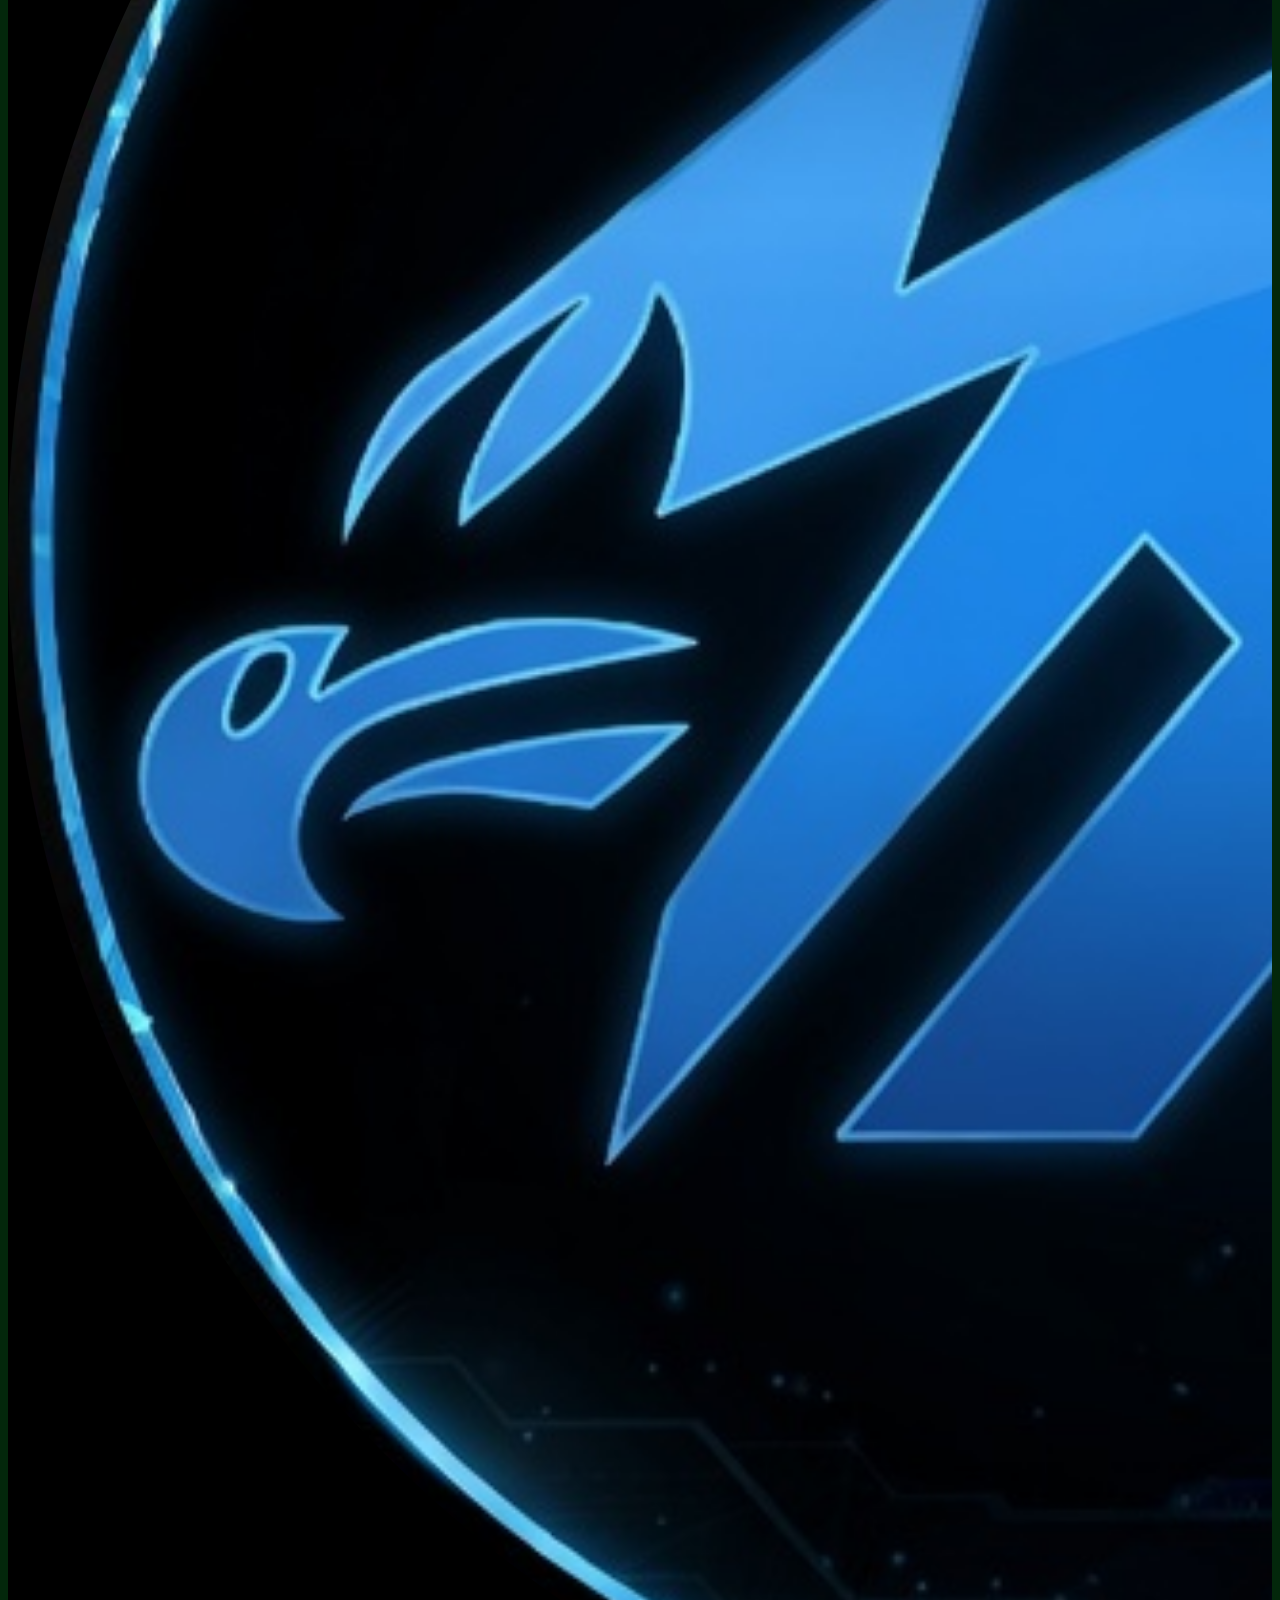
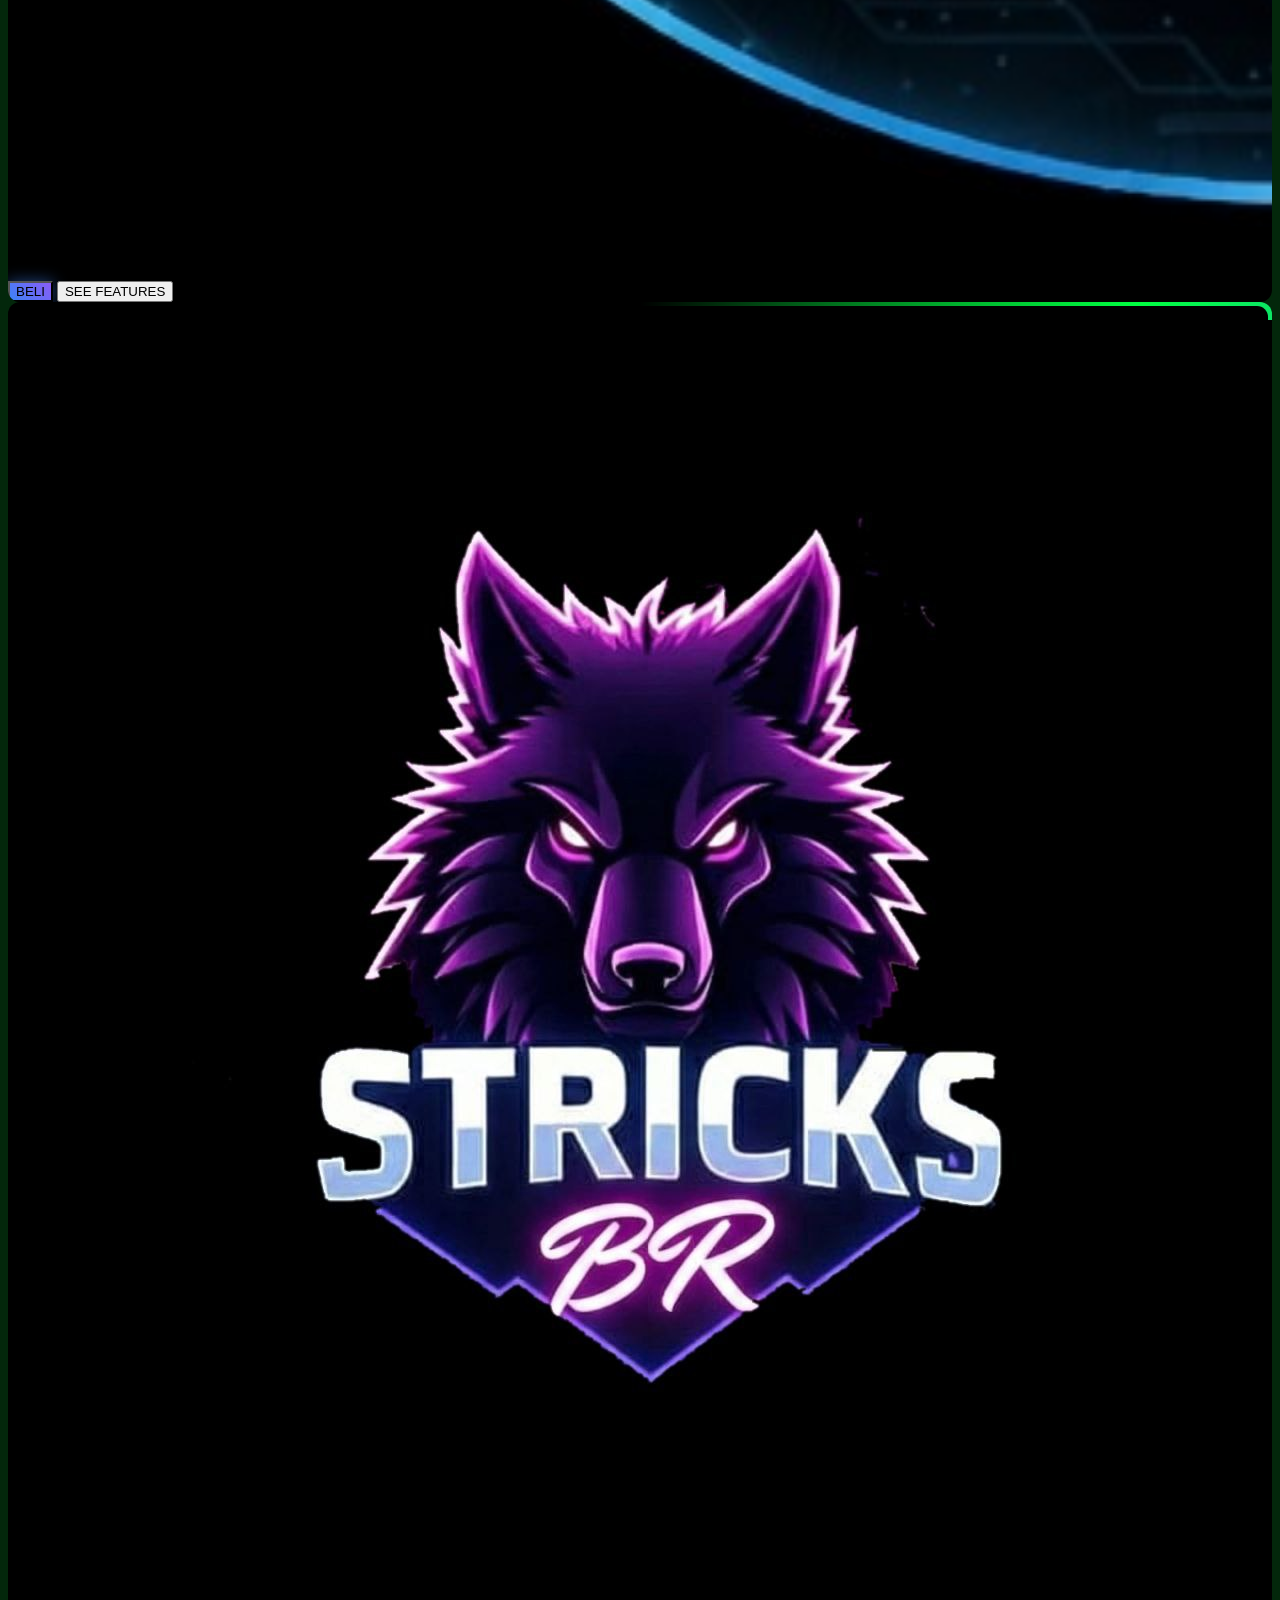
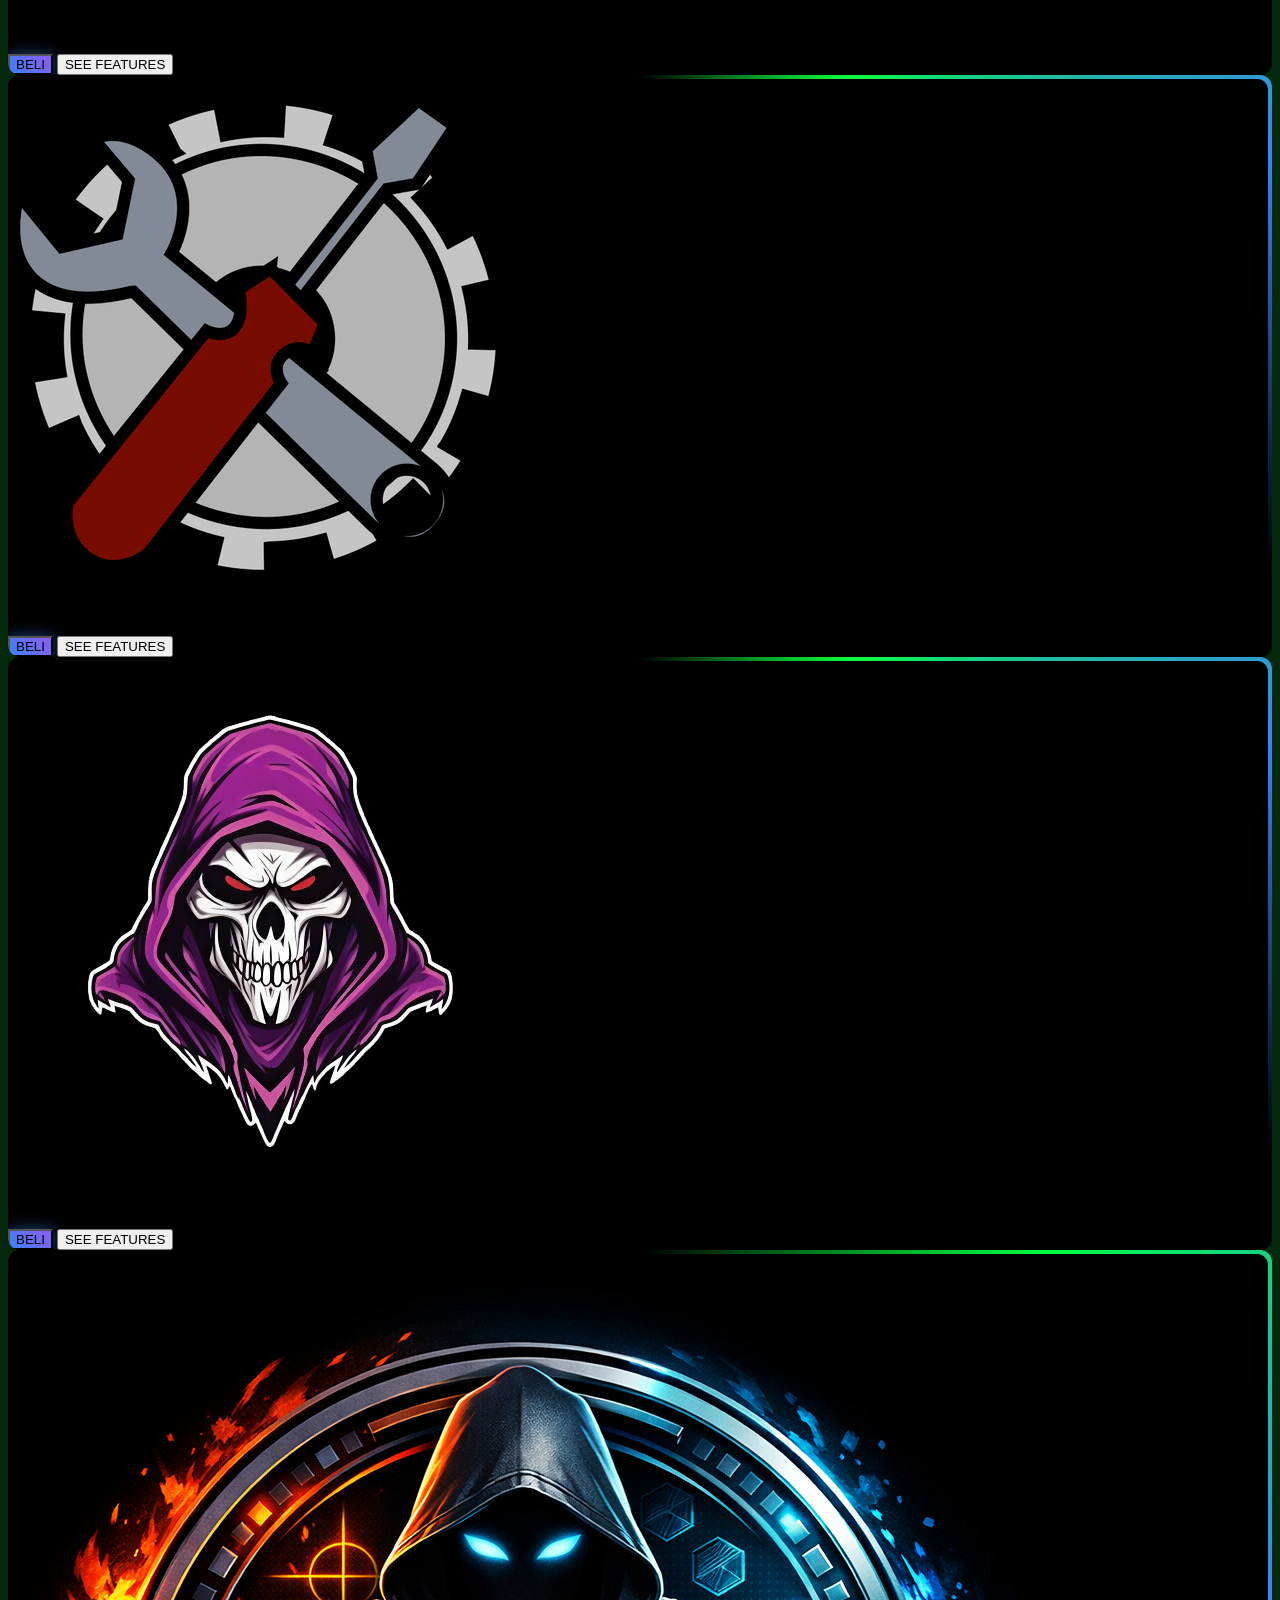
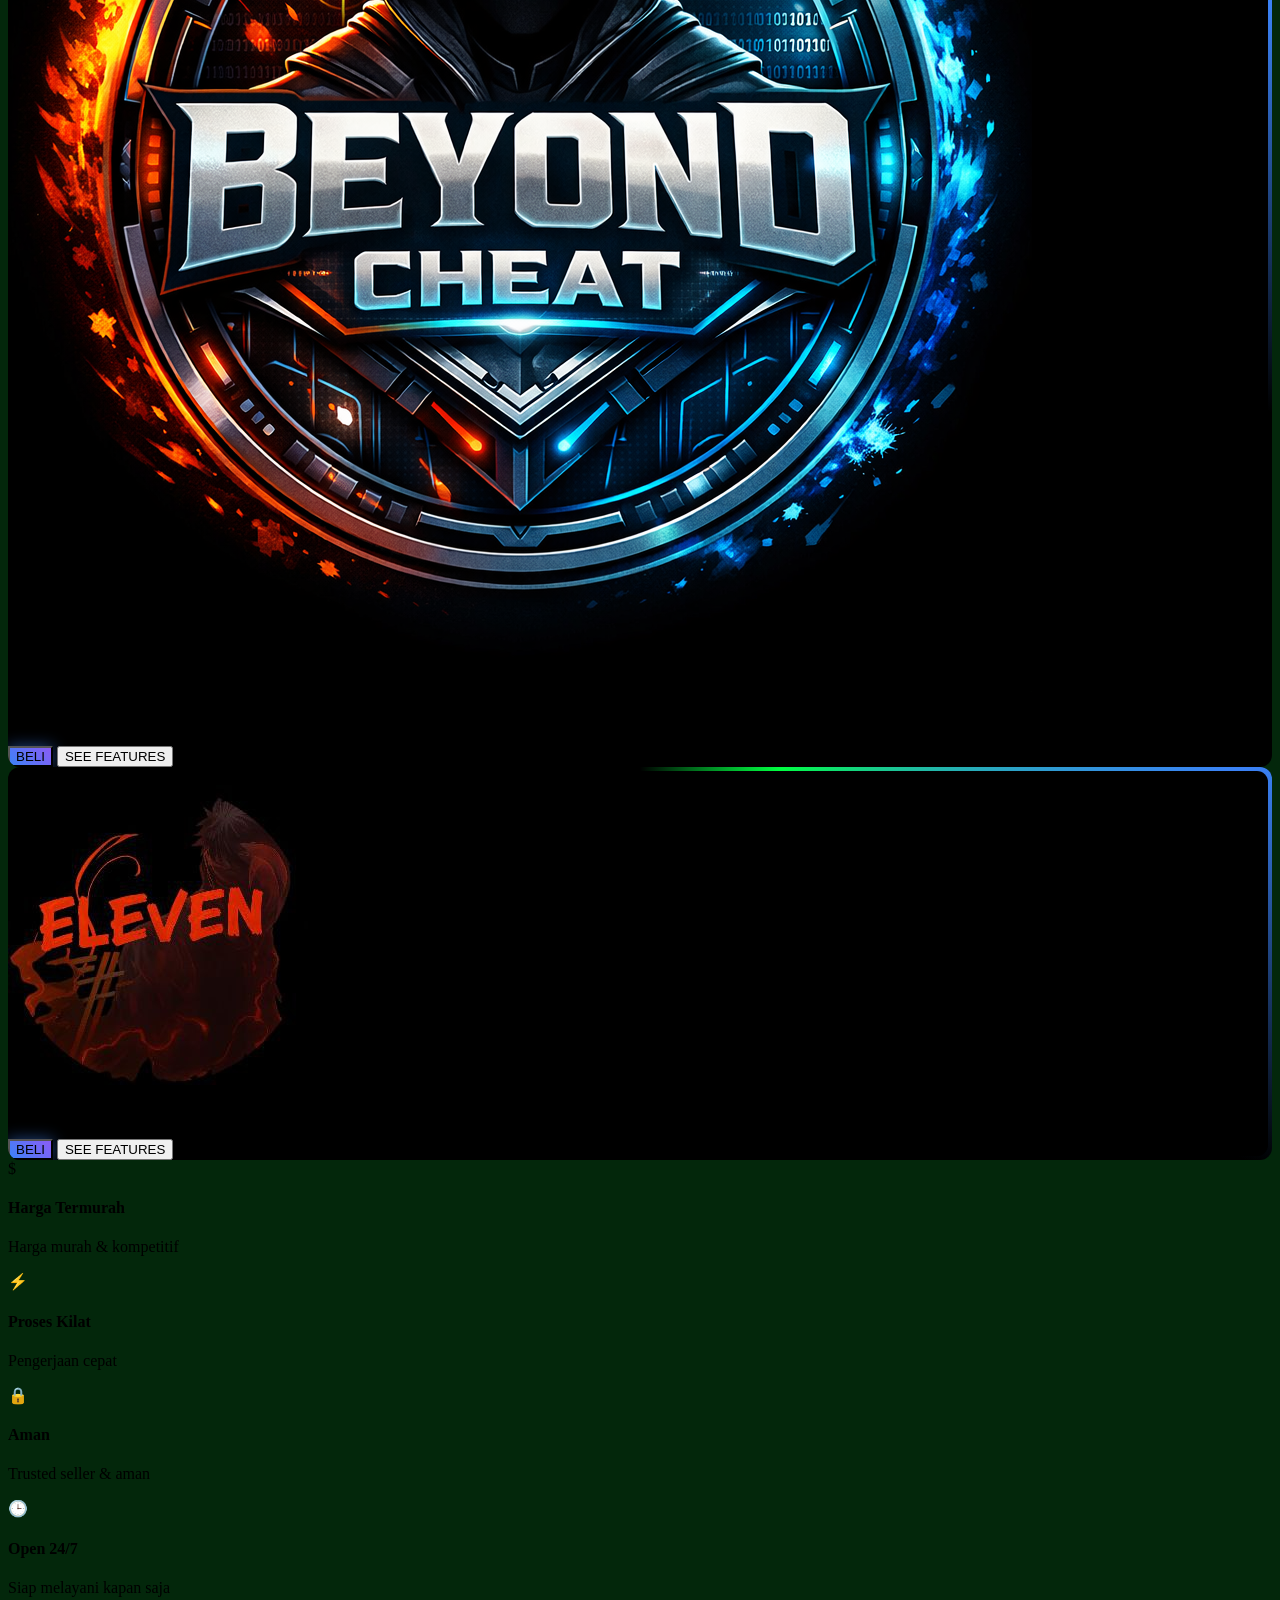
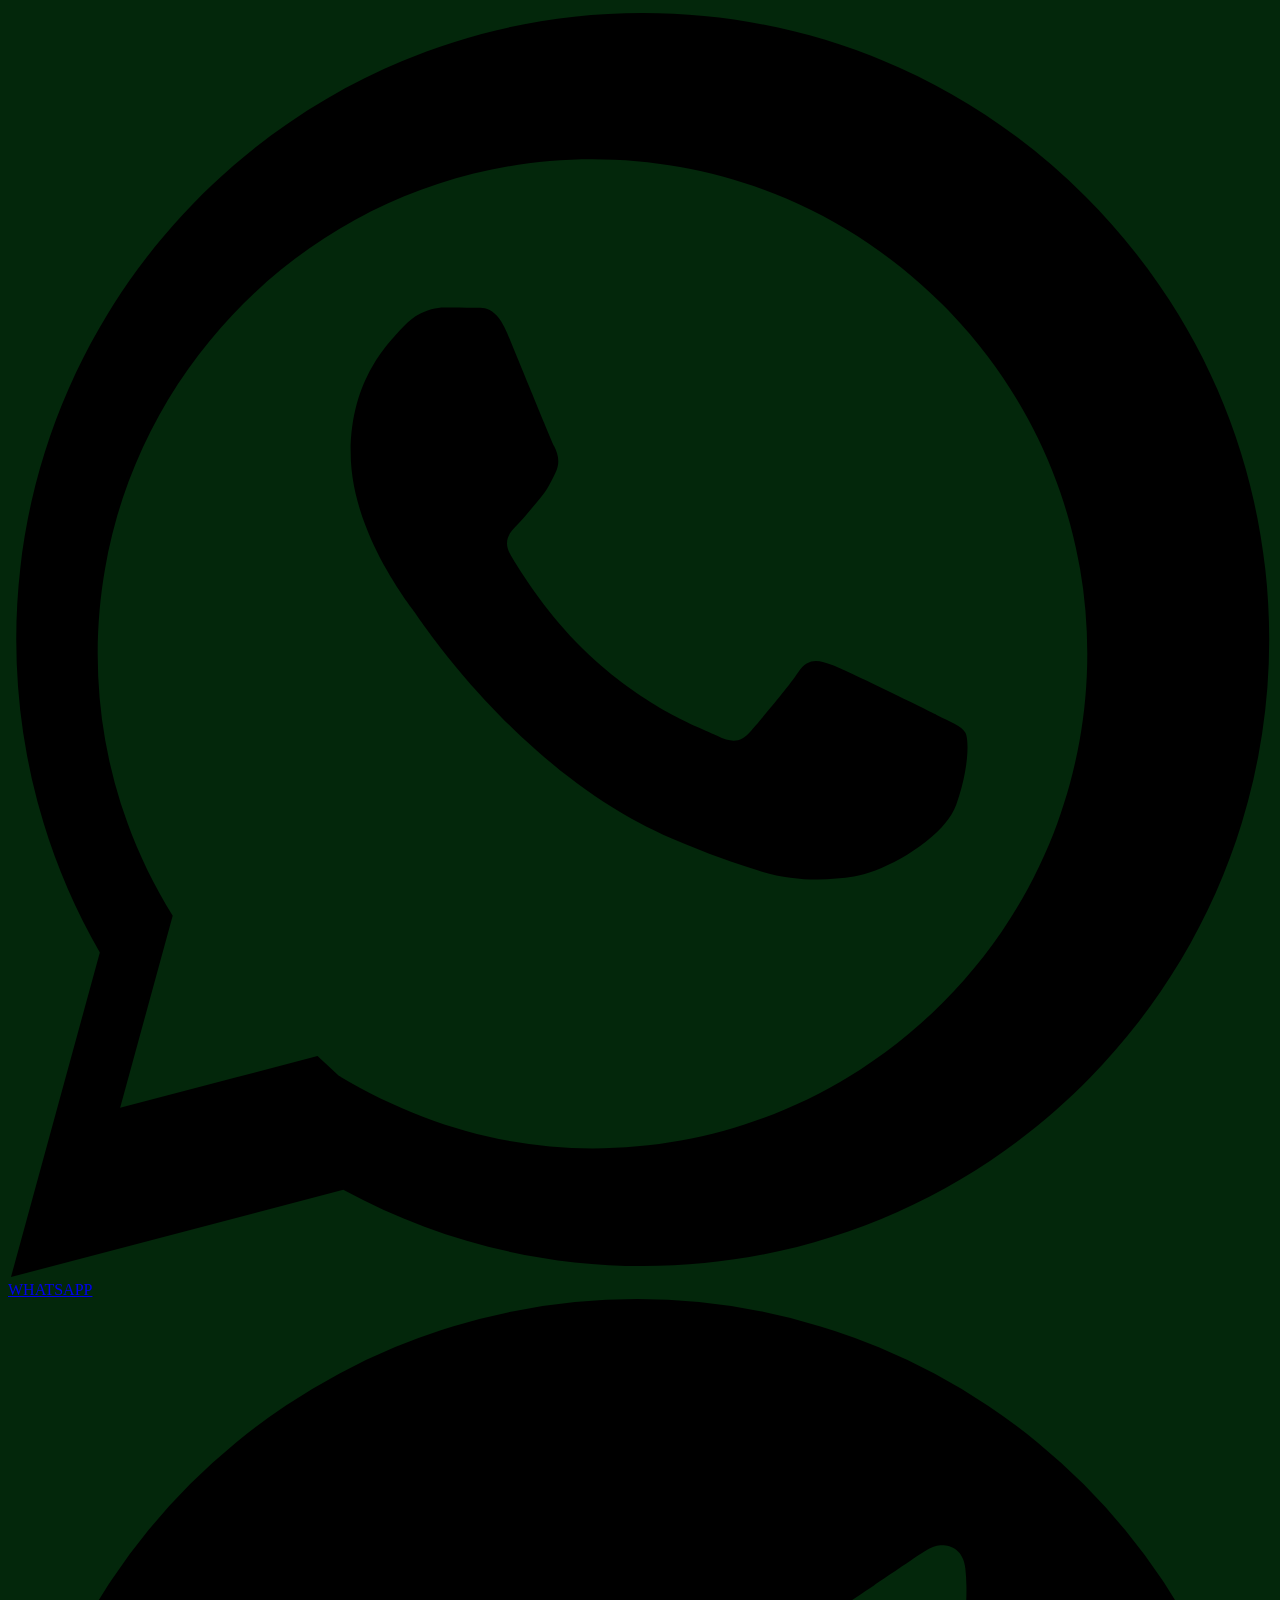
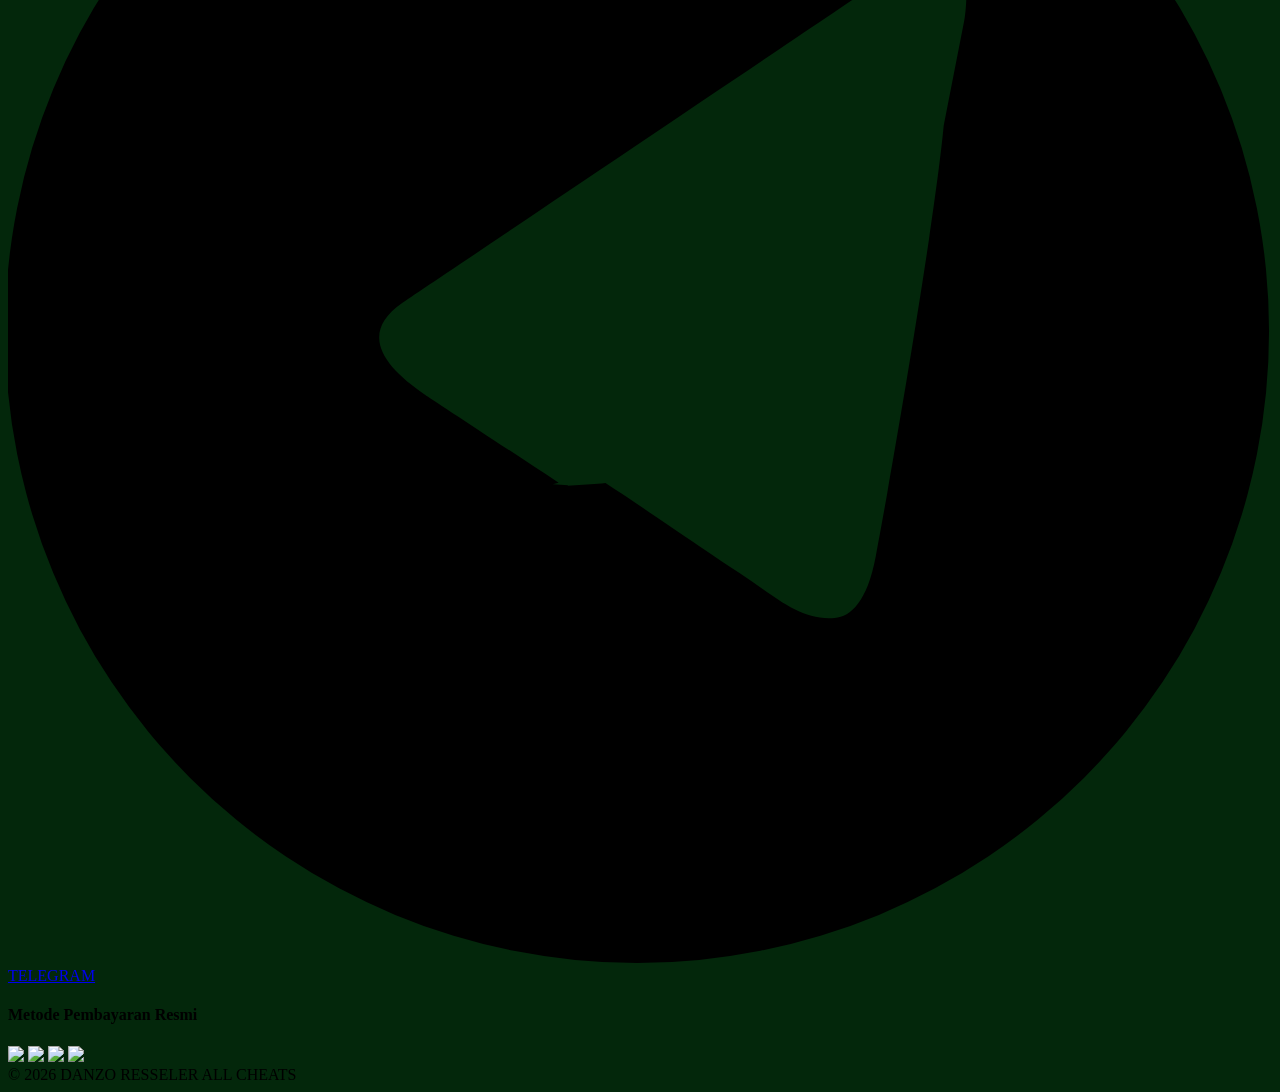
==== commit e0eb19ad: "Add files via upload" ====
--- a/index.html
+++ b/index.html
@@ -240,7 +240,7 @@
     {durasi: '15 Day', nominal: '150k / 11$'},
     {durasi: '30 Day', nominal: '250k / 15$'}
 ])" class="w-full py-2 btn-neon-buy rounded-lg font-bold uppercase text-[10px] mb-2 transition-transform active:scale-95">BELI</button>
-            <button onclick="window.lihatFitur('fitur-drip.jpg')" class="w-full py-1.5 border border-blue-500/50 text-blue-400 rounded-lg font-black uppercase text-[9px] hover:bg-blue-500/10 transition">SEE FEATURES</button>
+            <button onclick="window.lihatFitur('https://youtu.be/UYbGl0xaFzI')" class="w-full py-1.5 border border-blue-500/50 text-blue-400 rounded-lg font-black uppercase text-[9px] hover:bg-blue-500/10 transition">SEE FEATURES</button>
         </div>
     </div>
 
@@ -541,6 +541,8 @@
 <footer class="mt-10 text-gray-600 text-[10px] uppercase tracking-widest text-center">
         &copy; 2026 DANZO RESSELER ALL CHEATS
     </footer>
+    </body>
+</html>
 
 <div id="modalPaket" class="modal" onclick="tutupSemua()">
     <div class="modal-content text-center" onclick="event.stopPropagation()">
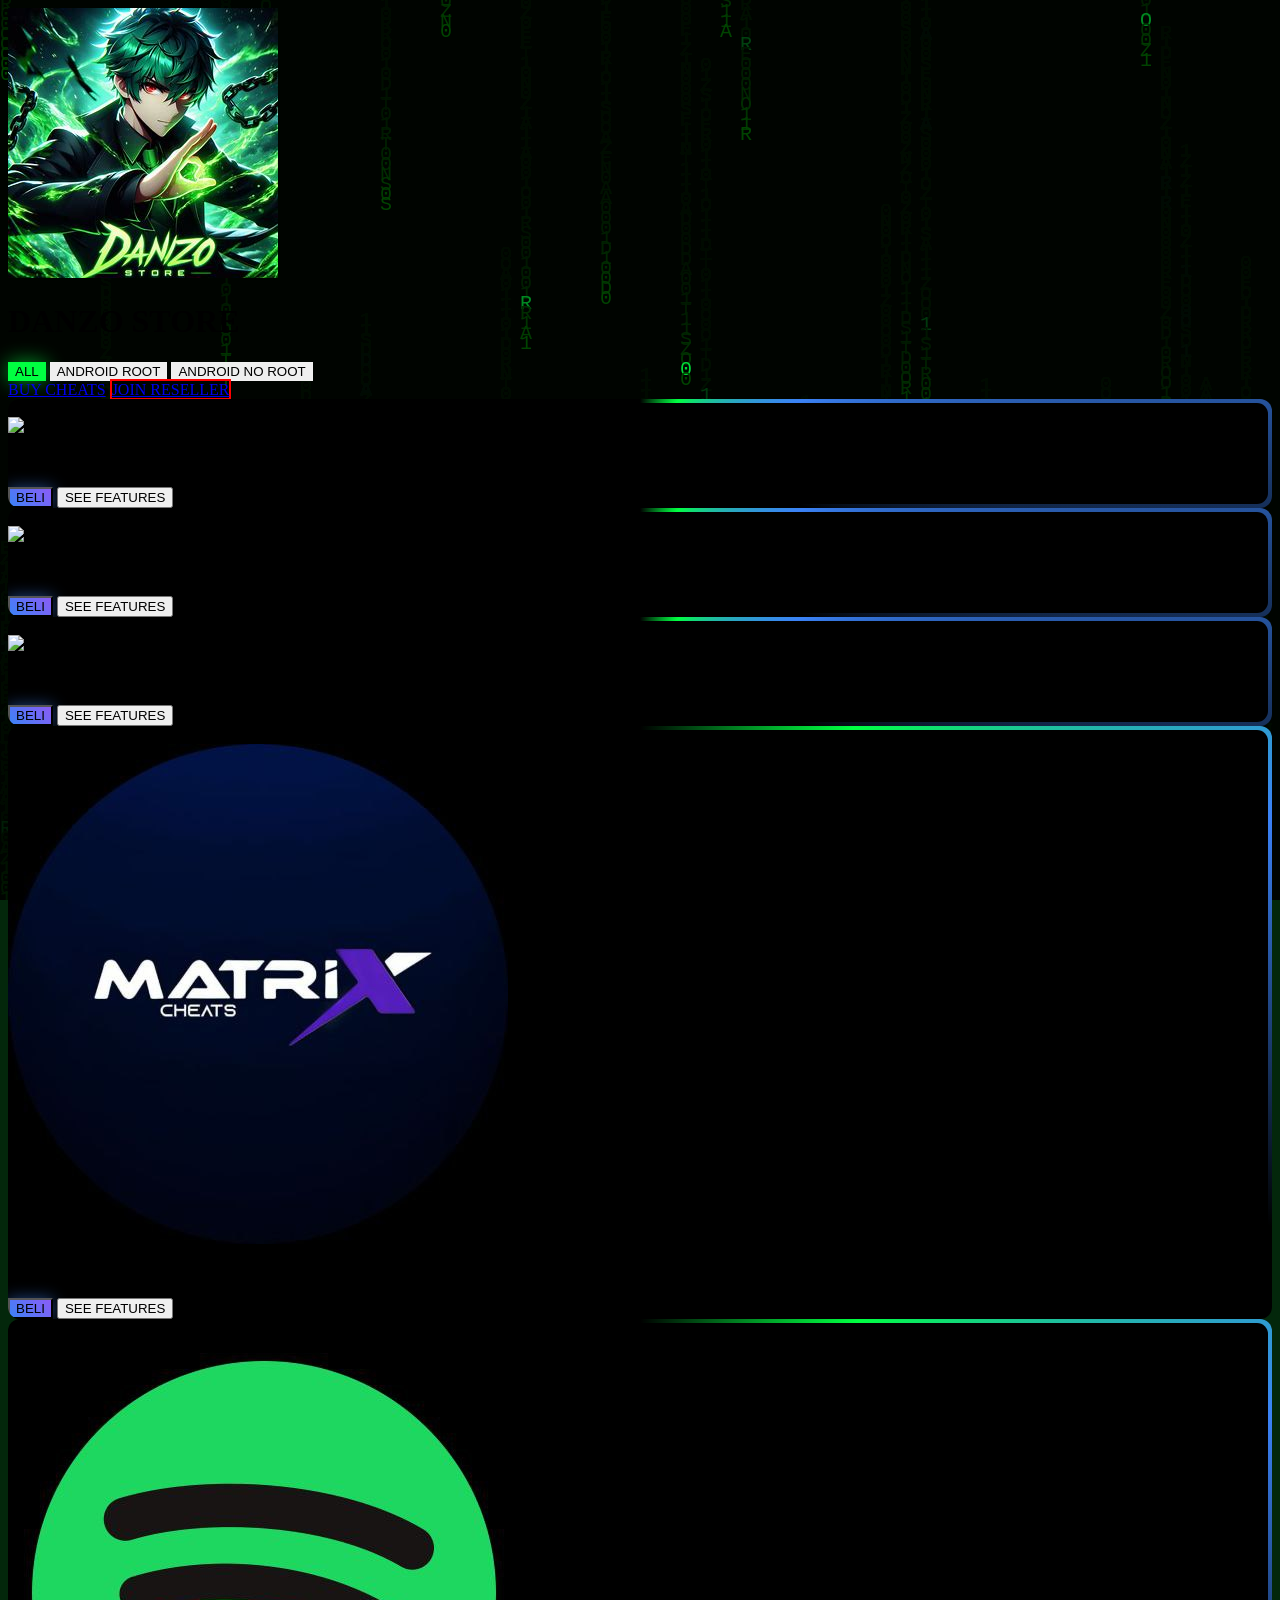
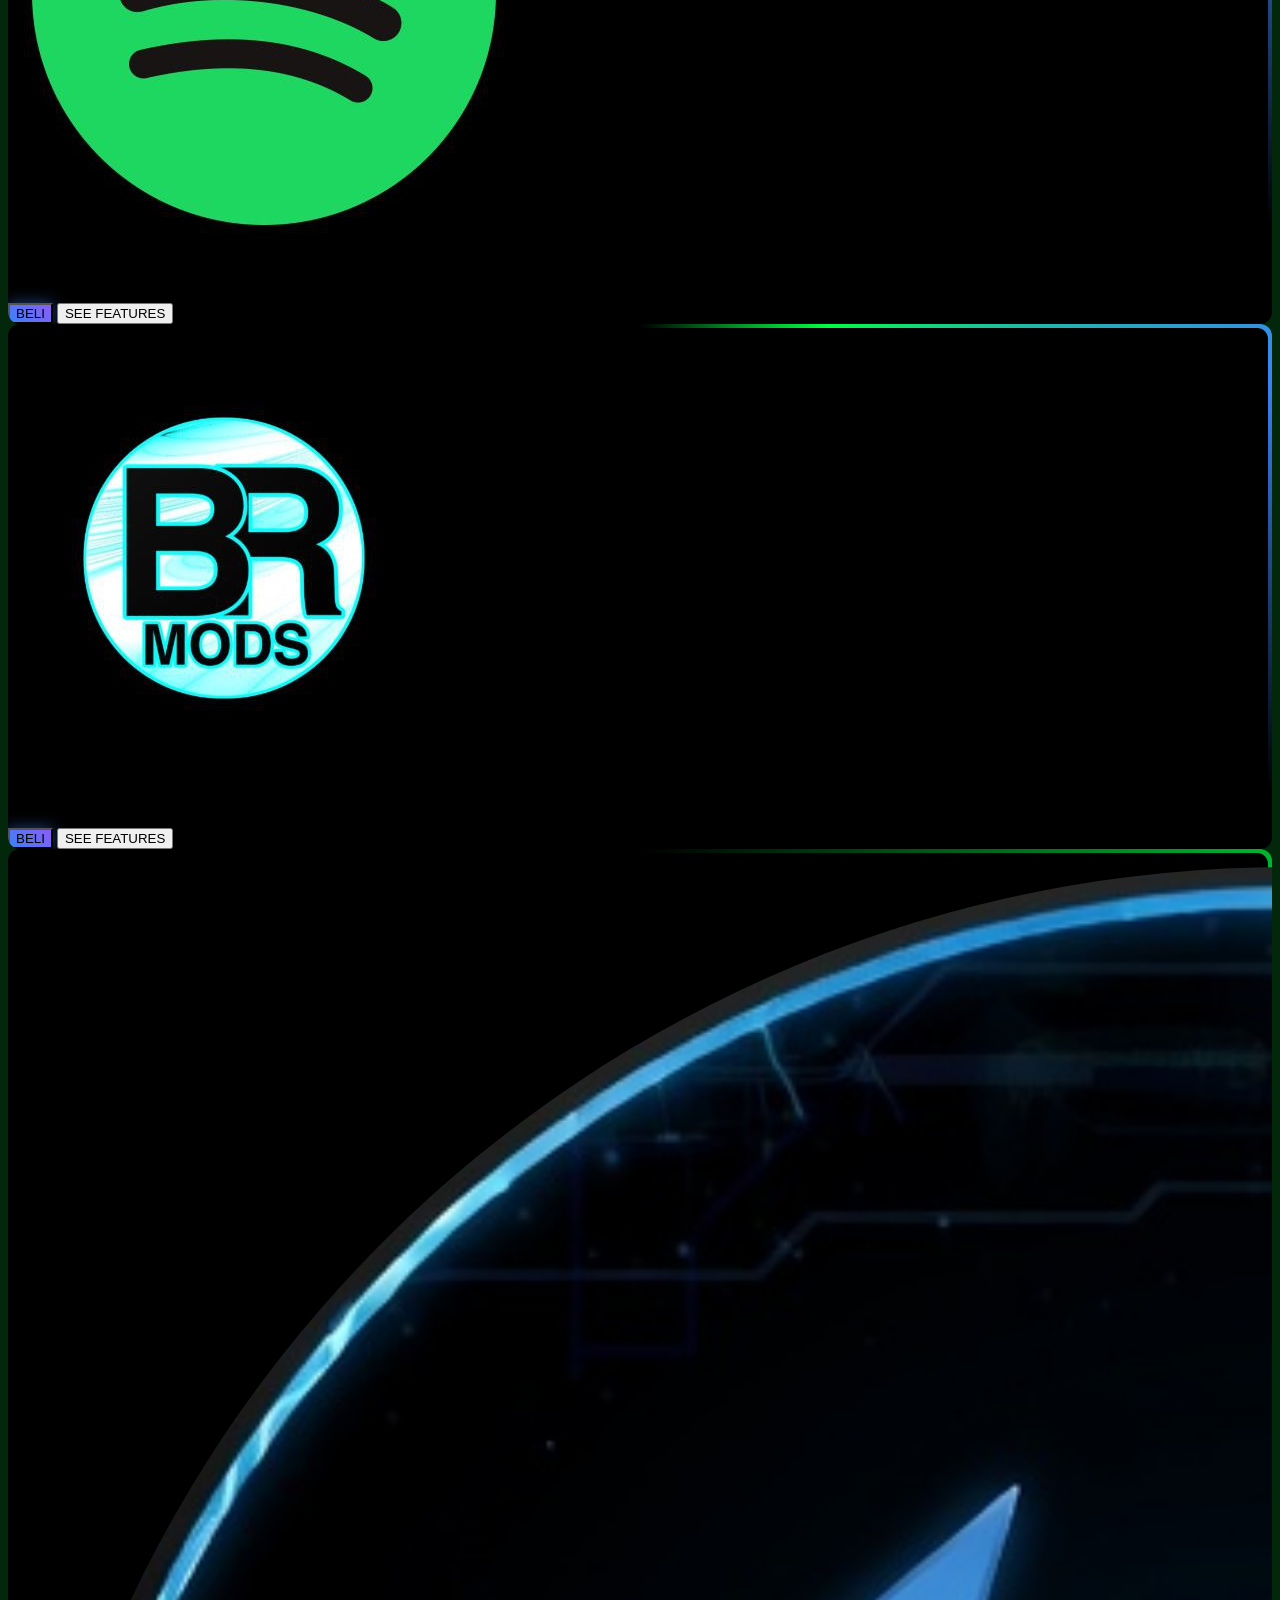
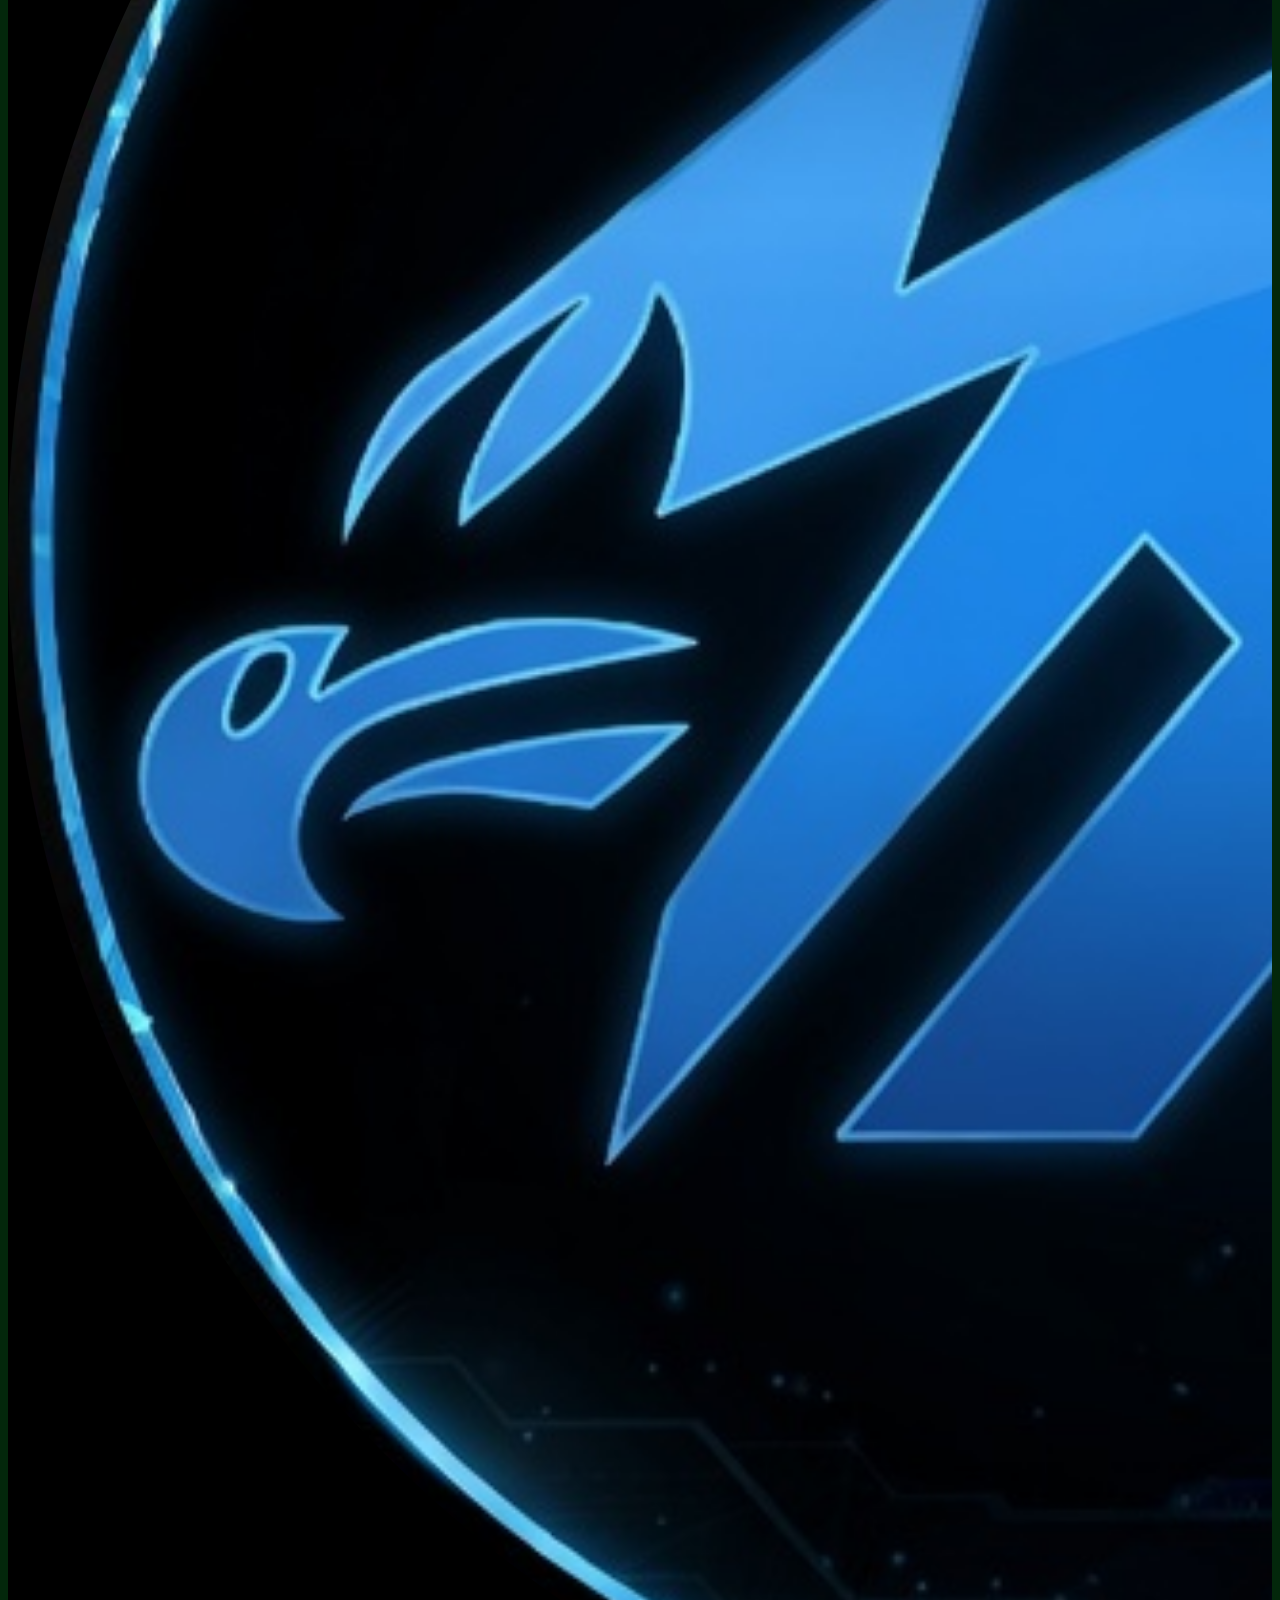
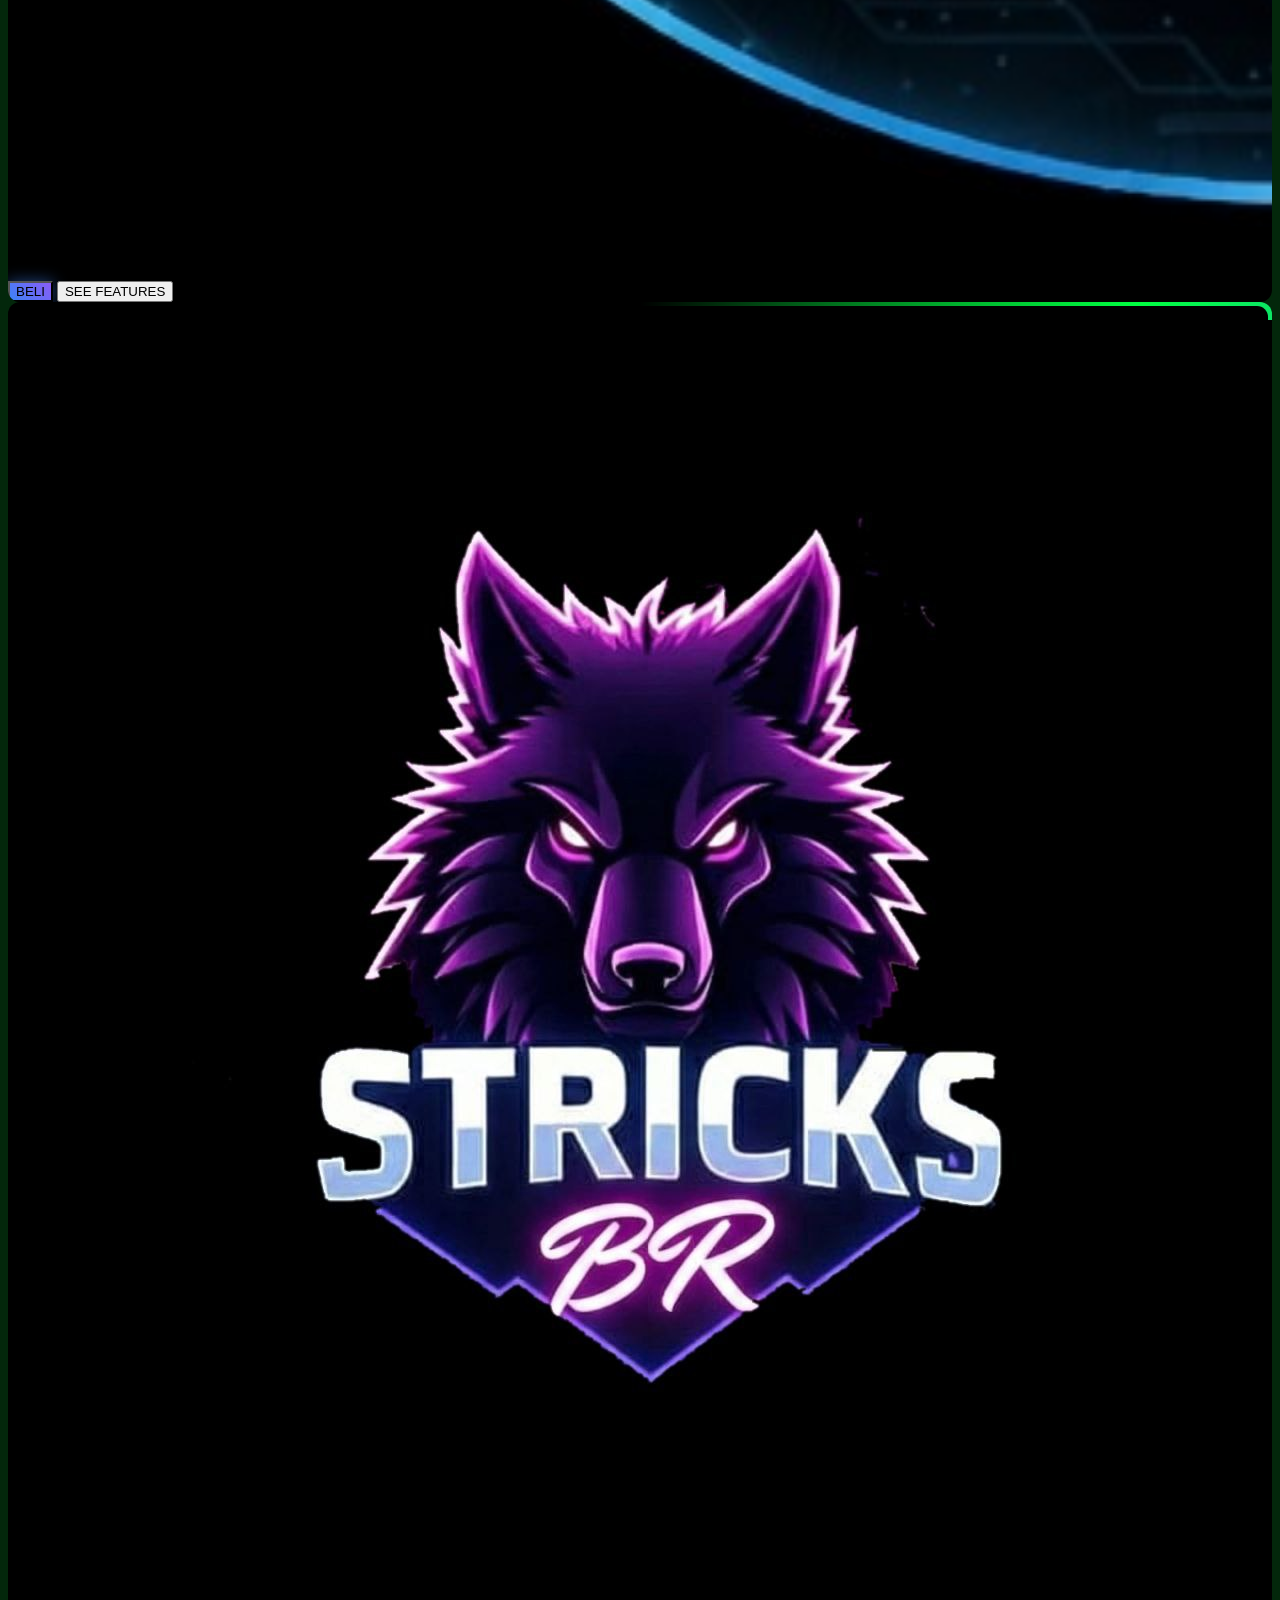
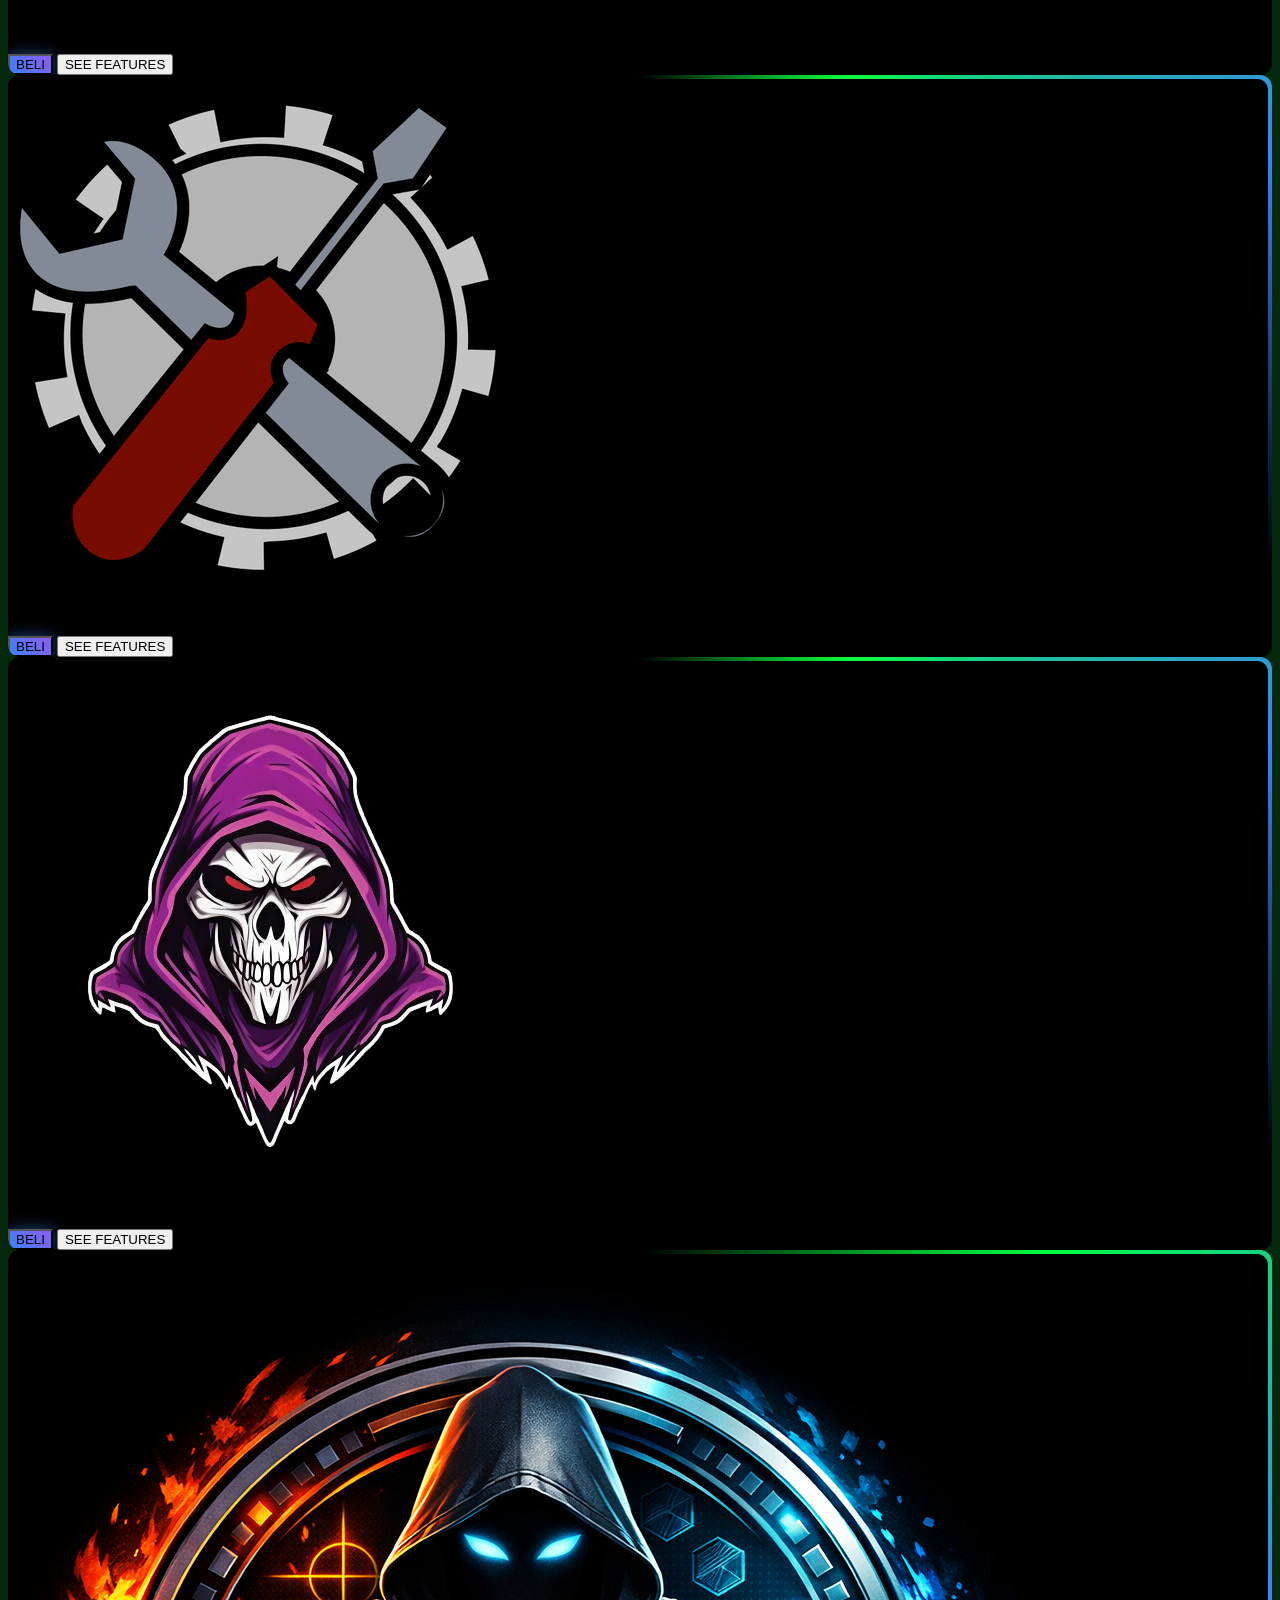
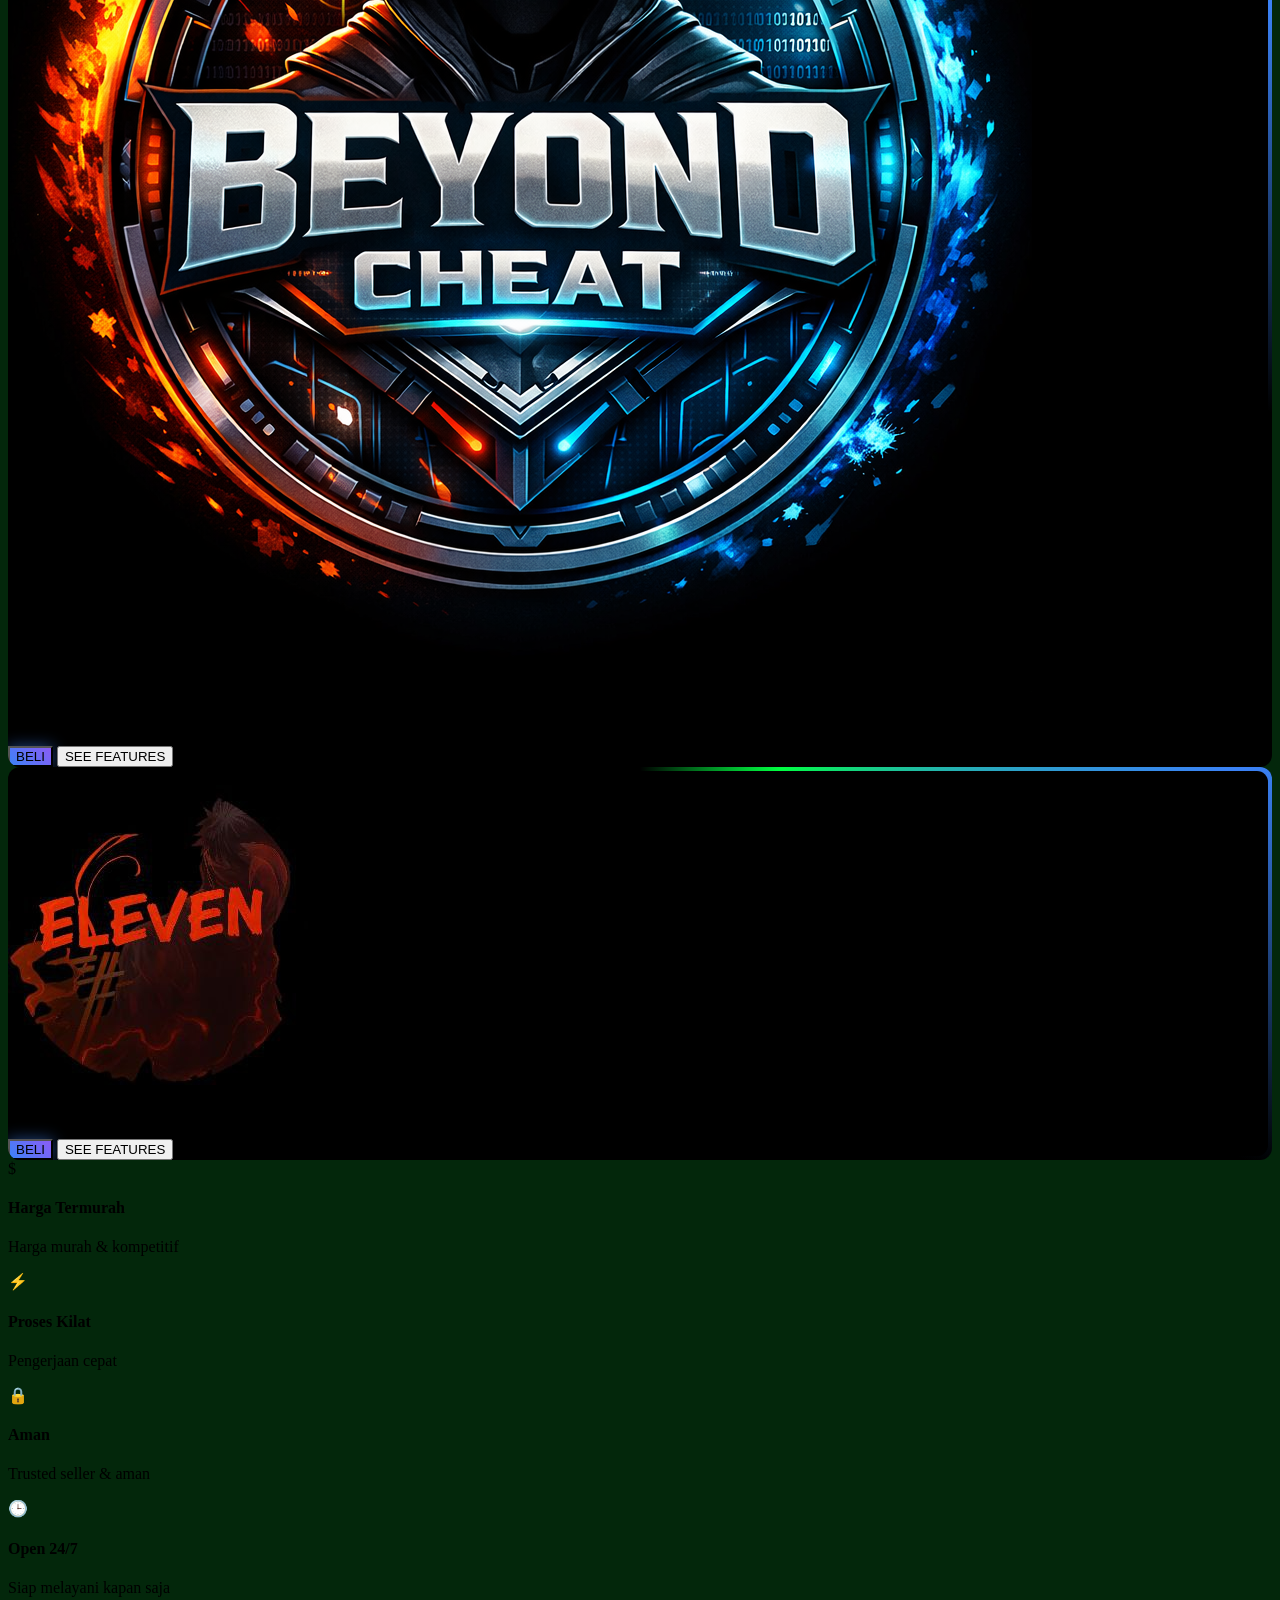
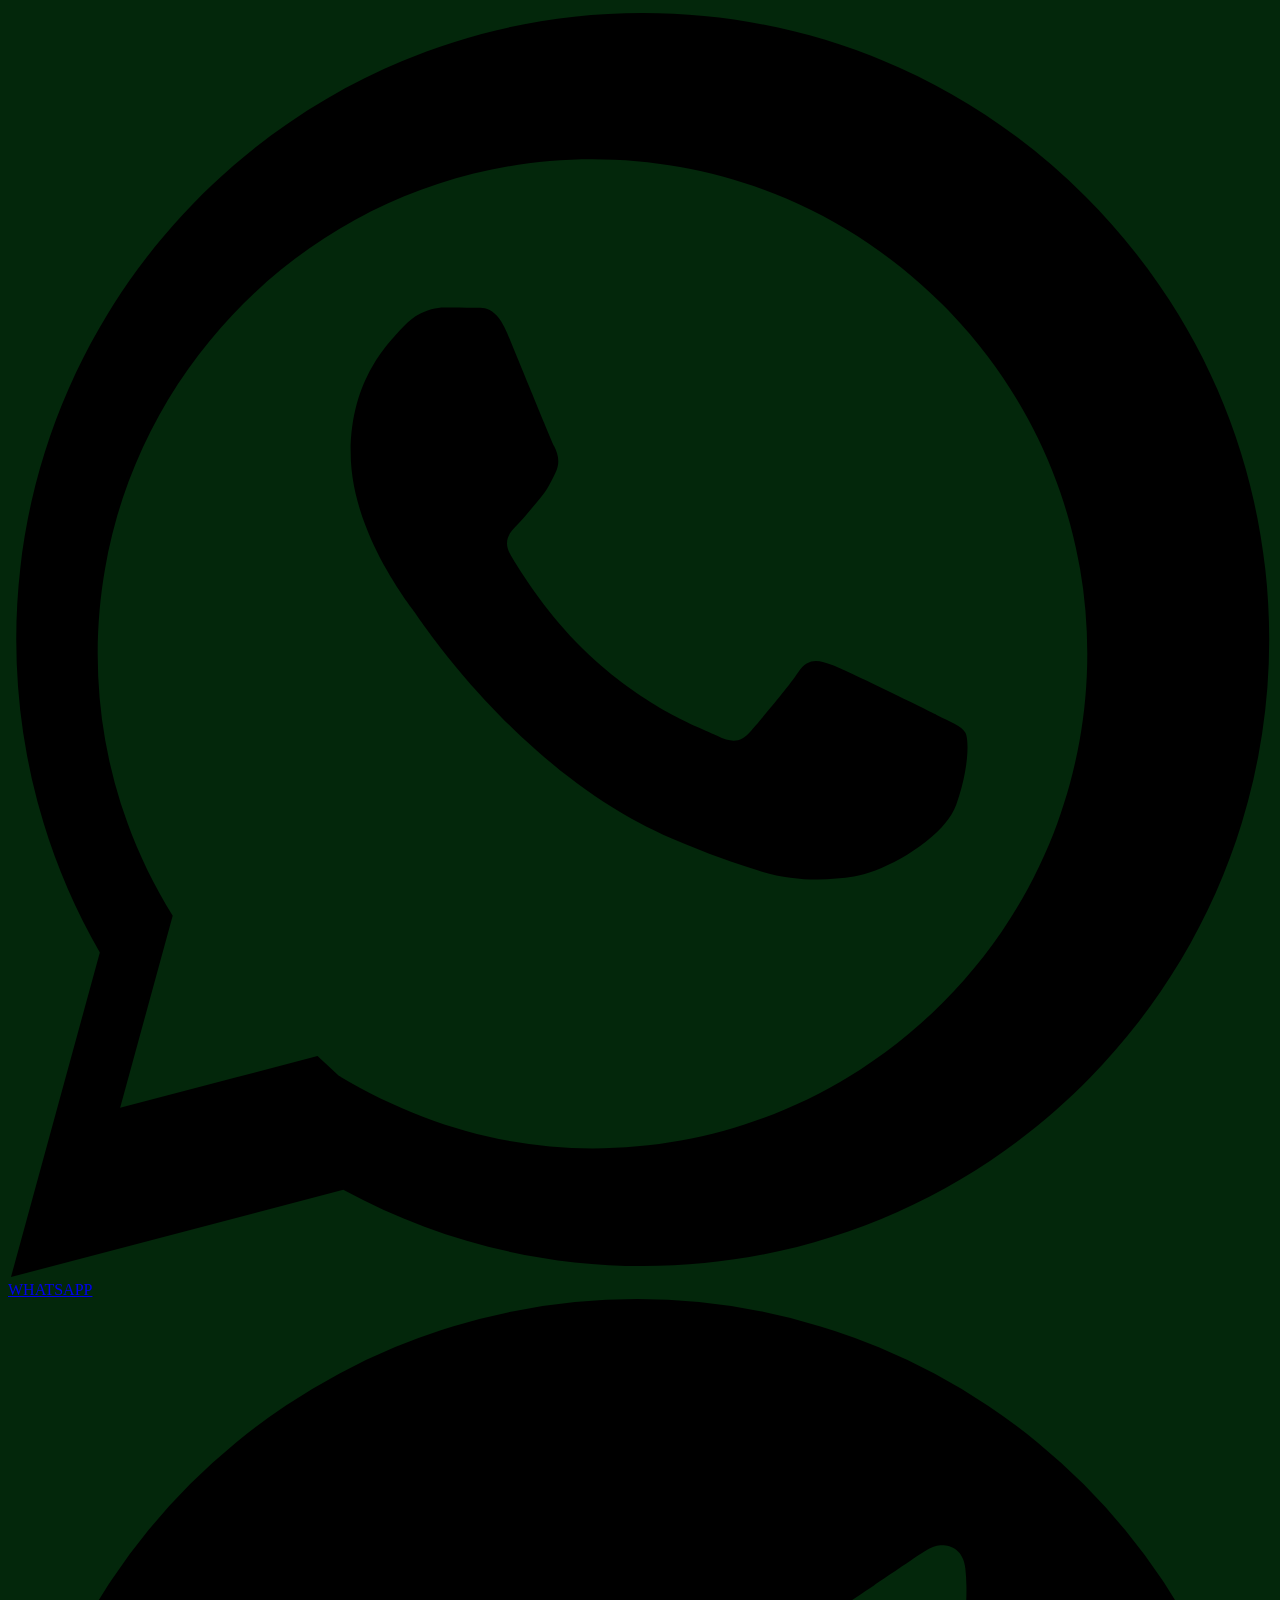
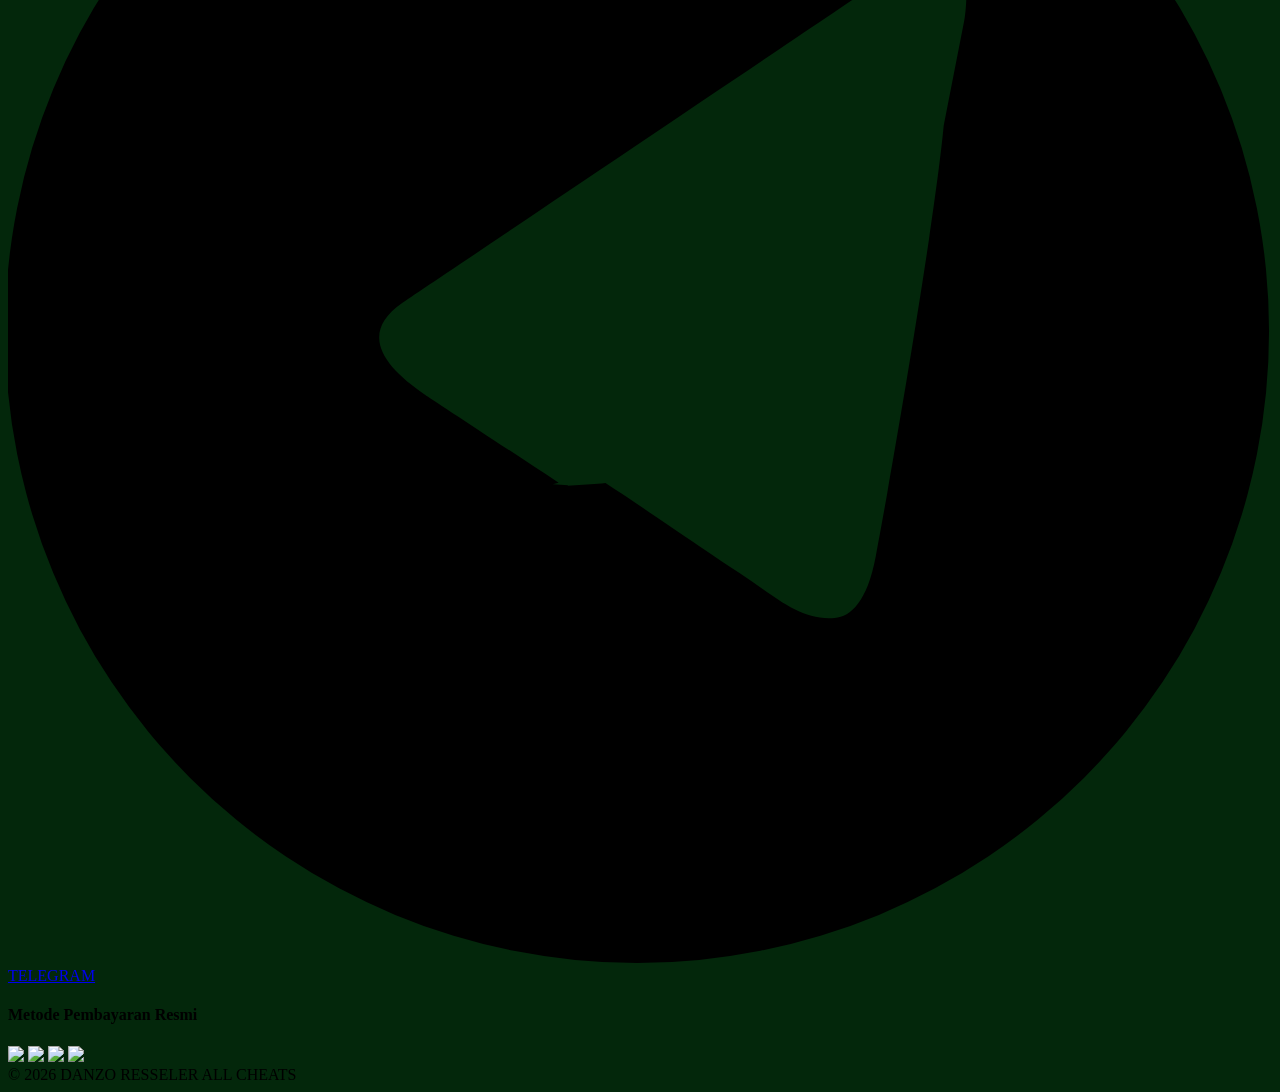
==== commit b8023923: "Add files via upload" ====
--- a/index.html
+++ b/index.html
@@ -2,9 +2,10 @@
 <html lang="en">
 <head>
     <meta charset="UTF-8">
-    <meta name="viewport" content="width=device-width, initial-scale=1.0">
+    <meta name="viewport" content="width=device-width, initial-scale=1.0, maximum-scale=1.0, user-scalable=no">
     <title>Danzo Store - Danzo Official</title>
     <script src="https://cdn.tailwindcss.com"></script>
+    <script src="https://cdn.jsdelivr.net/npm/sweetalert2@11"></script>
     <style>
         /* CSS untuk Modal Fitur */
         #modalFitur {
@@ -51,14 +52,18 @@
             overflow-x: hidden;
         }
 
-        .card-neon {
-            position: relative;
-            background: #000000;
-            border-radius: 12px;
-            overflow: hidden;
-            z-index: 1;
-            transition: all 0.5s ease;
-        }
+.card-neon {
+    position: relative;
+    background: #000000;
+    border-radius: 12px;
+    overflow: hidden;
+    z-index: 1;
+    transition: all 0.5s ease;
+    /* TAMBAHKAN INI */
+    width: 100%; 
+    max-width: 100%;
+    box-sizing: border-box;
+}
 
         .card-neon:hover {
             transform: scale(1.03);
@@ -184,7 +189,7 @@
     <a href="reseller.html" class="btn-neon-rainbow px-6 py-2 rounded-lg font-bold uppercase tracking-widest">JOIN RESELLER</a>
 </div>
 
-<div id="product-container" class="grid grid-cols-2 md:grid-cols-4 gap-3 md:gap-4 w-full max-w-7xl px-4">
+<div id="product-container" class="grid grid-cols-2 md:grid-cols-4 gap-3 px-2 w-full max-w-7xl">
 
         <div class="card-neon relative product-card" data-category="no-root">
         <span class="absolute top-2 left-2 z-20 bg-black/80 border border-blue-500/50 text-blue-400 text-[7px] font-black px-2 py-1 rounded-md uppercase tracking-wider">
@@ -541,6 +546,34 @@
 <footer class="mt-10 text-gray-600 text-[10px] uppercase tracking-widest text-center">
         &copy; 2026 DANZO RESSELER ALL CHEATS
     </footer>
+    <script>
+    window.addEventListener('load', function() {
+        Swal.fire({
+            title: '<span style="color: #ff0000; font-weight: 900;">PERINGATAN KERAS!</span>',
+            html: `
+                <div style="text-align: left; font-size: 13px; line-height: 1.6;">
+                    <p style="margin-bottom: 10px;">Cari tahu dulu apa itu <b>ROOT</b>! Varian ROOT hanya untuk perangkat yang sudah dimodifikasi (Magisk/KSU/Zygisk).</p>
+                    <p style="margin-bottom: 10px;">Jika HP kamu masih standar, silakan pilih varian <b>NO ROOT</b> agar cheat bisa digunakan.</p>
+                    <hr style="border: 0; border-top: 1px solid #444; margin: 10px 0;">
+                    <p style="color: #ff4d4d; font-weight: bold; text-align: center;">
+                        ⚠️ KESALAHAN PEMBELIAN BUKAN TANGGUNG JAWAB KAMI. TIDAK ADA REFUND!
+                    </p>
+                </div>
+            `,
+            icon: 'error',
+            confirmButtonText: 'SAYA MENGERTI & SETUJU',
+            confirmButtonColor: '#ff0000',
+            background: '#0d0202', // Hitam pekat agar merahnya menyala
+            color: '#ffffff',
+            allowOutsideClick: false,
+            allowEscapeKey: false,
+            backdrop: `rgba(255,0,0,0.1)`, // Efek layar kemerahan tipis di belakang pop-up
+            customClass: {
+                popup: 'border-2 border-red-600' // Tambah border merah via class
+            }
+        });
+    });
+</script>
     </body>
 </html>
 
